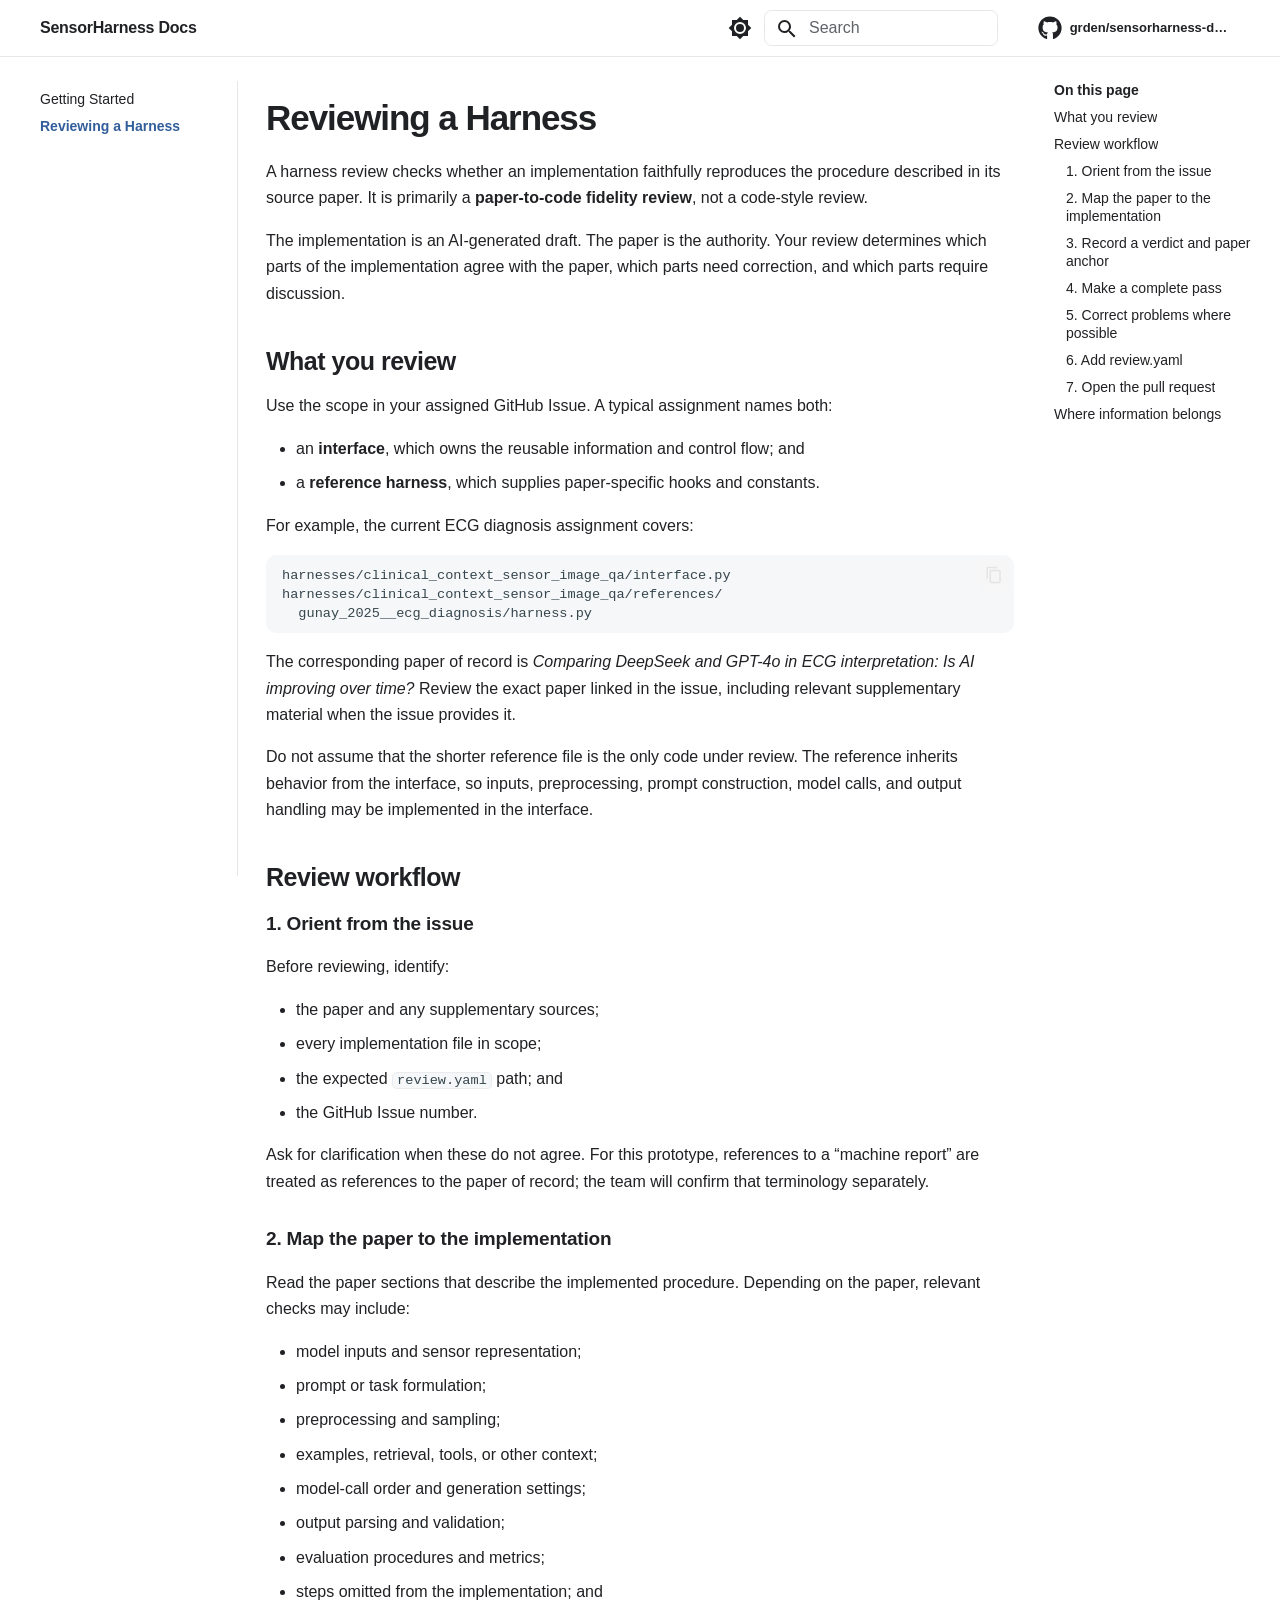
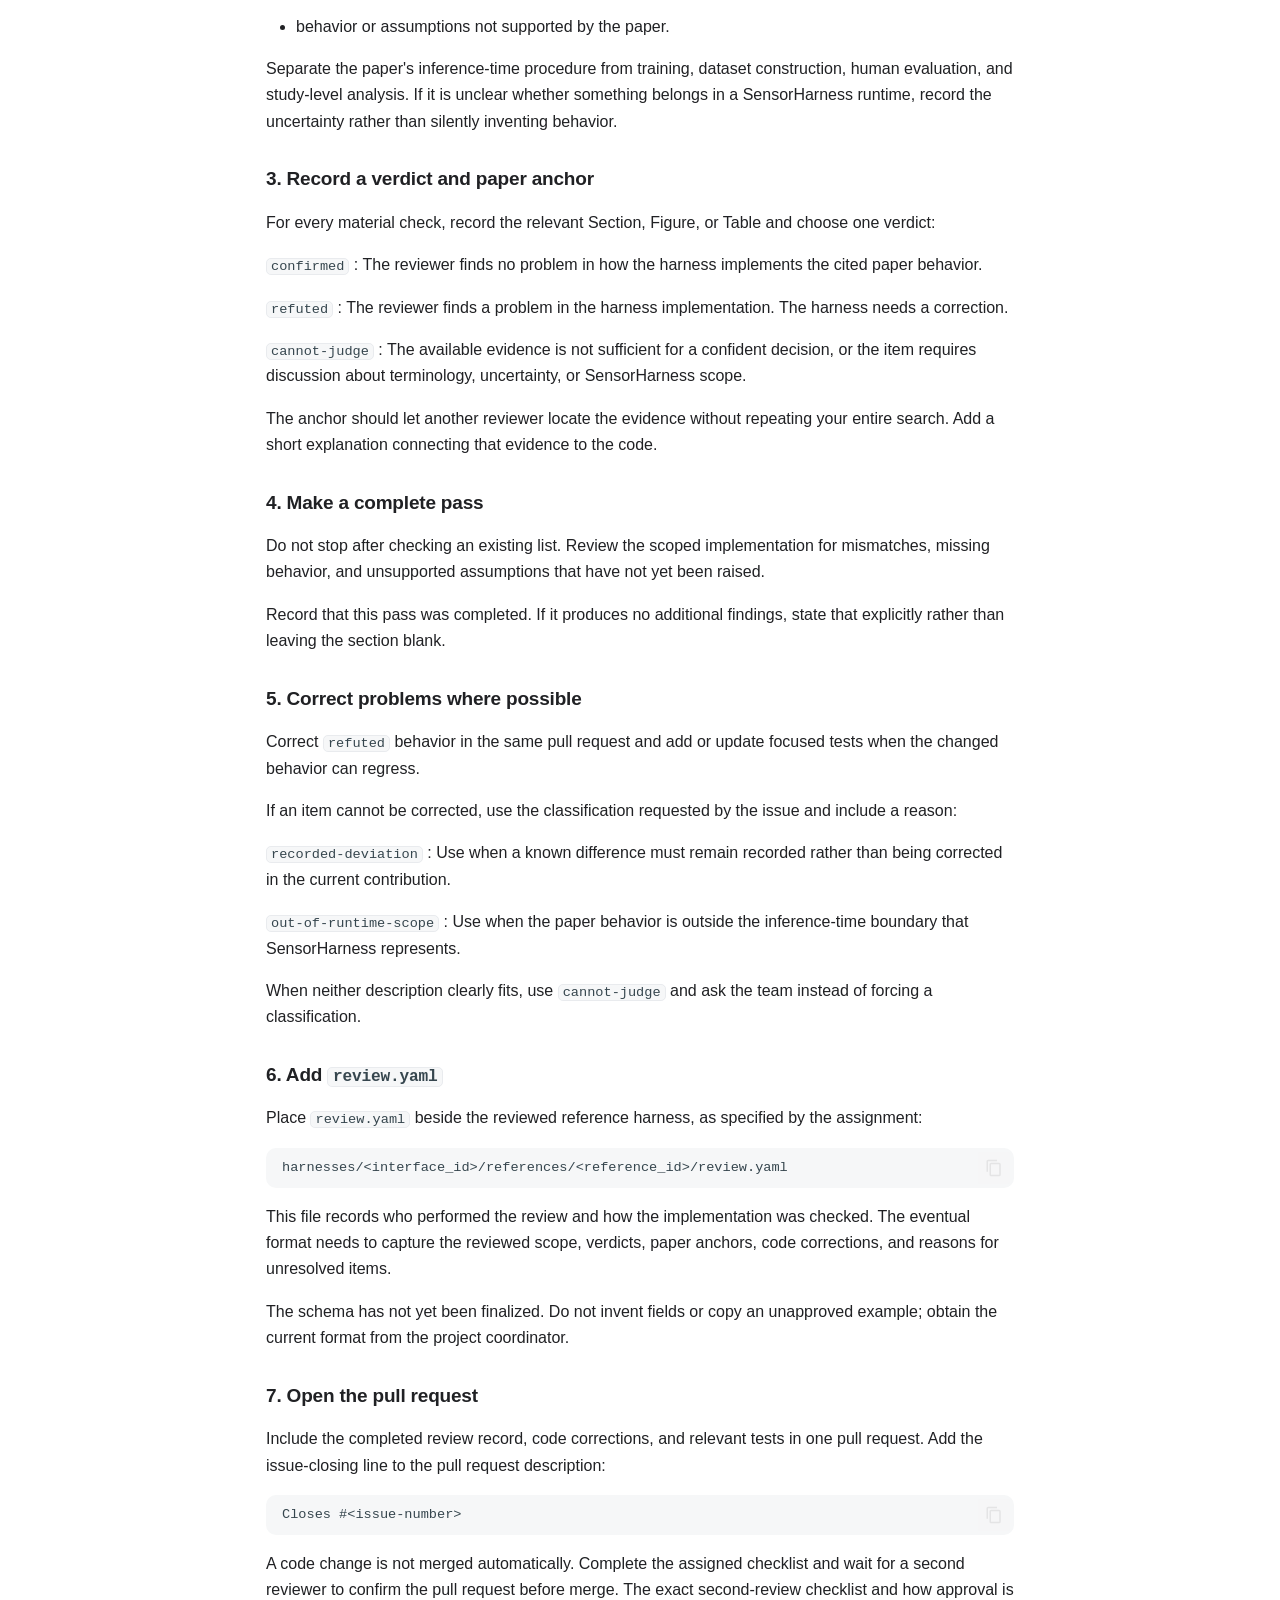
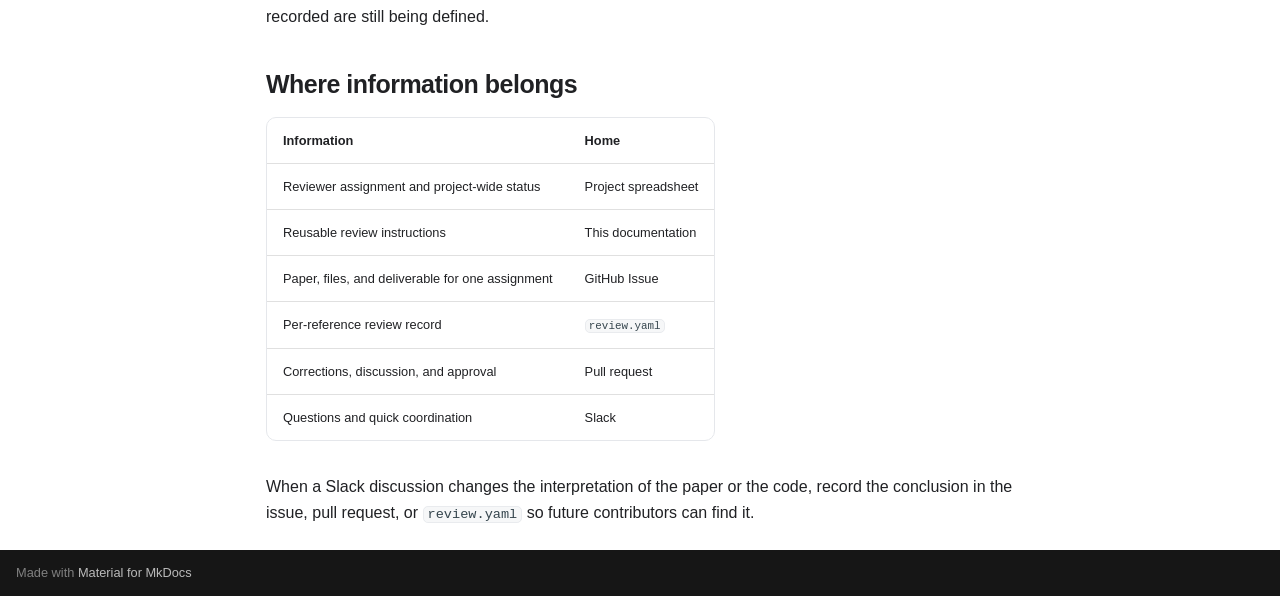
==== reviewing/index.html @ ee668c87 "Deployed 766c92e with MkDocs version: 1.6.1" ====
<!doctype html>
<html lang="en" class="no-js">
  <head>
    
      <meta charset="utf-8">
      <meta name="viewport" content="width=device-width,initial-scale=1">
      
        <meta name="description" content="Documentation for reviewing paper-backed sensor harnesses">
      
      
      
        <link rel="canonical" href="https://grden.github.io/sensorharness-docs/reviewing/">
      
      
        <link rel="prev" href="..">
      
      
      
        
      
      
      <link rel="icon" href="../assets/images/favicon.png">
      <meta name="generator" content="mkdocs-1.6.1, mkdocs-material-9.7.7">
    
    
  <title>SensorHarness Docs</title>

    
      <link rel="stylesheet" href="../assets/stylesheets/main.ec1eaa64.min.css">
      
        
        <link rel="stylesheet" href="../assets/stylesheets/palette.ab4e12ef.min.css">
      
      


    
    
      
    
    
      
        
        
        <link rel="preconnect" href="https://fonts.gstatic.com" crossorigin>
        <link rel="stylesheet" href="https://fonts.googleapis.com/css?family=Roboto:300,300i,400,400i,700,700i%7CRoboto+Mono:400,400i,700,700i&display=fallback">
        <style>:root{--md-text-font:"Roboto";--md-code-font:"Roboto Mono"}</style>
      
    
    
      <link rel="stylesheet" href="../stylesheets/extra.css">
    
    <script>__md_scope=new URL("..",location),__md_hash=e=>[...e].reduce(((e,_)=>(e<<5)-e+_.charCodeAt(0)),0),__md_get=(e,_=localStorage,t=__md_scope)=>JSON.parse(_.getItem(t.pathname+"."+e)),__md_set=(e,_,t=localStorage,a=__md_scope)=>{try{t.setItem(a.pathname+"."+e,JSON.stringify(_))}catch(e){}}</script>
    
      

    
    
  </head>
  
  
    
    
      
    
    
    
    
    <body dir="ltr" data-md-color-scheme="default" data-md-color-primary="indigo" data-md-color-accent="indigo">
  
    
    <input class="md-toggle" data-md-toggle="drawer" type="checkbox" id="__drawer" autocomplete="off">
    <input class="md-toggle" data-md-toggle="search" type="checkbox" id="__search" autocomplete="off">
    <label class="md-overlay" for="__drawer"></label>
    <div data-md-component="skip">
      
        
        <a href="#reviewing-a-harness" class="md-skip">
          Skip to content
        </a>
      
    </div>
    <div data-md-component="announce">
      
    </div>
    
    
      

  

<header class="md-header md-header--shadow" data-md-component="header">
  <nav class="md-header__inner md-grid" aria-label="Header">
    <a href=".." title="SensorHarness Docs" class="md-header__button md-logo" aria-label="SensorHarness Docs" data-md-component="logo">
      
  
  <svg xmlns="http://www.w3.org/2000/svg" viewBox="0 0 24 24"><path d="M12 8a3 3 0 0 0 3-3 3 3 0 0 0-3-3 3 3 0 0 0-3 3 3 3 0 0 0 3 3m0 3.54C9.64 9.35 6.5 8 3 8v11c3.5 0 6.64 1.35 9 3.54 2.36-2.19 5.5-3.54 9-3.54V8c-3.5 0-6.64 1.35-9 3.54"/></svg>

    </a>
    <label class="md-header__button md-icon" for="__drawer">
      
      <svg xmlns="http://www.w3.org/2000/svg" viewBox="0 0 24 24"><path d="M3 6h18v2H3zm0 5h18v2H3zm0 5h18v2H3z"/></svg>
    </label>
    <div class="md-header__title" data-md-component="header-title">
      <div class="md-header__ellipsis">
        <div class="md-header__topic">
          <span class="md-ellipsis">
            SensorHarness Docs
          </span>
        </div>
        <div class="md-header__topic" data-md-component="header-topic">
          <span class="md-ellipsis">
            
              Reviewing a Harness
            
          </span>
        </div>
      </div>
    </div>
    
      
        <form class="md-header__option" data-md-component="palette">
  
    
    
    
    <input class="md-option" data-md-color-media="(prefers-color-scheme: light)" data-md-color-scheme="default" data-md-color-primary="indigo" data-md-color-accent="indigo"  aria-label="Switch to dark mode"  type="radio" name="__palette" id="__palette_0">
    
      <label class="md-header__button md-icon" title="Switch to dark mode" for="__palette_1" hidden>
        <svg xmlns="http://www.w3.org/2000/svg" viewBox="0 0 24 24"><path d="M12 8a4 4 0 0 0-4 4 4 4 0 0 0 4 4 4 4 0 0 0 4-4 4 4 0 0 0-4-4m0 10a6 6 0 0 1-6-6 6 6 0 0 1 6-6 6 6 0 0 1 6 6 6 6 0 0 1-6 6m8-9.31V4h-4.69L12 .69 8.69 4H4v4.69L.69 12 4 15.31V20h4.69L12 23.31 15.31 20H20v-4.69L23.31 12z"/></svg>
      </label>
    
  
    
    
    
    <input class="md-option" data-md-color-media="(prefers-color-scheme: dark)" data-md-color-scheme="slate" data-md-color-primary="indigo" data-md-color-accent="indigo"  aria-label="Switch to light mode"  type="radio" name="__palette" id="__palette_1">
    
      <label class="md-header__button md-icon" title="Switch to light mode" for="__palette_0" hidden>
        <svg xmlns="http://www.w3.org/2000/svg" viewBox="0 0 24 24"><path d="M12 18c-.89 0-1.74-.2-2.5-.55C11.56 16.5 13 14.42 13 12s-1.44-4.5-3.5-5.45C10.26 6.2 11.11 6 12 6a6 6 0 0 1 6 6 6 6 0 0 1-6 6m8-9.31V4h-4.69L12 .69 8.69 4H4v4.69L.69 12 4 15.31V20h4.69L12 23.31 15.31 20H20v-4.69L23.31 12z"/></svg>
      </label>
    
  
</form>
      
    
    
      <script>var palette=__md_get("__palette");if(palette&&palette.color){if("(prefers-color-scheme)"===palette.color.media){var media=matchMedia("(prefers-color-scheme: light)"),input=document.querySelector(media.matches?"[data-md-color-media='(prefers-color-scheme: light)']":"[data-md-color-media='(prefers-color-scheme: dark)']");palette.color.media=input.getAttribute("data-md-color-media"),palette.color.scheme=input.getAttribute("data-md-color-scheme"),palette.color.primary=input.getAttribute("data-md-color-primary"),palette.color.accent=input.getAttribute("data-md-color-accent")}for(var[key,value]of Object.entries(palette.color))document.body.setAttribute("data-md-color-"+key,value)}</script>
    
    
    
      
      
        <label class="md-header__button md-icon" for="__search">
          
          <svg xmlns="http://www.w3.org/2000/svg" viewBox="0 0 24 24"><path d="M9.5 3A6.5 6.5 0 0 1 16 9.5c0 1.61-.59 3.09-1.56 4.23l.27.27h.79l5 5-1.5 1.5-5-5v-.79l-.27-.27A6.52 6.52 0 0 1 9.5 16 6.5 6.5 0 0 1 3 9.5 6.5 6.5 0 0 1 9.5 3m0 2C7 5 5 7 5 9.5S7 14 9.5 14 14 12 14 9.5 12 5 9.5 5"/></svg>
        </label>
        <div class="md-search" data-md-component="search" role="dialog">
  <label class="md-search__overlay" for="__search"></label>
  <div class="md-search__inner" role="search">
    <form class="md-search__form" name="search">
      <input type="text" class="md-search__input" name="query" aria-label="Search" placeholder="Search" autocapitalize="off" autocorrect="off" autocomplete="off" spellcheck="false" data-md-component="search-query" required>
      <label class="md-search__icon md-icon" for="__search">
        
        <svg xmlns="http://www.w3.org/2000/svg" viewBox="0 0 24 24"><path d="M9.5 3A6.5 6.5 0 0 1 16 9.5c0 1.61-.59 3.09-1.56 4.23l.27.27h.79l5 5-1.5 1.5-5-5v-.79l-.27-.27A6.52 6.52 0 0 1 9.5 16 6.5 6.5 0 0 1 3 9.5 6.5 6.5 0 0 1 9.5 3m0 2C7 5 5 7 5 9.5S7 14 9.5 14 14 12 14 9.5 12 5 9.5 5"/></svg>
        
        <svg xmlns="http://www.w3.org/2000/svg" viewBox="0 0 24 24"><path d="M20 11v2H8l5.5 5.5-1.42 1.42L4.16 12l7.92-7.92L13.5 5.5 8 11z"/></svg>
      </label>
      <nav class="md-search__options" aria-label="Search">
        
        <button type="reset" class="md-search__icon md-icon" title="Clear" aria-label="Clear" tabindex="-1">
          
          <svg xmlns="http://www.w3.org/2000/svg" viewBox="0 0 24 24"><path d="M19 6.41 17.59 5 12 10.59 6.41 5 5 6.41 10.59 12 5 17.59 6.41 19 12 13.41 17.59 19 19 17.59 13.41 12z"/></svg>
        </button>
      </nav>
      
        <div class="md-search__suggest" data-md-component="search-suggest"></div>
      
    </form>
    <div class="md-search__output">
      <div class="md-search__scrollwrap" tabindex="0" data-md-scrollfix>
        <div class="md-search-result" data-md-component="search-result">
          <div class="md-search-result__meta">
            Initializing search
          </div>
          <ol class="md-search-result__list" role="presentation"></ol>
        </div>
      </div>
    </div>
  </div>
</div>
      
    
    
      <div class="md-header__source">
        <a href="https://github.com/grden/sensorharness-docs" title="Go to repository" class="md-source" data-md-component="source">
  <div class="md-source__icon md-icon">
    
    <svg xmlns="http://www.w3.org/2000/svg" viewBox="0 0 512 512"><!--! Font Awesome Free 7.1.0 by @fontawesome - https://fontawesome.com License - https://fontawesome.com/license/free (Icons: CC BY 4.0, Fonts: SIL OFL 1.1, Code: MIT License) Copyright 2025 Fonticons, Inc.--><path d="M173.9 397.4c0 2-2.3 3.6-5.2 3.6-3.3.3-5.6-1.3-5.6-3.6 0-2 2.3-3.6 5.2-3.6 3-.3 5.6 1.3 5.6 3.6m-31.1-4.5c-.7 2 1.3 4.3 4.3 4.9 2.6 1 5.6 0 6.2-2s-1.3-4.3-4.3-5.2c-2.6-.7-5.5.3-6.2 2.3m44.2-1.7c-2.9.7-4.9 2.6-4.6 4.9.3 2 2.9 3.3 5.9 2.6 2.9-.7 4.9-2.6 4.6-4.6-.3-1.9-3-3.2-5.9-2.9M252.8 8C114.1 8 8 113.3 8 252c0 110.9 69.8 205.8 169.5 239.2 12.8 2.3 17.3-5.6 17.3-12.1 0-6.2-.3-40.4-.3-61.4 0 0-70 15-84.7-29.8 0 0-11.4-29.1-27.8-36.6 0 0-22.9-15.7 1.6-15.4 0 0 24.9 2 38.6 25.8 21.9 38.6 58.6 27.5 72.9 20.9 2.3-16 8.8-27.1 16-33.7-55.9-6.2-112.3-14.3-112.3-110.5 0-27.5 7.6-41.3 23.6-58.9-2.6-6.5-11.1-33.3 2.6-67.9 20.9-6.5 69 27 69 27 20-5.6 41.5-8.5 62.8-8.5s42.8 2.9 62.8 8.5c0 0 48.1-33.6 69-27 13.7 34.7 5.2 61.4 2.6 67.9 16 17.7 25.8 31.5 25.8 58.9 0 96.5-58.9 104.2-114.8 110.5 9.2 7.9 17 22.9 17 46.4 0 33.7-.3 75.4-.3 83.6 0 6.5 4.6 14.4 17.3 12.1C436.2 457.8 504 362.9 504 252 504 113.3 391.5 8 252.8 8M105.2 352.9c-1.3 1-1 3.3.7 5.2 1.6 1.6 3.9 2.3 5.2 1 1.3-1 1-3.3-.7-5.2-1.6-1.6-3.9-2.3-5.2-1m-10.8-8.1c-.7 1.3.3 2.9 2.3 3.9 1.6 1 3.6.7 4.3-.7.7-1.3-.3-2.9-2.3-3.9-2-.6-3.6-.3-4.3.7m32.4 35.6c-1.6 1.3-1 4.3 1.3 6.2 2.3 2.3 5.2 2.6 6.5 1 1.3-1.3.7-4.3-1.3-6.2-2.2-2.3-5.2-2.6-6.5-1m-11.4-14.7c-1.6 1-1.6 3.6 0 5.9s4.3 3.3 5.6 2.3c1.6-1.3 1.6-3.9 0-6.2-1.4-2.3-4-3.3-5.6-2"/></svg>
  </div>
  <div class="md-source__repository">
    grden/sensorharness-docs
  </div>
</a>
      </div>
    
  </nav>
  
</header>
    
    <div class="md-container" data-md-component="container">
      
      
        
          
        
      
      <main class="md-main" data-md-component="main">
        <div class="md-main__inner md-grid">
          
            
              
              <div class="md-sidebar md-sidebar--primary" data-md-component="sidebar" data-md-type="navigation" >
                <div class="md-sidebar__scrollwrap">
                  <div class="md-sidebar__inner">
                    



<nav class="md-nav md-nav--primary" aria-label="Navigation" data-md-level="0">
  <label class="md-nav__title" for="__drawer">
    <a href=".." title="SensorHarness Docs" class="md-nav__button md-logo" aria-label="SensorHarness Docs" data-md-component="logo">
      
  
  <svg xmlns="http://www.w3.org/2000/svg" viewBox="0 0 24 24"><path d="M12 8a3 3 0 0 0 3-3 3 3 0 0 0-3-3 3 3 0 0 0-3 3 3 3 0 0 0 3 3m0 3.54C9.64 9.35 6.5 8 3 8v11c3.5 0 6.64 1.35 9 3.54 2.36-2.19 5.5-3.54 9-3.54V8c-3.5 0-6.64 1.35-9 3.54"/></svg>

    </a>
    SensorHarness Docs
  </label>
  
    <div class="md-nav__source">
      <a href="https://github.com/grden/sensorharness-docs" title="Go to repository" class="md-source" data-md-component="source">
  <div class="md-source__icon md-icon">
    
    <svg xmlns="http://www.w3.org/2000/svg" viewBox="0 0 512 512"><!--! Font Awesome Free 7.1.0 by @fontawesome - https://fontawesome.com License - https://fontawesome.com/license/free (Icons: CC BY 4.0, Fonts: SIL OFL 1.1, Code: MIT License) Copyright 2025 Fonticons, Inc.--><path d="M173.9 397.4c0 2-2.3 3.6-5.2 3.6-3.3.3-5.6-1.3-5.6-3.6 0-2 2.3-3.6 5.2-3.6 3-.3 5.6 1.3 5.6 3.6m-31.1-4.5c-.7 2 1.3 4.3 4.3 4.9 2.6 1 5.6 0 6.2-2s-1.3-4.3-4.3-5.2c-2.6-.7-5.5.3-6.2 2.3m44.2-1.7c-2.9.7-4.9 2.6-4.6 4.9.3 2 2.9 3.3 5.9 2.6 2.9-.7 4.9-2.6 4.6-4.6-.3-1.9-3-3.2-5.9-2.9M252.8 8C114.1 8 8 113.3 8 252c0 110.9 69.8 205.8 169.5 239.2 12.8 2.3 17.3-5.6 17.3-12.1 0-6.2-.3-40.4-.3-61.4 0 0-70 15-84.7-29.8 0 0-11.4-29.1-27.8-36.6 0 0-22.9-15.7 1.6-15.4 0 0 24.9 2 38.6 25.8 21.9 38.6 58.6 27.5 72.9 20.9 2.3-16 8.8-27.1 16-33.7-55.9-6.2-112.3-14.3-112.3-110.5 0-27.5 7.6-41.3 23.6-58.9-2.6-6.5-11.1-33.3 2.6-67.9 20.9-6.5 69 27 69 27 20-5.6 41.5-8.5 62.8-8.5s42.8 2.9 62.8 8.5c0 0 48.1-33.6 69-27 13.7 34.7 5.2 61.4 2.6 67.9 16 17.7 25.8 31.5 25.8 58.9 0 96.5-58.9 104.2-114.8 110.5 9.2 7.9 17 22.9 17 46.4 0 33.7-.3 75.4-.3 83.6 0 6.5 4.6 14.4 17.3 12.1C436.2 457.8 504 362.9 504 252 504 113.3 391.5 8 252.8 8M105.2 352.9c-1.3 1-1 3.3.7 5.2 1.6 1.6 3.9 2.3 5.2 1 1.3-1 1-3.3-.7-5.2-1.6-1.6-3.9-2.3-5.2-1m-10.8-8.1c-.7 1.3.3 2.9 2.3 3.9 1.6 1 3.6.7 4.3-.7.7-1.3-.3-2.9-2.3-3.9-2-.6-3.6-.3-4.3.7m32.4 35.6c-1.6 1.3-1 4.3 1.3 6.2 2.3 2.3 5.2 2.6 6.5 1 1.3-1.3.7-4.3-1.3-6.2-2.2-2.3-5.2-2.6-6.5-1m-11.4-14.7c-1.6 1-1.6 3.6 0 5.9s4.3 3.3 5.6 2.3c1.6-1.3 1.6-3.9 0-6.2-1.4-2.3-4-3.3-5.6-2"/></svg>
  </div>
  <div class="md-source__repository">
    grden/sensorharness-docs
  </div>
</a>
    </div>
  
  <ul class="md-nav__list" data-md-scrollfix>
    
      
      
  
  
  
  
    <li class="md-nav__item">
      <a href=".." class="md-nav__link">
        
  
  
  <span class="md-ellipsis">
    
  
    Getting Started
  

    
  </span>
  
  

      </a>
    </li>
  

    
      
      
  
  
    
  
  
  
    <li class="md-nav__item md-nav__item--active">
      
      <input class="md-nav__toggle md-toggle" type="checkbox" id="__toc">
      
      
        
      
      
        <label class="md-nav__link md-nav__link--active" for="__toc">
          
  
  
  <span class="md-ellipsis">
    
  
    Reviewing a Harness
  

    
  </span>
  
  

          <span class="md-nav__icon md-icon"></span>
        </label>
      
      <a href="./" class="md-nav__link md-nav__link--active">
        
  
  
  <span class="md-ellipsis">
    
  
    Reviewing a Harness
  

    
  </span>
  
  

      </a>
      
        

  

<nav class="md-nav md-nav--secondary" aria-label="On this page">
  
  
  
    
  
  
    <label class="md-nav__title" for="__toc">
      <span class="md-nav__icon md-icon"></span>
      On this page
    </label>
    <ul class="md-nav__list" data-md-component="toc" data-md-scrollfix>
      
        <li class="md-nav__item">
  <a href="#what-you-review" class="md-nav__link">
    <span class="md-ellipsis">
      
        What you review
      
    </span>
  </a>
  
</li>
      
        <li class="md-nav__item">
  <a href="#review-workflow" class="md-nav__link">
    <span class="md-ellipsis">
      
        Review workflow
      
    </span>
  </a>
  
    <nav class="md-nav" aria-label="Review workflow">
      <ul class="md-nav__list">
        
          <li class="md-nav__item">
  <a href="#1-orient-from-the-issue" class="md-nav__link">
    <span class="md-ellipsis">
      
        1. Orient from the issue
      
    </span>
  </a>
  
</li>
        
          <li class="md-nav__item">
  <a href="#2-map-the-paper-to-the-implementation" class="md-nav__link">
    <span class="md-ellipsis">
      
        2. Map the paper to the implementation
      
    </span>
  </a>
  
</li>
        
          <li class="md-nav__item">
  <a href="#3-record-a-verdict-and-paper-anchor" class="md-nav__link">
    <span class="md-ellipsis">
      
        3. Record a verdict and paper anchor
      
    </span>
  </a>
  
</li>
        
          <li class="md-nav__item">
  <a href="#4-make-a-complete-pass" class="md-nav__link">
    <span class="md-ellipsis">
      
        4. Make a complete pass
      
    </span>
  </a>
  
</li>
        
          <li class="md-nav__item">
  <a href="#5-correct-problems-where-possible" class="md-nav__link">
    <span class="md-ellipsis">
      
        5. Correct problems where possible
      
    </span>
  </a>
  
</li>
        
          <li class="md-nav__item">
  <a href="#6-add-reviewyaml" class="md-nav__link">
    <span class="md-ellipsis">
      
        6. Add review.yaml
      
    </span>
  </a>
  
</li>
        
          <li class="md-nav__item">
  <a href="#7-open-the-pull-request" class="md-nav__link">
    <span class="md-ellipsis">
      
        7. Open the pull request
      
    </span>
  </a>
  
</li>
        
      </ul>
    </nav>
  
</li>
      
        <li class="md-nav__item">
  <a href="#where-information-belongs" class="md-nav__link">
    <span class="md-ellipsis">
      
        Where information belongs
      
    </span>
  </a>
  
</li>
      
    </ul>
  
</nav>
      
    </li>
  

    
  </ul>
</nav>
                  </div>
                </div>
              </div>
            
            
              
              <div class="md-sidebar md-sidebar--secondary" data-md-component="sidebar" data-md-type="toc" >
                <div class="md-sidebar__scrollwrap">
                  <div class="md-sidebar__inner">
                    

  

<nav class="md-nav md-nav--secondary" aria-label="On this page">
  
  
  
    
  
  
    <label class="md-nav__title" for="__toc">
      <span class="md-nav__icon md-icon"></span>
      On this page
    </label>
    <ul class="md-nav__list" data-md-component="toc" data-md-scrollfix>
      
        <li class="md-nav__item">
  <a href="#what-you-review" class="md-nav__link">
    <span class="md-ellipsis">
      
        What you review
      
    </span>
  </a>
  
</li>
      
        <li class="md-nav__item">
  <a href="#review-workflow" class="md-nav__link">
    <span class="md-ellipsis">
      
        Review workflow
      
    </span>
  </a>
  
    <nav class="md-nav" aria-label="Review workflow">
      <ul class="md-nav__list">
        
          <li class="md-nav__item">
  <a href="#1-orient-from-the-issue" class="md-nav__link">
    <span class="md-ellipsis">
      
        1. Orient from the issue
      
    </span>
  </a>
  
</li>
        
          <li class="md-nav__item">
  <a href="#2-map-the-paper-to-the-implementation" class="md-nav__link">
    <span class="md-ellipsis">
      
        2. Map the paper to the implementation
      
    </span>
  </a>
  
</li>
        
          <li class="md-nav__item">
  <a href="#3-record-a-verdict-and-paper-anchor" class="md-nav__link">
    <span class="md-ellipsis">
      
        3. Record a verdict and paper anchor
      
    </span>
  </a>
  
</li>
        
          <li class="md-nav__item">
  <a href="#4-make-a-complete-pass" class="md-nav__link">
    <span class="md-ellipsis">
      
        4. Make a complete pass
      
    </span>
  </a>
  
</li>
        
          <li class="md-nav__item">
  <a href="#5-correct-problems-where-possible" class="md-nav__link">
    <span class="md-ellipsis">
      
        5. Correct problems where possible
      
    </span>
  </a>
  
</li>
        
          <li class="md-nav__item">
  <a href="#6-add-reviewyaml" class="md-nav__link">
    <span class="md-ellipsis">
      
        6. Add review.yaml
      
    </span>
  </a>
  
</li>
        
          <li class="md-nav__item">
  <a href="#7-open-the-pull-request" class="md-nav__link">
    <span class="md-ellipsis">
      
        7. Open the pull request
      
    </span>
  </a>
  
</li>
        
      </ul>
    </nav>
  
</li>
      
        <li class="md-nav__item">
  <a href="#where-information-belongs" class="md-nav__link">
    <span class="md-ellipsis">
      
        Where information belongs
      
    </span>
  </a>
  
</li>
      
    </ul>
  
</nav>
                  </div>
                </div>
              </div>
            
          
          
            <div class="md-content" data-md-component="content">
              
                



  


              
              <article class="md-content__inner md-typeset">
                
                  


  
  


<h1 id="reviewing-a-harness">Reviewing a Harness<a class="headerlink" href="#reviewing-a-harness" title="Permanent link">&para;</a></h1>
<p>A harness review checks whether an implementation faithfully reproduces the
procedure described in its source paper. It is primarily a <strong>paper-to-code
fidelity review</strong>, not a code-style review.</p>
<p>The implementation is an AI-generated draft. The paper is the authority. Your
review determines which parts of the implementation agree with the paper,
which parts need correction, and which parts require discussion.</p>
<h2 id="what-you-review">What you review<a class="headerlink" href="#what-you-review" title="Permanent link">&para;</a></h2>
<p>Use the scope in your assigned GitHub Issue. A typical assignment names both:</p>
<ul>
<li>an <strong>interface</strong>, which owns the reusable information and control flow; and</li>
<li>a <strong>reference harness</strong>, which supplies paper-specific hooks and constants.</li>
</ul>
<p>For example, the current ECG diagnosis assignment covers:</p>
<div class="highlight"><pre><span></span><code>harnesses/clinical_context_sensor_image_qa/interface.py
harnesses/clinical_context_sensor_image_qa/references/
  gunay_2025__ecg_diagnosis/harness.py
</code></pre></div>
<p>The corresponding paper of record is <em>Comparing DeepSeek and GPT-4o in ECG
interpretation: Is AI improving over time?</em> Review the exact paper linked in the
issue, including relevant supplementary material when the issue provides it.</p>
<p>Do not assume that the shorter reference file is the only code under review.
The reference inherits behavior from the interface, so inputs, preprocessing,
prompt construction, model calls, and output handling may be implemented in
the interface.</p>
<h2 id="review-workflow">Review workflow<a class="headerlink" href="#review-workflow" title="Permanent link">&para;</a></h2>
<h3 id="1-orient-from-the-issue">1. Orient from the issue<a class="headerlink" href="#1-orient-from-the-issue" title="Permanent link">&para;</a></h3>
<p>Before reviewing, identify:</p>
<ul>
<li>the paper and any supplementary sources;</li>
<li>every implementation file in scope;</li>
<li>the expected <code>review.yaml</code> path; and</li>
<li>the GitHub Issue number.</li>
</ul>
<p>Ask for clarification when these do not agree. For this prototype, references
to a “machine report” are treated as references to the paper of record; the
team will confirm that terminology separately.</p>
<h3 id="2-map-the-paper-to-the-implementation">2. Map the paper to the implementation<a class="headerlink" href="#2-map-the-paper-to-the-implementation" title="Permanent link">&para;</a></h3>
<p>Read the paper sections that describe the implemented procedure. Depending on
the paper, relevant checks may include:</p>
<ul>
<li>model inputs and sensor representation;</li>
<li>prompt or task formulation;</li>
<li>preprocessing and sampling;</li>
<li>examples, retrieval, tools, or other context;</li>
<li>model-call order and generation settings;</li>
<li>output parsing and validation;</li>
<li>evaluation procedures and metrics;</li>
<li>steps omitted from the implementation; and</li>
<li>behavior or assumptions not supported by the paper.</li>
</ul>
<p>Separate the paper's inference-time procedure from training, dataset
construction, human evaluation, and study-level analysis. If it is unclear
whether something belongs in a SensorHarness runtime, record the uncertainty
rather than silently inventing behavior.</p>
<h3 id="3-record-a-verdict-and-paper-anchor">3. Record a verdict and paper anchor<a class="headerlink" href="#3-record-a-verdict-and-paper-anchor" title="Permanent link">&para;</a></h3>
<p>For every material check, record the relevant Section, Figure, or Table and
choose one verdict:</p>
<p><code>confirmed</code>
: The reviewer finds no problem in how the harness implements the cited paper
  behavior.</p>
<p><code>refuted</code>
: The reviewer finds a problem in the harness implementation. The harness needs
  a correction.</p>
<p><code>cannot-judge</code>
: The available evidence is not sufficient for a confident decision, or the
  item requires discussion about terminology, uncertainty, or SensorHarness
  scope.</p>
<p>The anchor should let another reviewer locate the evidence without repeating
your entire search. Add a short explanation connecting that evidence to the
code.</p>
<h3 id="4-make-a-complete-pass">4. Make a complete pass<a class="headerlink" href="#4-make-a-complete-pass" title="Permanent link">&para;</a></h3>
<p>Do not stop after checking an existing list. Review the scoped implementation
for mismatches, missing behavior, and unsupported assumptions that have not yet
been raised.</p>
<p>Record that this pass was completed. If it produces no additional findings,
state that explicitly rather than leaving the section blank.</p>
<h3 id="5-correct-problems-where-possible">5. Correct problems where possible<a class="headerlink" href="#5-correct-problems-where-possible" title="Permanent link">&para;</a></h3>
<p>Correct <code>refuted</code> behavior in the same pull request and add or update focused
tests when the changed behavior can regress.</p>
<p>If an item cannot be corrected, use the classification requested by the issue
and include a reason:</p>
<p><code>recorded-deviation</code>
: Use when a known difference must remain recorded rather than being corrected
  in the current contribution.</p>
<p><code>out-of-runtime-scope</code>
: Use when the paper behavior is outside the inference-time boundary that
  SensorHarness represents.</p>
<p>When neither description clearly fits, use <code>cannot-judge</code> and ask the team
instead of forcing a classification.</p>
<h3 id="6-add-reviewyaml">6. Add <code>review.yaml</code><a class="headerlink" href="#6-add-reviewyaml" title="Permanent link">&para;</a></h3>
<p>Place <code>review.yaml</code> beside the reviewed reference harness, as specified by the
assignment:</p>
<div class="highlight"><pre><span></span><code>harnesses/&lt;interface_id&gt;/references/&lt;reference_id&gt;/review.yaml
</code></pre></div>
<p>This file records who performed the review and how the implementation was
checked. The eventual format needs to capture the reviewed scope, verdicts,
paper anchors, code corrections, and reasons for unresolved items.</p>
<p>The schema has not yet been finalized. Do not invent fields or copy an
unapproved example; obtain the current format from the project coordinator.</p>
<h3 id="7-open-the-pull-request">7. Open the pull request<a class="headerlink" href="#7-open-the-pull-request" title="Permanent link">&para;</a></h3>
<p>Include the completed review record, code corrections, and relevant tests in
one pull request. Add the issue-closing line to the pull request description:</p>
<div class="highlight"><pre><span></span><code>Closes #&lt;issue-number&gt;
</code></pre></div>
<p>A code change is not merged automatically. Complete the assigned checklist and
wait for a second reviewer to confirm the pull request before merge. The exact
second-review checklist and how approval is recorded are still being defined.</p>
<h2 id="where-information-belongs">Where information belongs<a class="headerlink" href="#where-information-belongs" title="Permanent link">&para;</a></h2>
<table>
<thead>
<tr>
<th>Information</th>
<th>Home</th>
</tr>
</thead>
<tbody>
<tr>
<td>Reviewer assignment and project-wide status</td>
<td>Project spreadsheet</td>
</tr>
<tr>
<td>Reusable review instructions</td>
<td>This documentation</td>
</tr>
<tr>
<td>Paper, files, and deliverable for one assignment</td>
<td>GitHub Issue</td>
</tr>
<tr>
<td>Per-reference review record</td>
<td><code>review.yaml</code></td>
</tr>
<tr>
<td>Corrections, discussion, and approval</td>
<td>Pull request</td>
</tr>
<tr>
<td>Questions and quick coordination</td>
<td>Slack</td>
</tr>
</tbody>
</table>
<p>When a Slack discussion changes the interpretation of the paper or the code,
record the conclusion in the issue, pull request, or <code>review.yaml</code> so future
contributors can find it.</p>












                
              </article>
            </div>
          
          
<script>var target=document.getElementById(location.hash.slice(1));target&&target.name&&(target.checked=target.name.startsWith("__tabbed_"))</script>
        </div>
        
          <button type="button" class="md-top md-icon" data-md-component="top" hidden>
  
  <svg xmlns="http://www.w3.org/2000/svg" viewBox="0 0 24 24"><path d="M13 20h-2V8l-5.5 5.5-1.42-1.42L12 4.16l7.92 7.92-1.42 1.42L13 8z"/></svg>
  Back to top
</button>
        
      </main>
      
        <footer class="md-footer">
  
  <div class="md-footer-meta md-typeset">
    <div class="md-footer-meta__inner md-grid">
      <div class="md-copyright">
  
  
    Made with
    <a href="https://squidfunk.github.io/mkdocs-material/" target="_blank" rel="noopener">
      Material for MkDocs
    </a>
  
</div>
      
    </div>
  </div>
</footer>
      
    </div>
    <div class="md-dialog" data-md-component="dialog">
      <div class="md-dialog__inner md-typeset"></div>
    </div>
    
      <div class="md-progress" data-md-component="progress" role="progressbar"></div>
    
    
    
      
      
      <script id="__config" type="application/json">{"annotate": null, "base": "..", "features": ["navigation.instant", "navigation.instant.prefetch", "navigation.instant.progress", "navigation.path", "navigation.sections", "navigation.top", "navigation.tracking", "search.highlight", "search.suggest", "content.code.copy", "toc.follow"], "search": "../assets/javascripts/workers/search.2c215733.min.js", "tags": null, "translations": {"clipboard.copied": "Copied to clipboard", "clipboard.copy": "Copy to clipboard", "search.result.more.one": "1 more on this page", "search.result.more.other": "# more on this page", "search.result.none": "No matching documents", "search.result.one": "1 matching document", "search.result.other": "# matching documents", "search.result.placeholder": "Type to start searching", "search.result.term.missing": "Missing", "select.version": "Select version"}, "version": null}</script>
    
    
      <script src="../assets/javascripts/bundle.d7400e89.min.js"></script>
      
        <script src="../javascripts/toc-sync.js"></script>
      
    
  </body>
</html>
---- assets/stylesheets/main.ec1eaa64.min.css ----
@charset "UTF-8";html{-webkit-text-size-adjust:none;-moz-text-size-adjust:none;text-size-adjust:none;box-sizing:border-box}*,:after,:before{box-sizing:inherit}@media (prefers-reduced-motion){*,:after,:before{transition:none!important}}body{margin:0}a,button,input,label{-webkit-tap-highlight-color:transparent}a{color:inherit;text-decoration:none}hr{border:0;box-sizing:initial;display:block;height:.05rem;overflow:visible;padding:0}small{font-size:80%}sub,sup{line-height:1em}img{border-style:none}table{border-collapse:initial;border-spacing:0}td,th{font-weight:400;vertical-align:top}button{background:#0000;border:0;font-family:inherit;font-size:inherit;margin:0;padding:0}input{border:0;outline:none}:root{--md-primary-fg-color:#4051b5;--md-primary-fg-color--light:#5d6cc0;--md-primary-fg-color--dark:#303fa1;--md-primary-bg-color:#fff;--md-primary-bg-color--light:#ffffffb3;--md-accent-fg-color:#526cfe;--md-accent-fg-color--transparent:#526cfe1a;--md-accent-bg-color:#fff;--md-accent-bg-color--light:#ffffffb3}[data-md-color-scheme=default]{color-scheme:light}[data-md-color-scheme=default] img[src$="#gh-dark-mode-only"],[data-md-color-scheme=default] img[src$="#only-dark"]{display:none}:root,[data-md-color-scheme=default]{--md-hue:225deg;--md-default-fg-color:#000000de;--md-default-fg-color--light:#0000008a;--md-default-fg-color--lighter:#00000052;--md-default-fg-color--lightest:#00000012;--md-default-bg-color:#fff;--md-default-bg-color--light:#ffffffb3;--md-default-bg-color--lighter:#ffffff4d;--md-default-bg-color--lightest:#ffffff1f;--md-code-fg-color:#36464e;--md-code-bg-color:#f5f5f5;--md-code-bg-color--light:#f5f5f5b3;--md-code-bg-color--lighter:#f5f5f54d;--md-code-hl-color:#4287ff;--md-code-hl-color--light:#4287ff1a;--md-code-hl-number-color:#d52a2a;--md-code-hl-special-color:#db1457;--md-code-hl-function-color:#a846b9;--md-code-hl-constant-color:#6e59d9;--md-code-hl-keyword-color:#3f6ec6;--md-code-hl-string-color:#1c7d4d;--md-code-hl-name-color:var(--md-code-fg-color);--md-code-hl-operator-color:var(--md-default-fg-color--light);--md-code-hl-punctuation-color:var(--md-default-fg-color--light);--md-code-hl-comment-color:var(--md-default-fg-color--light);--md-code-hl-generic-color:var(--md-default-fg-color--light);--md-code-hl-variable-color:var(--md-default-fg-color--light);--md-typeset-color:var(--md-default-fg-color);--md-typeset-a-color:var(--md-primary-fg-color);--md-typeset-del-color:#f5503d26;--md-typeset-ins-color:#0bd57026;--md-typeset-kbd-color:#fafafa;--md-typeset-kbd-accent-color:#fff;--md-typeset-kbd-border-color:#b8b8b8;--md-typeset-mark-color:#ffff0080;--md-typeset-table-color:#0000001f;--md-typeset-table-color--light:rgba(0,0,0,.035);--md-admonition-fg-color:var(--md-default-fg-color);--md-admonition-bg-color:var(--md-default-bg-color);--md-warning-fg-color:#000000de;--md-warning-bg-color:#ff9;--md-footer-fg-color:#fff;--md-footer-fg-color--light:#ffffffb3;--md-footer-fg-color--lighter:#ffffff73;--md-footer-bg-color:#000000de;--md-footer-bg-color--dark:#00000052;--md-shadow-z1:0 0.2rem 0.5rem #0000000d,0 0 0.05rem #0000001a;--md-shadow-z2:0 0.2rem 0.5rem #0000001a,0 0 0.05rem #00000040;--md-shadow-z3:0 0.2rem 0.5rem #0003,0 0 0.05rem #00000059}.md-icon svg{fill:currentcolor;display:block;height:1.2rem;width:1.2rem}body{-webkit-font-smoothing:antialiased;-moz-osx-font-smoothing:grayscale;--md-text-font-family:var(--md-text-font,_),-apple-system,BlinkMacSystemFont,Helvetica,Arial,sans-serif;--md-code-font-family:var(--md-code-font,_),SFMono-Regular,Consolas,Menlo,monospace}aside,body,input{font-feature-settings:"kern","liga";color:var(--md-typeset-color);font-family:var(--md-text-font-family)}code,kbd,pre{font-feature-settings:"kern";font-family:var(--md-code-font-family)}:root{--md-typeset-table-sort-icon:url('data:image/svg+xml;charset=utf-8,<svg xmlns="http://www.w3.org/2000/svg" viewBox="0 0 24 24"><path d="m18 21-4-4h3V7h-3l4-4 4 4h-3v10h3M2 19v-2h10v2M2 13v-2h7v2M2 7V5h4v2z"/></svg>');--md-typeset-table-sort-icon--asc:url('data:image/svg+xml;charset=utf-8,<svg xmlns="http://www.w3.org/2000/svg" viewBox="0 0 24 24"><path d="M19 17h3l-4 4-4-4h3V3h2M2 17h10v2H2M6 5v2H2V5m0 6h7v2H2z"/></svg>');--md-typeset-table-sort-icon--desc:url('data:image/svg+xml;charset=utf-8,<svg xmlns="http://www.w3.org/2000/svg" viewBox="0 0 24 24"><path d="M19 7h3l-4-4-4 4h3v14h2M2 17h10v2H2M6 5v2H2V5m0 6h7v2H2z"/></svg>')}.md-typeset{-webkit-print-color-adjust:exact;color-adjust:exact;font-size:.8rem;line-height:1.6;overflow-wrap:break-word}@media print{.md-typeset{font-size:.68rem}}.md-typeset blockquote,.md-typeset dl,.md-typeset figure,.md-typeset ol,.md-typeset pre,.md-typeset ul{margin-bottom:1em;margin-top:1em}.md-typeset h1{color:var(--md-default-fg-color--light);font-size:2em;line-height:1.3;margin:0 0 1.25em}.md-typeset h1,.md-typeset h2{font-weight:300;letter-spacing:-.01em}.md-typeset h2{font-size:1.5625em;line-height:1.4;margin:1.6em 0 .64em}.md-typeset h3{font-size:1.25em;font-weight:400;letter-spacing:-.01em;line-height:1.5;margin:1.6em 0 .8em}.md-typeset h2+h3{margin-top:.8em}.md-typeset h4{font-weight:700;letter-spacing:-.01em;margin:1em 0}.md-typeset h5,.md-typeset h6{color:var(--md-default-fg-color--light);font-size:.8em;font-weight:700;letter-spacing:-.01em;margin:1.25em 0}.md-typeset h5{text-transform:uppercase}.md-typeset h5 code{text-transform:none}.md-typeset hr{border-bottom:.05rem solid var(--md-default-fg-color--lightest);display:flow-root;margin:1.5em 0}.md-typeset a{color:var(--md-typeset-a-color);word-break:break-word}.md-typeset a,.md-typeset a:before{transition:color 125ms}.md-typeset a:focus,.md-typeset a:hover{color:var(--md-accent-fg-color)}.md-typeset a:focus code,.md-typeset a:hover code{background-color:var(--md-accent-fg-color--transparent);color:var(--md-accent-fg-color)}.md-typeset a code{color:var(--md-typeset-a-color)}.md-typeset a.focus-visible{outline-color:var(--md-accent-fg-color);outline-offset:.2rem}.md-typeset code,.md-typeset kbd,.md-typeset pre{color:var(--md-code-fg-color);direction:ltr;font-variant-ligatures:none;transition:background-color 125ms}@media print{.md-typeset code,.md-typeset kbd,.md-typeset pre{white-space:pre-wrap}}.md-typeset code{background-color:var(--md-code-bg-color);border-radius:.1rem;-webkit-box-decoration-break:clone;box-decoration-break:clone;font-size:.85em;padding:0 .2941176471em;transition:color 125ms,background-color 125ms;word-break:break-word}.md-typeset code:not(.focus-visible){-webkit-tap-highlight-color:transparent;outline:none}.md-typeset pre{display:flow-root;line-height:1.4;position:relative}.md-typeset pre>code{-webkit-box-decoration-break:slice;box-decoration-break:slice;box-shadow:none;display:block;margin:0;outline-color:var(--md-accent-fg-color);overflow:auto;padding:.7720588235em 1.1764705882em;scrollbar-color:var(--md-default-fg-color--lighter) #0000;scrollbar-width:thin;touch-action:auto;word-break:normal}.md-typeset pre>code:hover{scrollbar-color:var(--md-accent-fg-color) #0000}.md-typeset pre>code::-webkit-scrollbar{height:.2rem;width:.2rem}.md-typeset pre>code::-webkit-scrollbar-thumb{background-color:var(--md-default-fg-color--lighter)}.md-typeset pre>code::-webkit-scrollbar-thumb:hover{background-color:var(--md-accent-fg-color)}.md-typeset kbd{background-color:var(--md-typeset-kbd-color);border-radius:.1rem;box-shadow:0 .1rem 0 .05rem var(--md-typeset-kbd-border-color),0 .1rem 0 var(--md-typeset-kbd-border-color),0 -.1rem .2rem var(--md-typeset-kbd-accent-color) inset;color:var(--md-default-fg-color);display:inline-block;font-size:.75em;padding:0 .6666666667em;vertical-align:text-top;word-break:break-word}.md-typeset mark{background-color:var(--md-typeset-mark-color);-webkit-box-decoration-break:clone;box-decoration-break:clone;color:inherit;word-break:break-word}.md-typeset abbr{cursor:help;text-decoration:none}.md-typeset [data-preview],.md-typeset abbr{border-bottom:.05rem dotted var(--md-default-fg-color--light)}.md-typeset small{opacity:.75}[dir=ltr] .md-typeset sub,[dir=ltr] .md-typeset sup{margin-left:.078125em}[dir=rtl] .md-typeset sub,[dir=rtl] .md-typeset sup{margin-right:.078125em}[dir=ltr] .md-typeset blockquote{padding-left:.6rem}[dir=rtl] .md-typeset blockquote{padding-right:.6rem}[dir=ltr] .md-typeset blockquote{border-left:.2rem solid var(--md-default-fg-color--lighter)}[dir=rtl] .md-typeset blockquote{border-right:.2rem solid var(--md-default-fg-color--lighter)}.md-typeset blockquote{color:var(--md-default-fg-color--light);margin-left:0;margin-right:0}.md-typeset ul{list-style-type:disc}.md-typeset ul[type]{list-style-type:revert-layer}[dir=ltr] .md-typeset ol,[dir=ltr] .md-typeset ul{margin-left:.625em}[dir=rtl] .md-typeset ol,[dir=rtl] .md-typeset ul{margin-right:.625em}.md-typeset ol,.md-typeset ul{padding:0}.md-typeset ol:not([hidden]),.md-typeset ul:not([hidden]){display:flow-root}.md-typeset ol ol,.md-typeset ul ol{list-style-type:lower-alpha}.md-typeset ol ol ol,.md-typeset ul ol ol{list-style-type:lower-roman}.md-typeset ol ol ol ol,.md-typeset ul ol ol ol{list-style-type:upper-alpha}.md-typeset ol ol ol ol ol,.md-typeset ul ol ol ol ol{list-style-type:upper-roman}.md-typeset ol[type],.md-typeset ul[type]{list-style-type:revert-layer}[dir=ltr] .md-typeset ol li,[dir=ltr] .md-typeset ul li{margin-left:1.25em}[dir=rtl] .md-typeset ol li,[dir=rtl] .md-typeset ul li{margin-right:1.25em}.md-typeset ol li,.md-typeset ul li{margin-bottom:.5em}.md-typeset ol li blockquote,.md-typeset ol li p,.md-typeset ul li blockquote,.md-typeset ul li p{margin:.5em 0}.md-typeset ol li:last-child,.md-typeset ul li:last-child{margin-bottom:0}[dir=ltr] .md-typeset ol li ol,[dir=ltr] .md-typeset ol li ul,[dir=ltr] .md-typeset ul li ol,[dir=ltr] .md-typeset ul li ul{margin-left:.625em}[dir=rtl] .md-typeset ol li ol,[dir=rtl] .md-typeset ol li ul,[dir=rtl] .md-typeset ul li ol,[dir=rtl] .md-typeset ul li ul{margin-right:.625em}.md-typeset ol li ol,.md-typeset ol li ul,.md-typeset ul li ol,.md-typeset ul li ul{margin-bottom:.5em;margin-top:.5em}[dir=ltr] .md-typeset dd{margin-left:1.875em}[dir=rtl] .md-typeset dd{margin-right:1.875em}.md-typeset dd{margin-bottom:1.5em;margin-top:1em}.md-typeset img,.md-typeset svg,.md-typeset video{height:auto;max-width:100%}.md-typeset img[align=left]{margin:1em 1em 1em 0}.md-typeset img[align=right]{margin:1em 0 1em 1em}.md-typeset img[align]:only-child{margin-top:0}.md-typeset figure{display:flow-root;margin:1em auto;max-width:100%;text-align:center;width:fit-content}.md-typeset figure img{display:block;margin:0 auto}.md-typeset figcaption{font-style:italic;margin:1em auto;max-width:24rem}.md-typeset iframe{max-width:100%}.md-typeset table:not([class]){background-color:var(--md-default-bg-color);border:.05rem solid var(--md-typeset-table-color);border-radius:.1rem;display:inline-block;font-size:.64rem;max-width:100%;overflow:auto;touch-action:auto}@media print{.md-typeset table:not([class]){display:table}}.md-typeset table:not([class])+*{margin-top:1.5em}.md-typeset table:not([class]) td>:first-child,.md-typeset table:not([class]) th>:first-child{margin-top:0}.md-typeset table:not([class]) td>:last-child,.md-typeset table:not([class]) th>:last-child{margin-bottom:0}.md-typeset table:not([class]) td:not([align]),.md-typeset table:not([class]) th:not([align]){text-align:left}[dir=rtl] .md-typeset table:not([class]) td:not([align]),[dir=rtl] .md-typeset table:not([class]) th:not([align]){text-align:right}.md-typeset table:not([class]) th{font-weight:700;min-width:5rem;padding:.9375em 1.25em;vertical-align:top}.md-typeset table:not([class]) td{border-top:.05rem solid var(--md-typeset-table-color);padding:.9375em 1.25em;vertical-align:top}.md-typeset table:not([class]) tbody tr{transition:background-color 125ms}.md-typeset table:not([class]) tbody tr:hover{background-color:var(--md-typeset-table-color--light);box-shadow:0 .05rem 0 var(--md-default-bg-color) inset}.md-typeset table:not([class]) a{word-break:normal}.md-typeset table th[role=columnheader]{cursor:pointer}[dir=ltr] .md-typeset table th[role=columnheader]:after{margin-left:.5em}[dir=rtl] .md-typeset table th[role=columnheader]:after{margin-right:.5em}.md-typeset table th[role=columnheader]:after{content:"";display:inline-block;height:1.2em;-webkit-mask-image:var(--md-typeset-table-sort-icon);mask-image:var(--md-typeset-table-sort-icon);-webkit-mask-repeat:no-repeat;mask-repeat:no-repeat;-webkit-mask-size:contain;mask-size:contain;transition:background-color 125ms;vertical-align:text-bottom;width:1.2em}.md-typeset table th[role=columnheader]:hover:after{background-color:var(--md-default-fg-color--lighter)}.md-typeset table th[role=columnheader][aria-sort=ascending]:after{background-color:var(--md-default-fg-color--light);-webkit-mask-image:var(--md-typeset-table-sort-icon--asc);mask-image:var(--md-typeset-table-sort-icon--asc)}.md-typeset table th[role=columnheader][aria-sort=descending]:after{background-color:var(--md-default-fg-color--light);-webkit-mask-image:var(--md-typeset-table-sort-icon--desc);mask-image:var(--md-typeset-table-sort-icon--desc)}.md-typeset__scrollwrap{margin:1em -.8rem;overflow-x:auto;touch-action:auto}.md-typeset__table{display:inline-block;margin-bottom:.5em;padding:0 .8rem}@media print{.md-typeset__table{display:block}}html .md-typeset__table table{display:table;margin:0;overflow:hidden;width:100%}@media screen and (max-width:44.984375em){.md-content__inner>pre{margin:1em -.8rem}.md-content__inner>pre code{border-radius:0}}.md-typeset .md-author{border-radius:100%;display:block;flex-shrink:0;height:1.6rem;overflow:hidden;position:relative;transition:color 125ms,transform 125ms;width:1.6rem}.md-typeset .md-author img{display:block}.md-typeset .md-author--more{background:var(--md-default-fg-color--lightest);color:var(--md-default-fg-color--lighter);font-size:.6rem;font-weight:700;line-height:1.6rem;text-align:center}.md-typeset .md-author--long{height:2.4rem;width:2.4rem}.md-typeset a.md-author{transform:scale(1)}.md-typeset a.md-author img{border-radius:100%;filter:grayscale(100%) opacity(75%);transition:filter 125ms}.md-typeset a.md-author:focus,.md-typeset a.md-author:hover{transform:scale(1.1);z-index:1}.md-typeset a.md-author:focus img,.md-typeset a.md-author:hover img{filter:grayscale(0)}.md-banner{background-color:var(--md-footer-bg-color);color:var(--md-footer-fg-color);overflow:auto}@media print{.md-banner{display:none}}.md-banner--warning{background-color:var(--md-warning-bg-color);color:var(--md-warning-fg-color)}.md-banner__inner{font-size:.7rem;margin:.6rem auto;padding:0 .8rem}[dir=ltr] .md-banner__button{float:right}[dir=rtl] .md-banner__button{float:left}.md-banner__button{color:inherit;cursor:pointer;transition:opacity .25s}.no-js .md-banner__button{display:none}.md-banner__button:hover{opacity:.7}html{font-size:125%;height:100%;overflow-x:hidden}@media screen and (min-width:100em){html{font-size:137.5%}}@media screen and (min-width:125em){html{font-size:150%}}body{background-color:var(--md-default-bg-color);display:flex;flex-direction:column;font-size:.5rem;min-height:100%;position:relative;width:100%}@media print{body{display:block}}@media screen and (max-width:59.984375em){body[data-md-scrolllock]{position:fixed}}.md-grid{margin-left:auto;margin-right:auto;max-width:61rem}.md-container{display:flex;flex-direction:column;flex-grow:1}@media print{.md-container{display:block}}.md-main{flex-grow:1}.md-main__inner{display:flex;height:100%;margin-top:1.5rem}.md-ellipsis{overflow:hidden;text-overflow:ellipsis}.md-toggle{display:none}.md-option{height:0;opacity:0;position:absolute;width:0}.md-option:checked+label:not([hidden]){display:block}.md-option.focus-visible+label{outline-color:var(--md-accent-fg-color);outline-style:auto}.md-skip{background-color:var(--md-default-fg-color);border-radius:.1rem;color:var(--md-default-bg-color);font-size:.64rem;margin:.5rem;opacity:0;outline-color:var(--md-accent-fg-color);padding:.3rem .5rem;position:fixed;transform:translateY(.4rem);z-index:-1}.md-skip:focus{opacity:1;transform:translateY(0);transition:transform .25s cubic-bezier(.4,0,.2,1),opacity 175ms 75ms;z-index:10}@page{margin:25mm}:root{--md-clipboard-icon:url('data:image/svg+xml;charset=utf-8,<svg xmlns="http://www.w3.org/2000/svg" viewBox="0 0 24 24"><path d="M19 21H8V7h11m0-2H8a2 2 0 0 0-2 2v14a2 2 0 0 0 2 2h11a2 2 0 0 0 2-2V7a2 2 0 0 0-2-2m-3-4H4a2 2 0 0 0-2 2v14h2V3h12z"/></svg>')}.md-clipboard{border-radius:.1rem;color:var(--md-default-fg-color--lightest);cursor:pointer;height:1.5em;outline-color:var(--md-accent-fg-color);outline-offset:.1rem;transition:color .25s;width:1.5em;z-index:1}@media print{.md-clipboard{display:none}}.md-clipboard:not(.focus-visible){-webkit-tap-highlight-color:transparent;outline:none}:hover>.md-clipboard{color:var(--md-default-fg-color--light)}.md-clipboard:focus,.md-clipboard:hover{color:var(--md-accent-fg-color)}.md-clipboard:after{background-color:currentcolor;content:"";display:block;height:1.125em;margin:0 auto;-webkit-mask-image:var(--md-clipboard-icon);mask-image:var(--md-clipboard-icon);-webkit-mask-position:center;mask-position:center;-webkit-mask-repeat:no-repeat;mask-repeat:no-repeat;-webkit-mask-size:contain;mask-size:contain;width:1.125em}.md-clipboard--inline{cursor:pointer}.md-clipboard--inline code{transition:color .25s,background-color .25s}.md-clipboard--inline:focus code,.md-clipboard--inline:hover code{background-color:var(--md-accent-fg-color--transparent);color:var(--md-accent-fg-color)}:root{--md-code-select-icon:url('data:image/svg+xml;charset=utf-8,<svg xmlns="http://www.w3.org/2000/svg" viewBox="0 0 24 24"><path d="M19 19h-4v2h4c1.1 0 2-.9 2-2v-4h-2m0-12h-4v2h4v4h2V5c0-1.1-.9-2-2-2M5 5h4V3H5c-1.1 0-2 .9-2 2v4h2m0 6H3v4c0 1.1.9 2 2 2h4v-2H5zm2-4h2v2H7zm4 0h2v2h-2zm4 0h2v2h-2zM7 7h2v2H7zm4 0h2v2h-2zm4 0h2v2h-2zm-8 8h2v2H7zm4 0h2v2h-2zm4 0h2v2h-2z"/></svg>');--md-code-copy-icon:url('data:image/svg+xml;charset=utf-8,<svg xmlns="http://www.w3.org/2000/svg" viewBox="0 0 24 24"><path d="M19 21H8V7h11m0-2H8a2 2 0 0 0-2 2v14a2 2 0 0 0 2 2h11a2 2 0 0 0 2-2V7a2 2 0 0 0-2-2m-3-4H4a2 2 0 0 0-2 2v14h2V3h12z"/></svg>')}.md-typeset .md-code__content{display:grid}.md-code__nav{background-color:var(--md-code-bg-color--lighter);border-radius:.1rem;display:flex;gap:.2rem;padding:.2rem;position:absolute;right:.25em;top:.25em;transition:background-color .25s;z-index:1}:hover>.md-code__nav{background-color:var(--md-code-bg-color--light)}.md-code__button{color:var(--md-default-fg-color--lightest);cursor:pointer;display:block;height:1.5em;outline-color:var(--md-accent-fg-color);outline-offset:.1rem;transition:color .25s;width:1.5em}:hover>*>.md-code__button{color:var(--md-default-fg-color--light)}.md-code__button.focus-visible,.md-code__button:hover{color:var(--md-accent-fg-color)}.md-code__button--active{color:var(--md-default-fg-color)!important}.md-code__button:after{background-color:currentcolor;content:"";display:block;height:1.125em;margin:0 auto;-webkit-mask-position:center;mask-position:center;-webkit-mask-repeat:no-repeat;mask-repeat:no-repeat;-webkit-mask-size:contain;mask-size:contain;width:1.125em}.md-code__button[data-md-type=select]:after{-webkit-mask-image:var(--md-code-select-icon);mask-image:var(--md-code-select-icon)}.md-code__button[data-md-type=copy]:after{-webkit-mask-image:var(--md-code-copy-icon);mask-image:var(--md-code-copy-icon)}@keyframes consent{0%{opacity:0;transform:translateY(100%)}to{opacity:1;transform:translateY(0)}}@keyframes overlay{0%{opacity:0}to{opacity:1}}.md-consent__overlay{animation:overlay .25s both;-webkit-backdrop-filter:blur(.1rem);backdrop-filter:blur(.1rem);background-color:#0000008a;height:100%;opacity:1;position:fixed;top:0;width:100%;z-index:5}.md-consent__inner{animation:consent .5s cubic-bezier(.1,.7,.1,1) both;background-color:var(--md-default-bg-color);border:0;border-radius:.1rem;bottom:0;box-shadow:0 0 .2rem #0000001a,0 .2rem .4rem #0003;max-height:100%;overflow:auto;padding:0;position:fixed;width:100%;z-index:5}.md-consent__form{padding:.8rem}.md-consent__settings{display:none;margin:1em 0}input:checked+.md-consent__settings{display:block}.md-consent__controls{margin-bottom:.8rem}.md-typeset .md-consent__controls .md-button{display:inline}@media screen and (max-width:44.984375em){.md-typeset .md-consent__controls .md-button{display:block;margin-top:.4rem;text-align:center;width:100%}}.md-consent label{cursor:pointer}.md-content{flex-grow:1;min-width:0}.md-content__inner{margin:0 .8rem 1.2rem;padding-top:.6rem}@media screen and (min-width:76.25em){[dir=ltr] .md-sidebar--primary:not([hidden])~.md-content>.md-content__inner{margin-left:1.2rem}[dir=ltr] .md-sidebar--secondary:not([hidden])~.md-content>.md-content__inner,[dir=rtl] .md-sidebar--primary:not([hidden])~.md-content>.md-content__inner{margin-right:1.2rem}[dir=rtl] .md-sidebar--secondary:not([hidden])~.md-content>.md-content__inner{margin-left:1.2rem}}.md-content__inner:before{content:"";display:block;height:.4rem}.md-content__inner>:last-child{margin-bottom:0}[dir=ltr] .md-content__button{float:right}[dir=rtl] .md-content__button{float:left}[dir=ltr] .md-content__button{margin-left:.4rem}[dir=rtl] .md-content__button{margin-right:.4rem}.md-content__button{margin:.4rem 0;padding:0}@media print{.md-content__button{display:none}}.md-typeset .md-content__button{color:var(--md-default-fg-color--lighter)}.md-content__button svg{display:inline;vertical-align:top}[dir=rtl] .md-content__button svg{transform:scaleX(-1)}[dir=ltr] .md-dialog{right:.8rem}[dir=rtl] .md-dialog{left:.8rem}.md-dialog{background-color:var(--md-default-fg-color);border-radius:.1rem;bottom:.8rem;box-shadow:var(--md-shadow-z3);min-width:11.1rem;opacity:0;padding:.4rem .6rem;pointer-events:none;position:fixed;transform:translateY(100%);transition:transform 0ms .4s,opacity .4s;z-index:4}@media print{.md-dialog{display:none}}.md-dialog--active{opacity:1;pointer-events:auto;transform:translateY(0);transition:transform .4s cubic-bezier(.075,.85,.175,1),opacity .4s}.md-dialog__inner{color:var(--md-default-bg-color);font-size:.7rem}.md-feedback{margin:2em 0 1em;text-align:center}.md-feedback fieldset{border:none;margin:0;padding:0}.md-feedback__title{font-weight:700;margin:1em auto}.md-feedback__inner{position:relative}.md-feedback__list{display:flex;flex-wrap:wrap;place-content:baseline center;position:relative}.md-feedback__list:hover .md-icon:not(:disabled){color:var(--md-default-fg-color--lighter)}:disabled .md-feedback__list{min-height:1.8rem}.md-feedback__icon{color:var(--md-default-fg-color--light);cursor:pointer;flex-shrink:0;margin:0 .1rem;transition:color 125ms}.md-feedback__icon:not(:disabled).md-icon:hover{color:var(--md-accent-fg-color)}.md-feedback__icon:disabled{color:var(--md-default-fg-color--lightest);pointer-events:none}.md-feedback__note{opacity:0;position:relative;transform:translateY(.4rem);transition:transform .4s cubic-bezier(.1,.7,.1,1),opacity .15s}.md-feedback__note>*{margin:0 auto;max-width:16rem}:disabled .md-feedback__note{opacity:1;transform:translateY(0)}@media print{.md-feedback{display:none}}.md-footer{background-color:var(--md-footer-bg-color);color:var(--md-footer-fg-color)}@media print{.md-footer{display:none}}.md-footer__inner{justify-content:space-between;overflow:auto;padding:.2rem}.md-footer__inner:not([hidden]){display:flex}.md-footer__link{align-items:end;display:flex;flex-grow:0.01;margin-bottom:.4rem;margin-top:1rem;max-width:100%;outline-color:var(--md-accent-fg-color);overflow:hidden;transition:opacity .25s}.md-footer__link:focus,.md-footer__link:hover{opacity:.7}[dir=rtl] .md-footer__link svg{transform:scaleX(-1)}@media screen and (max-width:44.984375em){.md-footer__link--prev{flex-shrink:0}.md-footer__link--prev .md-footer__title{display:none}}[dir=ltr] .md-footer__link--next{margin-left:auto}[dir=rtl] .md-footer__link--next{margin-right:auto}.md-footer__link--next{text-align:right}[dir=rtl] .md-footer__link--next{text-align:left}.md-footer__title{flex-grow:1;font-size:.9rem;margin-bottom:.7rem;max-width:calc(100% - 2.4rem);padding:0 1rem;white-space:nowrap}.md-footer__button{margin:.2rem;padding:.4rem}.md-footer__direction{font-size:.64rem;opacity:.7}.md-footer-meta{background-color:var(--md-footer-bg-color--dark)}.md-footer-meta__inner{display:flex;flex-wrap:wrap;justify-content:space-between;padding:.2rem}html .md-footer-meta.md-typeset a{color:var(--md-footer-fg-color--light)}html .md-footer-meta.md-typeset a:focus,html .md-footer-meta.md-typeset a:hover{color:var(--md-footer-fg-color)}.md-copyright{color:var(--md-footer-fg-color--lighter);font-size:.64rem;margin:auto .6rem;padding:.4rem 0;width:100%}@media screen and (min-width:45em){.md-copyright{width:auto}}.md-copyright__highlight{color:var(--md-footer-fg-color--light)}.md-social{display:inline-flex;gap:.2rem;margin:0 .4rem;padding:.2rem 0 .6rem}@media screen and (min-width:45em){.md-social{padding:.6rem 0}}.md-social__link{display:inline-block;height:1.6rem;text-align:center;width:1.6rem}.md-social__link:before{line-height:1.9}.md-social__link svg{fill:currentcolor;max-height:.8rem;vertical-align:-25%}.md-typeset .md-button{border:.1rem solid;border-radius:.1rem;color:var(--md-primary-fg-color);cursor:pointer;display:inline-block;font-weight:700;padding:.625em 2em;transition:color 125ms,background-color 125ms,border-color 125ms}.md-typeset .md-button--primary{background-color:var(--md-primary-fg-color);border-color:var(--md-primary-fg-color);color:var(--md-primary-bg-color)}.md-typeset .md-button:focus,.md-typeset .md-button:hover{background-color:var(--md-accent-fg-color);border-color:var(--md-accent-fg-color);color:var(--md-accent-bg-color)}[dir=ltr] .md-typeset .md-input{border-top-left-radius:.1rem}[dir=ltr] .md-typeset .md-input,[dir=rtl] .md-typeset .md-input{border-top-right-radius:.1rem}[dir=rtl] .md-typeset .md-input{border-top-left-radius:.1rem}.md-typeset .md-input{border-bottom:.1rem solid var(--md-default-fg-color--lighter);box-shadow:var(--md-shadow-z1);font-size:.8rem;height:1.8rem;padding:0 .6rem;transition:border .25s,box-shadow .25s}.md-typeset .md-input:focus,.md-typeset .md-input:hover{border-bottom-color:var(--md-accent-fg-color);box-shadow:var(--md-shadow-z2)}.md-typeset .md-input--stretch{width:100%}.md-header{background-color:var(--md-primary-fg-color);box-shadow:0 0 .2rem #0000,0 .2rem .4rem #0000;color:var(--md-primary-bg-color);display:block;left:0;position:sticky;right:0;top:0;z-index:4}@media print{.md-header{display:none}}.md-header[hidden]{transform:translateY(-100%);transition:transform .25s cubic-bezier(.8,0,.6,1),box-shadow .25s}.md-header--shadow{box-shadow:0 0 .2rem #0000001a,0 .2rem .4rem #0003;transition:transform .25s cubic-bezier(.1,.7,.1,1),box-shadow .25s}.md-header__inner{align-items:center;display:flex;padding:0 .2rem}.md-header__button{color:currentcolor;cursor:pointer;margin:.2rem;outline-color:var(--md-accent-fg-color);padding:.4rem;position:relative;transition:opacity .25s;vertical-align:middle;z-index:1}.md-header__button:hover{opacity:.7}.md-header__button:not([hidden]){display:inline-block}.md-header__button:not(.focus-visible){-webkit-tap-highlight-color:transparent;outline:none}.md-header__button.md-logo{margin:.2rem;padding:.4rem}@media screen and (max-width:76.234375em){.md-header__button.md-logo{display:none}}.md-header__button.md-logo img,.md-header__button.md-logo svg{fill:currentcolor;display:block;height:1.2rem;width:auto}@media screen and (min-width:60em){.md-header__button[for=__search]{display:none}}.no-js .md-header__button[for=__search]{display:none}[dir=rtl] .md-header__button[for=__search] svg{transform:scaleX(-1)}@media screen and (min-width:76.25em){.md-header__button[for=__drawer]{display:none}}.md-header__topic{display:flex;max-width:100%;position:absolute;transition:transform .4s cubic-bezier(.1,.7,.1,1),opacity .15s;white-space:nowrap}.md-header__topic+.md-header__topic{opacity:0;pointer-events:none;transform:translateX(1.25rem);transition:transform .4s cubic-bezier(1,.7,.1,.1),opacity .15s;z-index:-1}[dir=rtl] .md-header__topic+.md-header__topic{transform:translateX(-1.25rem)}.md-header__topic:first-child{font-weight:700}[dir=ltr] .md-header__title{margin-left:1rem;margin-right:.4rem}[dir=rtl] .md-header__title{margin-left:.4rem;margin-right:1rem}.md-header__title{flex-grow:1;font-size:.9rem;height:2.4rem;line-height:2.4rem}.md-header__title--active .md-header__topic{opacity:0;pointer-events:none;transform:translateX(-1.25rem);transition:transform .4s cubic-bezier(1,.7,.1,.1),opacity .15s;z-index:-1}[dir=rtl] .md-header__title--active .md-header__topic{transform:translateX(1.25rem)}.md-header__title--active .md-header__topic+.md-header__topic{opacity:1;pointer-events:auto;transform:translateX(0);transition:transform .4s cubic-bezier(.1,.7,.1,1),opacity .15s;z-index:0}.md-header__title>.md-header__ellipsis{height:100%;position:relative;width:100%}.md-header__option{display:flex;flex-shrink:0;max-width:100%;transition:max-width 0ms .25s,opacity .25s .25s;white-space:nowrap}[data-md-toggle=search]:checked~.md-header .md-header__option{max-width:0;opacity:0;transition:max-width 0ms,opacity 0ms}.md-header__option>input{bottom:0}.md-header__source{display:none}@media screen and (min-width:60em){[dir=ltr] .md-header__source{margin-left:1rem}[dir=rtl] .md-header__source{margin-right:1rem}.md-header__source{display:block;max-width:11.7rem;width:11.7rem}}@media screen and (min-width:76.25em){[dir=ltr] .md-header__source{margin-left:1.4rem}[dir=rtl] .md-header__source{margin-right:1.4rem}}.md-meta{color:var(--md-default-fg-color--light);font-size:.7rem;line-height:1.3}.md-meta__list{display:inline-flex;flex-wrap:wrap;list-style:none;margin:0;padding:0}.md-meta__item:not(:last-child):after{content:"·";margin-left:.2rem;margin-right:.2rem}.md-meta__link{color:var(--md-typeset-a-color)}.md-meta__link:focus,.md-meta__link:hover{color:var(--md-accent-fg-color)}.md-draft{background-color:#ff1744;border-radius:.125em;color:#fff;display:inline-block;font-weight:700;padding-left:.5714285714em;padding-right:.5714285714em}:root{--md-nav-icon--prev:url('data:image/svg+xml;charset=utf-8,<svg xmlns="http://www.w3.org/2000/svg" viewBox="0 0 24 24"><path d="M20 11v2H8l5.5 5.5-1.42 1.42L4.16 12l7.92-7.92L13.5 5.5 8 11z"/></svg>');--md-nav-icon--next:url('data:image/svg+xml;charset=utf-8,<svg xmlns="http://www.w3.org/2000/svg" viewBox="0 0 24 24"><path d="M8.59 16.58 13.17 12 8.59 7.41 10 6l6 6-6 6z"/></svg>');--md-toc-icon:url('data:image/svg+xml;charset=utf-8,<svg xmlns="http://www.w3.org/2000/svg" viewBox="0 0 24 24"><path d="M3 9h14V7H3zm0 4h14v-2H3zm0 4h14v-2H3zm16 0h2v-2h-2zm0-10v2h2V7zm0 6h2v-2h-2z"/></svg>')}.md-nav{font-size:.7rem;line-height:1.3}.md-nav__title{color:var(--md-default-fg-color--light);display:block;font-weight:700;overflow:hidden;padding:0 .6rem;text-overflow:ellipsis}.md-nav__title .md-nav__button{display:none}.md-nav__title .md-nav__button img{height:100%;width:auto}.md-nav__title .md-nav__button.md-logo img,.md-nav__title .md-nav__button.md-logo svg{fill:currentcolor;display:block;height:2.4rem;max-width:100%;object-fit:contain;width:auto}.md-nav__list{list-style:none;margin:0;padding:0}.md-nav__link{align-items:flex-start;display:flex;gap:.4rem;margin-top:.625em;scroll-snap-align:start;transition:color 125ms}.md-nav__link--passed,.md-nav__link--passed code{color:var(--md-default-fg-color--light)}.md-nav__item .md-nav__link--active,.md-nav__item .md-nav__link--active code{color:var(--md-typeset-a-color)}.md-nav__link .md-ellipsis{position:relative}.md-nav__link .md-ellipsis code{word-break:normal}[dir=ltr] .md-nav__link .md-icon:last-child{margin-left:auto}[dir=rtl] .md-nav__link .md-icon:last-child{margin-right:auto}.md-nav__link .md-typeset{font-size:.7rem;line-height:1.3}.md-nav__link svg{fill:currentcolor;flex-shrink:0;height:1.3em;position:relative}.md-nav__link[for]:focus,.md-nav__link[for]:hover,.md-nav__link[href]:focus,.md-nav__link[href]:hover{color:var(--md-accent-fg-color);cursor:pointer}.md-nav__link[for]:focus code,.md-nav__link[for]:hover code,.md-nav__link[href]:focus code,.md-nav__link[href]:hover code{background-color:var(--md-accent-fg-color--transparent);color:var(--md-accent-fg-color)}.md-nav__link.focus-visible{outline-color:var(--md-accent-fg-color);outline-offset:.2rem}.md-nav--primary .md-nav__link[for=__toc]{display:none}.md-nav--primary .md-nav__link[for=__toc] .md-icon:after{background-color:currentcolor;display:block;height:100%;-webkit-mask-image:var(--md-toc-icon);mask-image:var(--md-toc-icon);width:100%}.md-nav--primary .md-nav__link[for=__toc]~.md-nav{display:none}.md-nav__container>.md-nav__link{margin-top:0}.md-nav__container>.md-nav__link:first-child{flex-grow:1;min-width:0}.md-nav__icon{flex-shrink:0}.md-nav__source{display:none}@media screen and (max-width:76.234375em){.md-nav--primary,.md-nav--primary .md-nav{background-color:var(--md-default-bg-color);display:flex;flex-direction:column;height:100%;left:0;position:absolute;right:0;top:0;z-index:1}.md-nav--primary .md-nav__item,.md-nav--primary .md-nav__title{font-size:.8rem;line-height:1.5}.md-nav--primary .md-nav__title{background-color:var(--md-default-fg-color--lightest);color:var(--md-default-fg-color--light);cursor:pointer;height:5.6rem;line-height:2.4rem;padding:3rem .8rem .2rem;position:relative;white-space:nowrap}[dir=ltr] .md-nav--primary .md-nav__title .md-nav__icon{left:.4rem}[dir=rtl] .md-nav--primary .md-nav__title .md-nav__icon{right:.4rem}.md-nav--primary .md-nav__title .md-nav__icon{display:block;height:1.2rem;margin:.2rem;position:absolute;top:.4rem;width:1.2rem}.md-nav--primary .md-nav__title .md-nav__icon:after{background-color:currentcolor;content:"";display:block;height:100%;-webkit-mask-image:var(--md-nav-icon--prev);mask-image:var(--md-nav-icon--prev);-webkit-mask-position:center;mask-position:center;-webkit-mask-repeat:no-repeat;mask-repeat:no-repeat;-webkit-mask-size:contain;mask-size:contain;width:100%}.md-nav--primary .md-nav__title~.md-nav__list{background-color:var(--md-default-bg-color);box-shadow:0 .05rem 0 var(--md-default-fg-color--lightest) inset;overflow-y:auto;scroll-snap-type:y mandatory;touch-action:pan-y}.md-nav--primary .md-nav__title~.md-nav__list>:first-child{border-top:0}.md-nav--primary .md-nav__title[for=__drawer]{background-color:var(--md-primary-fg-color);color:var(--md-primary-bg-color);font-weight:700}.md-nav--primary .md-nav__title .md-logo{display:block;left:.2rem;margin:.2rem;padding:.4rem;position:absolute;right:.2rem;top:.2rem}.md-nav--primary .md-nav__list{flex:1}.md-nav--primary .md-nav__item{border-top:.05rem solid var(--md-default-fg-color--lightest)}.md-nav--primary .md-nav__item--active>.md-nav__link{color:var(--md-typeset-a-color)}.md-nav--primary .md-nav__item--active>.md-nav__link:focus,.md-nav--primary .md-nav__item--active>.md-nav__link:hover{color:var(--md-accent-fg-color)}.md-nav--primary .md-nav__link{margin-top:0;padding:.6rem .8rem}.md-nav--primary .md-nav__link svg{margin-top:.1em}.md-nav--primary .md-nav__link>.md-nav__link{padding:0}[dir=ltr] .md-nav--primary .md-nav__link .md-nav__icon{margin-right:-.2rem}[dir=rtl] .md-nav--primary .md-nav__link .md-nav__icon{margin-left:-.2rem}.md-nav--primary .md-nav__link .md-nav__icon{font-size:1.2rem;height:1.2rem;width:1.2rem}.md-nav--primary .md-nav__link .md-nav__icon:after{background-color:currentcolor;content:"";display:block;height:100%;-webkit-mask-image:var(--md-nav-icon--next);mask-image:var(--md-nav-icon--next);-webkit-mask-position:center;mask-position:center;-webkit-mask-repeat:no-repeat;mask-repeat:no-repeat;-webkit-mask-size:contain;mask-size:contain;width:100%}[dir=rtl] .md-nav--primary .md-nav__icon:after{transform:scale(-1)}.md-nav--primary .md-nav--secondary .md-nav{background-color:initial;position:static}[dir=ltr] .md-nav--primary .md-nav--secondary .md-nav .md-nav__link{padding-left:1.4rem}[dir=rtl] .md-nav--primary .md-nav--secondary .md-nav .md-nav__link{padding-right:1.4rem}[dir=ltr] .md-nav--primary .md-nav--secondary .md-nav .md-nav .md-nav__link{padding-left:2rem}[dir=rtl] .md-nav--primary .md-nav--secondary .md-nav .md-nav .md-nav__link{padding-right:2rem}[dir=ltr] .md-nav--primary .md-nav--secondary .md-nav .md-nav .md-nav .md-nav__link{padding-left:2.6rem}[dir=rtl] .md-nav--primary .md-nav--secondary .md-nav .md-nav .md-nav .md-nav__link{padding-right:2.6rem}[dir=ltr] .md-nav--primary .md-nav--secondary .md-nav .md-nav .md-nav .md-nav .md-nav__link{padding-left:3.2rem}[dir=rtl] .md-nav--primary .md-nav--secondary .md-nav .md-nav .md-nav .md-nav .md-nav__link{padding-right:3.2rem}.md-nav--secondary{background-color:initial}.md-nav__toggle~.md-nav{display:flex;opacity:0;transform:translateX(100%);transition:transform .25s cubic-bezier(.8,0,.6,1),opacity 125ms 50ms}[dir=rtl] .md-nav__toggle~.md-nav{transform:translateX(-100%)}.md-nav__toggle:checked~.md-nav{opacity:1;transform:translateX(0);transition:transform .25s cubic-bezier(.4,0,.2,1),opacity 125ms 125ms}.md-nav__toggle:checked~.md-nav>.md-nav__list{backface-visibility:hidden}}@media screen and (max-width:59.984375em){.md-nav--primary .md-nav__link[for=__toc]{display:flex}.md-nav--primary .md-nav__link[for=__toc] .md-icon:after{content:""}.md-nav--primary .md-nav__link[for=__toc]+.md-nav__link{display:none}.md-nav--primary .md-nav__link[for=__toc]~.md-nav{display:flex}.md-nav__source{background-color:var(--md-primary-fg-color--dark);color:var(--md-primary-bg-color);display:block;padding:0 .2rem}}@media screen and (min-width:60em) and (max-width:76.234375em){.md-nav--integrated .md-nav__link[for=__toc]{display:flex}.md-nav--integrated .md-nav__link[for=__toc] .md-icon:after{content:""}.md-nav--integrated .md-nav__link[for=__toc]+.md-nav__link{display:none}.md-nav--integrated .md-nav__link[for=__toc]~.md-nav{display:flex}}@media screen and (min-width:60em){.md-nav{margin-bottom:-.4rem}.md-nav--secondary .md-nav__title{background:var(--md-default-bg-color);box-shadow:0 0 .4rem .4rem var(--md-default-bg-color);position:sticky;top:0;z-index:1}.md-nav--secondary .md-nav__title[for=__toc]{scroll-snap-align:start}.md-nav--secondary .md-nav__title .md-nav__icon{display:none}[dir=ltr] .md-nav--secondary .md-nav__list{padding-left:.6rem}[dir=rtl] .md-nav--secondary .md-nav__list{padding-right:.6rem}.md-nav--secondary .md-nav__list{padding-bottom:.4rem}[dir=ltr] .md-nav--secondary .md-nav__item>.md-nav__link{margin-right:.4rem}[dir=rtl] .md-nav--secondary .md-nav__item>.md-nav__link{margin-left:.4rem}}@media screen and (min-width:76.25em){.md-nav{margin-bottom:-.4rem;transition:max-height .25s cubic-bezier(.86,0,.07,1)}.md-nav--primary .md-nav__title{background:var(--md-default-bg-color);box-shadow:0 0 .4rem .4rem var(--md-default-bg-color);position:sticky;top:0;z-index:1}.md-nav--primary .md-nav__title[for=__drawer]{scroll-snap-align:start}.md-nav--primary .md-nav__title .md-nav__icon{display:none}[dir=ltr] .md-nav--primary .md-nav__list{padding-left:.6rem}[dir=rtl] .md-nav--primary .md-nav__list{padding-right:.6rem}.md-nav--primary .md-nav__list{padding-bottom:.4rem}[dir=ltr] .md-nav--primary .md-nav__item>.md-nav__link{margin-right:.4rem}[dir=rtl] .md-nav--primary .md-nav__item>.md-nav__link{margin-left:.4rem}.md-nav__toggle~.md-nav{display:grid;grid-template-rows:minmax(.4rem,0fr);opacity:0;transition:grid-template-rows .25s cubic-bezier(.86,0,.07,1),opacity .25s,visibility 0ms .25s;visibility:collapse}.md-nav__toggle~.md-nav>.md-nav__list{overflow:hidden}.md-nav__toggle.md-toggle--indeterminate~.md-nav,.md-nav__toggle:checked~.md-nav{grid-template-rows:minmax(.4rem,1fr);opacity:1;transition:grid-template-rows .25s cubic-bezier(.86,0,.07,1),opacity .15s .1s,visibility 0ms;visibility:visible}.md-nav__toggle.md-toggle--indeterminate~.md-nav{transition:none}.md-nav__item--nested>.md-nav>.md-nav__title{display:none}.md-nav__item--section{display:block;margin:1.25em 0}.md-nav__item--section:last-child{margin-bottom:0}.md-nav__item--section>.md-nav__link{font-weight:700}.md-nav__item--section>.md-nav__link[for]{color:var(--md-default-fg-color--light)}.md-nav__item--section>.md-nav__link:not(.md-nav__container){pointer-events:none}.md-nav__item--section>.md-nav__link .md-icon,.md-nav__item--section>.md-nav__link>[for]{display:none}[dir=ltr] .md-nav__item--section>.md-nav{margin-left:-.6rem}[dir=rtl] .md-nav__item--section>.md-nav{margin-right:-.6rem}.md-nav__item--section>.md-nav{display:block;opacity:1;visibility:visible}.md-nav__item--section>.md-nav>.md-nav__list>.md-nav__item{padding:0}.md-nav__icon{border-radius:100%;height:.9rem;transition:background-color .25s;width:.9rem}.md-nav__icon:hover{background-color:var(--md-accent-fg-color--transparent)}.md-nav__icon:after{background-color:currentcolor;border-radius:100%;content:"";display:inline-block;height:100%;-webkit-mask-image:var(--md-nav-icon--next);mask-image:var(--md-nav-icon--next);-webkit-mask-position:center;mask-position:center;-webkit-mask-repeat:no-repeat;mask-repeat:no-repeat;-webkit-mask-size:contain;mask-size:contain;transition:transform .25s;vertical-align:-.1rem;width:100%}[dir=rtl] .md-nav__icon:after{transform:rotate(180deg)}.md-nav__item--nested .md-nav__toggle:checked~.md-nav__link .md-nav__icon:after,.md-nav__item--nested .md-toggle--indeterminate~.md-nav__link .md-nav__icon:after{transform:rotate(90deg)}.md-nav--lifted>.md-nav__list>.md-nav__item,.md-nav--lifted>.md-nav__title{display:none}.md-nav--lifted>.md-nav__list>.md-nav__item--active{display:block}.md-nav--lifted>.md-nav__list>.md-nav__item--active>.md-nav__link{background:var(--md-default-bg-color);box-shadow:0 0 .4rem .4rem var(--md-default-bg-color);margin-top:0;position:sticky;top:0;z-index:1}.md-nav--lifted>.md-nav__list>.md-nav__item--active>.md-nav__link:not(.md-nav__container){pointer-events:none}.md-nav--lifted>.md-nav__list>.md-nav__item--active.md-nav__item--section{margin:0}[dir=ltr] .md-nav--lifted>.md-nav__list>.md-nav__item>.md-nav:not(.md-nav--secondary){margin-left:-.6rem}[dir=rtl] .md-nav--lifted>.md-nav__list>.md-nav__item>.md-nav:not(.md-nav--secondary){margin-right:-.6rem}.md-nav--lifted>.md-nav__list>.md-nav__item>[for]{color:var(--md-default-fg-color--light)}.md-nav--lifted .md-nav[data-md-level="1"]{grid-template-rows:minmax(.4rem,1fr);opacity:1;visibility:visible}[dir=ltr] .md-nav--integrated>.md-nav__list>.md-nav__item--active .md-nav--secondary{border-left:.05rem solid var(--md-primary-fg-color)}[dir=rtl] .md-nav--integrated>.md-nav__list>.md-nav__item--active .md-nav--secondary{border-right:.05rem solid var(--md-primary-fg-color)}.md-nav--integrated>.md-nav__list>.md-nav__item--active .md-nav--secondary{display:block;margin-bottom:1.25em;opacity:1;visibility:visible}.md-nav--integrated>.md-nav__list>.md-nav__item--active .md-nav--secondary>.md-nav__list{overflow:visible;padding-bottom:0}.md-nav--integrated>.md-nav__list>.md-nav__item--active .md-nav--secondary>.md-nav__title{display:none}}.md-pagination{font-size:.8rem;font-weight:700;gap:.4rem}.md-pagination,.md-pagination>*{align-items:center;display:flex;justify-content:center}.md-pagination>*{border-radius:.2rem;height:1.8rem;min-width:1.8rem;text-align:center}.md-pagination__current{background-color:var(--md-default-fg-color--lightest);color:var(--md-default-fg-color--light)}.md-pagination__link{transition:color 125ms,background-color 125ms}.md-pagination__link:focus,.md-pagination__link:hover{background-color:var(--md-accent-fg-color--transparent);color:var(--md-accent-fg-color)}.md-pagination__link:focus svg,.md-pagination__link:hover svg{color:var(--md-accent-fg-color)}.md-pagination__link.focus-visible{outline-color:var(--md-accent-fg-color);outline-offset:.2rem}.md-pagination__link svg{fill:currentcolor;color:var(--md-default-fg-color--lighter);display:block;max-height:100%;width:1.2rem}:root{--md-path-icon:url('data:image/svg+xml;charset=utf-8,<svg xmlns="http://www.w3.org/2000/svg" viewBox="0 0 24 24"><path d="M8.59 16.58 13.17 12 8.59 7.41 10 6l6 6-6 6z"/></svg>')}.md-path{font-size:.7rem;margin:0 .8rem;overflow:auto;padding-top:1.2rem}.md-path:not([hidden]){display:block}@media screen and (min-width:76.25em){.md-path{margin:0 1.2rem}}.md-path__list{align-items:center;display:flex;gap:.2rem;list-style:none;margin:0;padding:0}.md-path__item:not(:first-child){display:inline-flex;gap:.2rem;white-space:nowrap}.md-path__item:not(:first-child):before{background-color:var(--md-default-fg-color--lighter);content:"";display:inline;height:.8rem;-webkit-mask-image:var(--md-path-icon);mask-image:var(--md-path-icon);width:.8rem}.md-path__link{align-items:center;color:var(--md-default-fg-color--light);display:flex}.md-path__link:focus,.md-path__link:hover{color:var(--md-accent-fg-color)}:root{--md-post-pin-icon:url('data:image/svg+xml;charset=utf-8,<svg xmlns="http://www.w3.org/2000/svg" viewBox="0 0 24 24"><path d="M16 12V4h1V2H7v2h1v8l-2 2v2h5.2v6h1.6v-6H18v-2z"/></svg>')}.md-post__back{border-bottom:.05rem solid var(--md-default-fg-color--lightest);margin-bottom:1.2rem;padding-bottom:1.2rem}@media screen and (max-width:76.234375em){.md-post__back{display:none}}[dir=rtl] .md-post__back svg{transform:scaleX(-1)}.md-post__authors{display:flex;flex-direction:column;gap:.6rem;margin:0 .6rem 1.2rem}.md-post .md-post__meta a{transition:color 125ms}.md-post .md-post__meta a:focus,.md-post .md-post__meta a:hover{color:var(--md-accent-fg-color)}.md-post__title{color:var(--md-default-fg-color--light);font-weight:700}.md-post--excerpt{margin-bottom:3.2rem}.md-post--excerpt .md-post__header{align-items:center;display:flex;gap:.6rem;min-height:1.6rem}.md-post--excerpt .md-post__authors{align-items:center;display:inline-flex;flex-direction:row;gap:.2rem;margin:0;min-height:2.4rem}[dir=ltr] .md-post--excerpt .md-post__meta .md-meta__list{margin-right:.4rem}[dir=rtl] .md-post--excerpt .md-post__meta .md-meta__list{margin-left:.4rem}.md-post--excerpt .md-post__content>:first-child{--md-scroll-margin:6rem;margin-top:0}.md-post>.md-nav--secondary{margin:1em 0}.md-pin{background:var(--md-default-fg-color--lightest);border-radius:1rem;margin-top:-.05rem;padding:.2rem}.md-pin:after{background-color:currentcolor;content:"";display:block;height:.6rem;margin:0 auto;-webkit-mask-image:var(--md-post-pin-icon);mask-image:var(--md-post-pin-icon);-webkit-mask-position:center;mask-position:center;-webkit-mask-repeat:no-repeat;mask-repeat:no-repeat;-webkit-mask-size:contain;mask-size:contain;width:.6rem}.md-profile{align-items:center;display:flex;font-size:.7rem;gap:.6rem;line-height:1.4;width:100%}.md-profile__description{flex-grow:1}.md-content--post{display:flex}@media screen and (max-width:76.234375em){.md-content--post{flex-flow:column-reverse}}.md-content--post>.md-content__inner{flex-grow:1;min-width:0}@media screen and (min-width:76.25em){[dir=ltr] .md-content--post>.md-content__inner{margin-left:1.2rem}[dir=rtl] .md-content--post>.md-content__inner{margin-right:1.2rem}}@media screen and (max-width:76.234375em){.md-sidebar.md-sidebar--post{padding:0;position:static;width:100%}.md-sidebar.md-sidebar--post .md-sidebar__scrollwrap{overflow:visible}.md-sidebar.md-sidebar--post .md-sidebar__inner{padding:0}.md-sidebar.md-sidebar--post .md-post__meta{margin-left:.6rem;margin-right:.6rem}.md-sidebar.md-sidebar--post .md-nav__item{border:none;display:inline}.md-sidebar.md-sidebar--post .md-nav__list{display:inline-flex;flex-wrap:wrap;gap:.6rem;padding-bottom:.6rem;padding-top:.6rem}.md-sidebar.md-sidebar--post .md-nav__link{padding:0}.md-sidebar.md-sidebar--post .md-nav{height:auto;margin-bottom:0;position:static}}:root{--md-progress-value:0;--md-progress-delay:400ms}.md-progress{background:var(--md-primary-bg-color);height:.075rem;opacity:min(clamp(0,var(--md-progress-value),1),clamp(0,100 - var(--md-progress-value),1));position:fixed;top:0;transform:scaleX(calc(var(--md-progress-value)*1%));transform-origin:left;transition:transform .5s cubic-bezier(.19,1,.22,1),opacity .25s var(--md-progress-delay);width:100%;z-index:4}:root{--md-search-result-icon:url('data:image/svg+xml;charset=utf-8,<svg xmlns="http://www.w3.org/2000/svg" viewBox="0 0 24 24"><path d="M14 2H6a2 2 0 0 0-2 2v16a2 2 0 0 0 2 2h7c-.41-.25-.8-.56-1.14-.9-.33-.33-.61-.7-.86-1.1H6V4h7v5h5v1.18c.71.16 1.39.43 2 .82V8zm6.31 16.9c1.33-2.11.69-4.9-1.4-6.22-2.11-1.33-4.91-.68-6.22 1.4-1.34 2.11-.69 4.89 1.4 6.22 1.46.93 3.32.93 4.79.02L22 23.39 23.39 22zm-3.81.1a2.5 2.5 0 0 1-2.5-2.5 2.5 2.5 0 0 1 2.5-2.5 2.5 2.5 0 0 1 2.5 2.5 2.5 2.5 0 0 1-2.5 2.5"/></svg>')}.md-search{position:relative}@media screen and (min-width:60em){.md-search{padding:.2rem 0}}.no-js .md-search{display:none}.md-search__overlay{opacity:0;z-index:1}@media screen and (max-width:59.984375em){[dir=ltr] .md-search__overlay{left:-2.2rem}[dir=rtl] .md-search__overlay{right:-2.2rem}.md-search__overlay{background-color:var(--md-default-bg-color);border-radius:1rem;height:2rem;overflow:hidden;pointer-events:none;position:absolute;top:-1rem;transform-origin:center;transition:transform .3s .1s,opacity .2s .2s;width:2rem}[data-md-toggle=search]:checked~.md-header .md-search__overlay{opacity:1;transition:transform .4s,opacity .1s}}@media screen and (min-width:60em){[dir=ltr] .md-search__overlay{left:0}[dir=rtl] .md-search__overlay{right:0}.md-search__overlay{background-color:#0000008a;cursor:pointer;height:0;position:fixed;top:0;transition:width 0ms .25s,height 0ms .25s,opacity .25s;width:0}[data-md-toggle=search]:checked~.md-header .md-search__overlay{height:200vh;opacity:1;transition:width 0ms,height 0ms,opacity .25s;width:100%}}@media screen and (max-width:29.984375em){[data-md-toggle=search]:checked~.md-header .md-search__overlay{transform:scale(45)}}@media screen and (min-width:30em) and (max-width:44.984375em){[data-md-toggle=search]:checked~.md-header .md-search__overlay{transform:scale(60)}}@media screen and (min-width:45em) and (max-width:59.984375em){[data-md-toggle=search]:checked~.md-header .md-search__overlay{transform:scale(75)}}.md-search__inner{backface-visibility:hidden}@media screen and (max-width:59.984375em){[dir=ltr] .md-search__inner{left:0}[dir=rtl] .md-search__inner{right:0}.md-search__inner{height:0;opacity:0;overflow:hidden;position:fixed;top:0;transform:translateX(5%);transition:width 0ms .3s,height 0ms .3s,transform .15s cubic-bezier(.4,0,.2,1) .15s,opacity .15s .15s;width:0;z-index:2}[dir=rtl] .md-search__inner{transform:translateX(-5%)}[data-md-toggle=search]:checked~.md-header .md-search__inner{height:100%;opacity:1;transform:translateX(0);transition:width 0ms 0ms,height 0ms 0ms,transform .15s cubic-bezier(.1,.7,.1,1) .15s,opacity .15s .15s;width:100%}}@media screen and (min-width:60em){[dir=ltr] .md-search__inner{float:right}[dir=rtl] .md-search__inner{float:left}.md-search__inner{padding:.1rem 0;position:relative;transition:width .25s cubic-bezier(.1,.7,.1,1);width:11.7rem}}@media screen and (min-width:60em) and (max-width:76.234375em){[data-md-toggle=search]:checked~.md-header .md-search__inner{width:23.4rem}}@media screen and (min-width:76.25em){[data-md-toggle=search]:checked~.md-header .md-search__inner{width:34.4rem}}.md-search__form{background-color:var(--md-default-bg-color);box-shadow:0 0 .6rem #0000;height:2.4rem;position:relative;transition:color .25s,background-color .25s;z-index:2}@media screen and (min-width:60em){.md-search__form{background-color:#00000042;border-radius:.1rem;height:1.8rem}.md-search__form:hover{background-color:#ffffff1f}}[data-md-toggle=search]:checked~.md-header .md-search__form{background-color:var(--md-default-bg-color);border-radius:.1rem .1rem 0 0;box-shadow:0 0 .6rem #00000012;color:var(--md-default-fg-color)}[dir=ltr] .md-search__input{padding-left:3.6rem;padding-right:2.2rem}[dir=rtl] .md-search__input{padding-left:2.2rem;padding-right:3.6rem}.md-search__input{background:#0000;font-size:.9rem;height:100%;position:relative;text-overflow:ellipsis;width:100%;z-index:2}.md-search__input::placeholder{transition:color .25s}.md-search__input::placeholder,.md-search__input~.md-search__icon{color:var(--md-default-fg-color--light)}.md-search__input::-ms-clear{display:none}@media screen and (max-width:59.984375em){.md-search__input{font-size:.9rem;height:2.4rem;width:100%}}@media screen and (min-width:60em){[dir=ltr] .md-search__input{padding-left:2.2rem}[dir=rtl] .md-search__input{padding-right:2.2rem}.md-search__input{color:inherit;font-size:.8rem}.md-search__input::placeholder{color:var(--md-primary-bg-color--light)}.md-search__input+.md-search__icon{color:var(--md-primary-bg-color)}[data-md-toggle=search]:checked~.md-header .md-search__input{text-overflow:clip}[data-md-toggle=search]:checked~.md-header .md-search__input+.md-search__icon{color:var(--md-default-fg-color--light)}[data-md-toggle=search]:checked~.md-header .md-search__input::placeholder{color:#0000}}.md-search__icon{cursor:pointer;display:inline-block;height:1.2rem;transition:color .25s,opacity .25s;width:1.2rem}.md-search__icon:hover{opacity:.7}[dir=ltr] .md-search__icon[for=__search]{left:.5rem}[dir=rtl] .md-search__icon[for=__search]{right:.5rem}.md-search__icon[for=__search]{position:absolute;top:.3rem;z-index:2}[dir=rtl] .md-search__icon[for=__search] svg{transform:scaleX(-1)}@media screen and (max-width:59.984375em){[dir=ltr] .md-search__icon[for=__search]{left:.8rem}[dir=rtl] .md-search__icon[for=__search]{right:.8rem}.md-search__icon[for=__search]{top:.6rem}.md-search__icon[for=__search] svg:first-child{display:none}}@media screen and (min-width:60em){.md-search__icon[for=__search]{pointer-events:none}.md-search__icon[for=__search] svg:last-child{display:none}}[dir=ltr] .md-search__options{right:.5rem}[dir=rtl] .md-search__options{left:.5rem}.md-search__options{pointer-events:none;position:absolute;top:.3rem;z-index:2}@media screen and (max-width:59.984375em){[dir=ltr] .md-search__options{right:.8rem}[dir=rtl] .md-search__options{left:.8rem}.md-search__options{top:.6rem}}[dir=ltr] .md-search__options>.md-icon{margin-left:.2rem}[dir=rtl] .md-search__options>.md-icon{margin-right:.2rem}.md-search__options>.md-icon{color:var(--md-default-fg-color--light);opacity:0;transform:scale(.75);transition:transform .15s cubic-bezier(.1,.7,.1,1),opacity .15s}.md-search__options>.md-icon:not(.focus-visible){-webkit-tap-highlight-color:transparent;outline:none}[data-md-toggle=search]:checked~.md-header .md-search__input:valid~.md-search__options>.md-icon{opacity:1;pointer-events:auto;transform:scale(1)}[data-md-toggle=search]:checked~.md-header .md-search__input:valid~.md-search__options>.md-icon:hover{opacity:.7}[dir=ltr] .md-search__suggest{padding-left:3.6rem;padding-right:2.2rem}[dir=rtl] .md-search__suggest{padding-left:2.2rem;padding-right:3.6rem}.md-search__suggest{align-items:center;color:var(--md-default-fg-color--lighter);display:flex;font-size:.9rem;height:100%;opacity:0;position:absolute;top:0;transition:opacity 50ms;white-space:pre;width:100%}@media screen and (min-width:60em){[dir=ltr] .md-search__suggest{padding-left:2.2rem}[dir=rtl] .md-search__suggest{padding-right:2.2rem}.md-search__suggest{font-size:.8rem}}[data-md-toggle=search]:checked~.md-header .md-search__suggest{opacity:1;transition:opacity .3s .1s}[dir=ltr] .md-search__output{border-bottom-left-radius:.1rem}[dir=ltr] .md-search__output,[dir=rtl] .md-search__output{border-bottom-right-radius:.1rem}[dir=rtl] .md-search__output{border-bottom-left-radius:.1rem}.md-search__output{overflow:hidden;position:absolute;width:100%;z-index:1}@media screen and (max-width:59.984375em){.md-search__output{bottom:0;top:2.4rem}}@media screen and (min-width:60em){.md-search__output{opacity:0;top:1.9rem;transition:opacity .4s}[data-md-toggle=search]:checked~.md-header .md-search__output{box-shadow:var(--md-shadow-z3);opacity:1}}.md-search__scrollwrap{backface-visibility:hidden;background-color:var(--md-default-bg-color);height:100%;overflow-y:auto;touch-action:pan-y}@media (-webkit-max-device-pixel-ratio:1),(max-resolution:1dppx){.md-search__scrollwrap{transform:translateZ(0)}}@media screen and (min-width:60em) and (max-width:76.234375em){.md-search__scrollwrap{width:23.4rem}}@media screen and (min-width:76.25em){.md-search__scrollwrap{width:34.4rem}}@media screen and (min-width:60em){.md-search__scrollwrap{max-height:0;scrollbar-color:var(--md-default-fg-color--lighter) #0000;scrollbar-width:thin}[data-md-toggle=search]:checked~.md-header .md-search__scrollwrap{max-height:75vh}.md-search__scrollwrap:hover{scrollbar-color:var(--md-accent-fg-color) #0000}.md-search__scrollwrap::-webkit-scrollbar{height:.2rem;width:.2rem}.md-search__scrollwrap::-webkit-scrollbar-thumb{background-color:var(--md-default-fg-color--lighter)}.md-search__scrollwrap::-webkit-scrollbar-thumb:hover{background-color:var(--md-accent-fg-color)}}.md-search-result{color:var(--md-default-fg-color);word-break:break-word}.md-search-result__meta{background-color:var(--md-default-fg-color--lightest);color:var(--md-default-fg-color--light);font-size:.64rem;line-height:1.8rem;padding:0 .8rem;scroll-snap-align:start}@media screen and (min-width:60em){[dir=ltr] .md-search-result__meta{padding-left:2.2rem}[dir=rtl] .md-search-result__meta{padding-right:2.2rem}}.md-search-result__list{list-style:none;margin:0;padding:0;-webkit-user-select:none;user-select:none}.md-search-result__item{box-shadow:0 -.05rem var(--md-default-fg-color--lightest)}.md-search-result__item:first-child{box-shadow:none}.md-search-result__link{display:block;outline:none;scroll-snap-align:start;transition:background-color .25s}.md-search-result__link:focus,.md-search-result__link:hover{background-color:var(--md-accent-fg-color--transparent)}.md-search-result__link:last-child p:last-child{margin-bottom:.6rem}.md-search-result__more>summary{cursor:pointer;display:block;outline:none;position:sticky;scroll-snap-align:start;top:0;z-index:1}.md-search-result__more>summary::marker{display:none}.md-search-result__more>summary::-webkit-details-marker{display:none}.md-search-result__more>summary>div{color:var(--md-typeset-a-color);font-size:.64rem;padding:.75em .8rem;transition:color .25s,background-color .25s}@media screen and (min-width:60em){[dir=ltr] .md-search-result__more>summary>div{padding-left:2.2rem}[dir=rtl] .md-search-result__more>summary>div{padding-right:2.2rem}}.md-search-result__more>summary:focus>div,.md-search-result__more>summary:hover>div{background-color:var(--md-accent-fg-color--transparent);color:var(--md-accent-fg-color)}.md-search-result__more[open]>summary{background-color:var(--md-default-bg-color)}.md-search-result__article{overflow:hidden;padding:0 .8rem;position:relative}@media screen and (min-width:60em){[dir=ltr] .md-search-result__article{padding-left:2.2rem}[dir=rtl] .md-search-result__article{padding-right:2.2rem}}[dir=ltr] .md-search-result__icon{left:0}[dir=rtl] .md-search-result__icon{right:0}.md-search-result__icon{color:var(--md-default-fg-color--light);height:1.2rem;margin:.5rem;position:absolute;width:1.2rem}@media screen and (max-width:59.984375em){.md-search-result__icon{display:none}}.md-search-result__icon:after{background-color:currentcolor;content:"";display:inline-block;height:100%;-webkit-mask-image:var(--md-search-result-icon);mask-image:var(--md-search-result-icon);-webkit-mask-position:center;mask-position:center;-webkit-mask-repeat:no-repeat;mask-repeat:no-repeat;-webkit-mask-size:contain;mask-size:contain;width:100%}[dir=rtl] .md-search-result__icon:after{transform:scaleX(-1)}.md-search-result .md-typeset{color:var(--md-default-fg-color--light);font-size:.64rem;line-height:1.6}.md-search-result .md-typeset h1{color:var(--md-default-fg-color);font-size:.8rem;font-weight:400;line-height:1.4;margin:.55rem 0}.md-search-result .md-typeset h1 mark{text-decoration:none}.md-search-result .md-typeset h2{color:var(--md-default-fg-color);font-size:.64rem;font-weight:700;line-height:1.6;margin:.5em 0}.md-search-result .md-typeset h2 mark{text-decoration:none}.md-search-result__terms{color:var(--md-default-fg-color);display:block;font-size:.64rem;font-style:italic;margin:.5em 0}.md-search-result mark{background-color:initial;color:var(--md-accent-fg-color);text-decoration:underline}.md-select{position:relative;z-index:1}.md-select__inner{background-color:var(--md-default-bg-color);border-radius:.1rem;box-shadow:var(--md-shadow-z2);color:var(--md-default-fg-color);left:50%;margin-top:.2rem;max-height:0;opacity:0;position:absolute;top:calc(100% - .2rem);transform:translate3d(-50%,.3rem,0);transition:transform .25s 375ms,opacity .25s .25s,max-height 0ms .5s}.md-select:focus-within .md-select__inner,.md-select:hover .md-select__inner{max-height:10rem;opacity:1;transform:translate3d(-50%,0,0);transition:transform .25s cubic-bezier(.1,.7,.1,1),opacity .25s,max-height 0ms}.md-select__inner:after{border-bottom:.2rem solid #0000;border-bottom-color:var(--md-default-bg-color);border-left:.2rem solid #0000;border-right:.2rem solid #0000;border-top:0;content:"";height:0;left:50%;margin-left:-.2rem;margin-top:-.2rem;position:absolute;top:0;width:0}.md-select__list{border-radius:.1rem;font-size:.8rem;list-style-type:none;margin:0;max-height:inherit;overflow:auto;padding:0}.md-select__item{line-height:1.8rem}[dir=ltr] .md-select__link{padding-left:.6rem;padding-right:1.2rem}[dir=rtl] .md-select__link{padding-left:1.2rem;padding-right:.6rem}.md-select__link{cursor:pointer;display:block;outline:none;scroll-snap-align:start;transition:background-color .25s,color .25s;width:100%}.md-select__link:focus,.md-select__link:hover{color:var(--md-accent-fg-color)}.md-select__link:focus{background-color:var(--md-default-fg-color--lightest)}.md-sidebar{align-self:flex-start;flex-shrink:0;padding:1.2rem 0;position:sticky;top:2.4rem;width:12.1rem}@media print{.md-sidebar{display:none}}@media screen and (max-width:76.234375em){[dir=ltr] .md-sidebar--primary{left:-12.1rem}[dir=rtl] .md-sidebar--primary{right:-12.1rem}.md-sidebar--primary{background-color:var(--md-default-bg-color);display:block;height:100%;position:fixed;top:0;transform:translateX(0);transition:transform .25s cubic-bezier(.4,0,.2,1),box-shadow .25s;width:12.1rem;z-index:5}[data-md-toggle=drawer]:checked~.md-container .md-sidebar--primary{box-shadow:var(--md-shadow-z3);transform:translateX(12.1rem)}[dir=rtl] [data-md-toggle=drawer]:checked~.md-container .md-sidebar--primary{transform:translateX(-12.1rem)}.md-sidebar--primary .md-sidebar__scrollwrap{bottom:0;left:0;margin:0;overflow:hidden;position:absolute;right:0;scroll-snap-type:none;top:0}}@media screen and (min-width:76.25em){.md-sidebar{height:0}.no-js .md-sidebar{height:auto}.md-header--lifted~.md-container .md-sidebar{top:4.8rem}}.md-sidebar--secondary{display:none;order:2}@media screen and (min-width:60em){.md-sidebar--secondary{height:0}.no-js .md-sidebar--secondary{height:auto}.md-sidebar--secondary:not([hidden]){display:block}.md-sidebar--secondary .md-sidebar__scrollwrap{touch-action:pan-y}}.md-sidebar__scrollwrap{backface-visibility:hidden;margin:0 .2rem;overflow-y:auto;scrollbar-color:var(--md-default-fg-color--lighter) #0000}@media screen and (min-width:60em){.md-sidebar__scrollwrap{scrollbar-gutter:stable;scrollbar-width:thin}}.md-sidebar__scrollwrap::-webkit-scrollbar{height:.2rem;width:.2rem}.md-sidebar__scrollwrap:focus-within,.md-sidebar__scrollwrap:hover{scrollbar-color:var(--md-accent-fg-color) #0000}.md-sidebar__scrollwrap:focus-within::-webkit-scrollbar-thumb,.md-sidebar__scrollwrap:hover::-webkit-scrollbar-thumb{background-color:var(--md-default-fg-color--lighter)}.md-sidebar__scrollwrap:focus-within::-webkit-scrollbar-thumb:hover,.md-sidebar__scrollwrap:hover::-webkit-scrollbar-thumb:hover{background-color:var(--md-accent-fg-color)}@supports selector(::-webkit-scrollbar){.md-sidebar__scrollwrap{scrollbar-gutter:auto}[dir=ltr] .md-sidebar__inner{padding-right:calc(100% - 11.5rem)}[dir=rtl] .md-sidebar__inner{padding-left:calc(100% - 11.5rem)}}@media screen and (max-width:76.234375em){.md-overlay{background-color:#0000008a;height:0;opacity:0;position:fixed;top:0;transition:width 0ms .25s,height 0ms .25s,opacity .25s;width:0;z-index:5}[data-md-toggle=drawer]:checked~.md-overlay{height:100%;opacity:1;transition:width 0ms,height 0ms,opacity .25s;width:100%}}@keyframes facts{0%{height:0}to{height:.65rem}}@keyframes fact{0%{opacity:0;transform:translateY(100%)}50%{opacity:0}to{opacity:1;transform:translateY(0)}}:root{--md-source-forks-icon:url('data:image/svg+xml;charset=utf-8,<svg xmlns="http://www.w3.org/2000/svg" viewBox="0 0 16 16"><path d="M5 5.372v.878c0 .414.336.75.75.75h4.5a.75.75 0 0 0 .75-.75v-.878a2.25 2.25 0 1 1 1.5 0v.878a2.25 2.25 0 0 1-2.25 2.25h-1.5v2.128a2.251 2.251 0 1 1-1.5 0V8.5h-1.5A2.25 2.25 0 0 1 3.5 6.25v-.878a2.25 2.25 0 1 1 1.5 0M5 3.25a.75.75 0 1 0-1.5 0 .75.75 0 0 0 1.5 0m6.75.75a.75.75 0 1 0 0-1.5.75.75 0 0 0 0 1.5m-3 8.75a.75.75 0 1 0-1.5 0 .75.75 0 0 0 1.5 0"/></svg>');--md-source-repositories-icon:url('data:image/svg+xml;charset=utf-8,<svg xmlns="http://www.w3.org/2000/svg" viewBox="0 0 16 16"><path d="M2 2.5A2.5 2.5 0 0 1 4.5 0h8.75a.75.75 0 0 1 .75.75v12.5a.75.75 0 0 1-.75.75h-2.5a.75.75 0 0 1 0-1.5h1.75v-2h-8a1 1 0 0 0-.714 1.7.75.75 0 1 1-1.072 1.05A2.5 2.5 0 0 1 2 11.5Zm10.5-1h-8a1 1 0 0 0-1 1v6.708A2.5 2.5 0 0 1 4.5 9h8ZM5 12.25a.25.25 0 0 1 .25-.25h3.5a.25.25 0 0 1 .25.25v3.25a.25.25 0 0 1-.4.2l-1.45-1.087a.25.25 0 0 0-.3 0L5.4 15.7a.25.25 0 0 1-.4-.2Z"/></svg>');--md-source-stars-icon:url('data:image/svg+xml;charset=utf-8,<svg xmlns="http://www.w3.org/2000/svg" viewBox="0 0 16 16"><path d="M8 .25a.75.75 0 0 1 .673.418l1.882 3.815 4.21.612a.75.75 0 0 1 .416 1.279l-3.046 2.97.719 4.192a.751.751 0 0 1-1.088.791L8 12.347l-3.766 1.98a.75.75 0 0 1-1.088-.79l.72-4.194L.818 6.374a.75.75 0 0 1 .416-1.28l4.21-.611L7.327.668A.75.75 0 0 1 8 .25m0 2.445L6.615 5.5a.75.75 0 0 1-.564.41l-3.097.45 2.24 2.184a.75.75 0 0 1 .216.664l-.528 3.084 2.769-1.456a.75.75 0 0 1 .698 0l2.77 1.456-.53-3.084a.75.75 0 0 1 .216-.664l2.24-2.183-3.096-.45a.75.75 0 0 1-.564-.41z"/></svg>');--md-source-version-icon:url('data:image/svg+xml;charset=utf-8,<svg xmlns="http://www.w3.org/2000/svg" viewBox="0 0 16 16"><path d="M1 7.775V2.75C1 1.784 1.784 1 2.75 1h5.025c.464 0 .91.184 1.238.513l6.25 6.25a1.75 1.75 0 0 1 0 2.474l-5.026 5.026a1.75 1.75 0 0 1-2.474 0l-6.25-6.25A1.75 1.75 0 0 1 1 7.775m1.5 0c0 .066.026.13.073.177l6.25 6.25a.25.25 0 0 0 .354 0l5.025-5.025a.25.25 0 0 0 0-.354l-6.25-6.25a.25.25 0 0 0-.177-.073H2.75a.25.25 0 0 0-.25.25ZM6 5a1 1 0 1 1 0 2 1 1 0 0 1 0-2"/></svg>')}.md-source{backface-visibility:hidden;display:block;font-size:.65rem;line-height:1.2;outline-color:var(--md-accent-fg-color);transition:opacity .25s;white-space:nowrap}.md-source:hover{opacity:.7}.md-source__icon{display:inline-block;height:2.4rem;vertical-align:middle;width:2rem}[dir=ltr] .md-source__icon svg{margin-left:.6rem}[dir=rtl] .md-source__icon svg{margin-right:.6rem}.md-source__icon svg{margin-top:.6rem}[dir=ltr] .md-source__icon+.md-source__repository{padding-left:2rem}[dir=rtl] .md-source__icon+.md-source__repository{padding-right:2rem}[dir=ltr] .md-source__icon+.md-source__repository{margin-left:-2rem}[dir=rtl] .md-source__icon+.md-source__repository{margin-right:-2rem}[dir=ltr] .md-source__repository{margin-left:.6rem}[dir=rtl] .md-source__repository{margin-right:.6rem}.md-source__repository{display:inline-block;max-width:calc(100% - 1.2rem);overflow:hidden;text-overflow:ellipsis;vertical-align:middle}.md-source__facts{display:flex;font-size:.55rem;gap:.4rem;list-style-type:none;margin:.1rem 0 0;opacity:.75;overflow:hidden;padding:0;width:100%}.md-source__repository--active .md-source__facts{animation:facts .25s ease-in}.md-source__fact{overflow:hidden;text-overflow:ellipsis}.md-source__repository--active .md-source__fact{animation:fact .4s ease-out}[dir=ltr] .md-source__fact:before{margin-right:.1rem}[dir=rtl] .md-source__fact:before{margin-left:.1rem}.md-source__fact:before{background-color:currentcolor;content:"";display:inline-block;height:.6rem;-webkit-mask-position:center;mask-position:center;-webkit-mask-repeat:no-repeat;mask-repeat:no-repeat;-webkit-mask-size:contain;mask-size:contain;vertical-align:text-top;width:.6rem}.md-source__fact:nth-child(1n+2){flex-shrink:0}.md-source__fact--version:before{-webkit-mask-image:var(--md-source-version-icon);mask-image:var(--md-source-version-icon)}.md-source__fact--stars:before{-webkit-mask-image:var(--md-source-stars-icon);mask-image:var(--md-source-stars-icon)}.md-source__fact--forks:before{-webkit-mask-image:var(--md-source-forks-icon);mask-image:var(--md-source-forks-icon)}.md-source__fact--repositories:before{-webkit-mask-image:var(--md-source-repositories-icon);mask-image:var(--md-source-repositories-icon)}.md-source-file{margin:1em 0}[dir=ltr] .md-source-file__fact{margin-right:.6rem}[dir=rtl] .md-source-file__fact{margin-left:.6rem}.md-source-file__fact{align-items:center;color:var(--md-default-fg-color--light);display:inline-flex;font-size:.68rem;gap:.3rem}.md-source-file__fact .md-icon{flex-shrink:0;margin-bottom:.05rem}[dir=ltr] .md-source-file__fact .md-author{float:left}[dir=rtl] .md-source-file__fact .md-author{float:right}.md-source-file__fact .md-author{margin-right:.2rem}.md-source-file__fact svg{width:.9rem}:root{--md-status:url('data:image/svg+xml;charset=utf-8,<svg xmlns="http://www.w3.org/2000/svg" viewBox="0 0 24 24"><path d="M11 9h2V7h-2m1 13c-4.41 0-8-3.59-8-8s3.59-8 8-8 8 3.59 8 8-3.59 8-8 8m0-18A10 10 0 0 0 2 12a10 10 0 0 0 10 10 10 10 0 0 0 10-10A10 10 0 0 0 12 2m-1 15h2v-6h-2z"/></svg>');--md-status--new:url('data:image/svg+xml;charset=utf-8,<svg xmlns="http://www.w3.org/2000/svg" viewBox="0 0 24 24"><path d="m23 12-2.44-2.78.34-3.68-3.61-.82-1.89-3.18L12 3 8.6 1.54 6.71 4.72l-3.61.81.34 3.68L1 12l2.44 2.78-.34 3.69 3.61.82 1.89 3.18L12 21l3.4 1.46 1.89-3.18 3.61-.82-.34-3.68zm-10 5h-2v-2h2zm0-4h-2V7h2z"/></svg>');--md-status--deprecated:url('data:image/svg+xml;charset=utf-8,<svg xmlns="http://www.w3.org/2000/svg" viewBox="0 0 24 24"><path d="M9 3v1H4v2h1v13a2 2 0 0 0 2 2h10a2 2 0 0 0 2-2V6h1V4h-5V3zm0 5h2v9H9zm4 0h2v9h-2z"/></svg>');--md-status--encrypted:url('data:image/svg+xml;charset=utf-8,<svg xmlns="http://www.w3.org/2000/svg" viewBox="0 0 24 24"><path d="M12 1 3 5v6c0 5.55 3.84 10.74 9 12 5.16-1.26 9-6.45 9-12V5zm0 6c1.4 0 2.8 1.1 2.8 2.5V11c.6 0 1.2.6 1.2 1.3v3.5c0 .6-.6 1.2-1.3 1.2H9.2c-.6 0-1.2-.6-1.2-1.3v-3.5c0-.6.6-1.2 1.2-1.2V9.5C9.2 8.1 10.6 7 12 7m0 1.2c-.8 0-1.5.5-1.5 1.3V11h3V9.5c0-.8-.7-1.3-1.5-1.3"/></svg>')}.md-status:after{background-color:var(--md-default-fg-color--light);content:"";display:inline-block;height:1.125em;-webkit-mask-image:var(--md-status);mask-image:var(--md-status);-webkit-mask-position:center;mask-position:center;-webkit-mask-repeat:no-repeat;mask-repeat:no-repeat;-webkit-mask-size:contain;mask-size:contain;vertical-align:text-bottom;width:1.125em}.md-status:hover:after{background-color:currentcolor}.md-status--new:after{-webkit-mask-image:var(--md-status--new);mask-image:var(--md-status--new)}.md-status--deprecated:after{-webkit-mask-image:var(--md-status--deprecated);mask-image:var(--md-status--deprecated)}.md-status--encrypted:after{-webkit-mask-image:var(--md-status--encrypted);mask-image:var(--md-status--encrypted)}.md-tabs{background-color:var(--md-primary-fg-color);color:var(--md-primary-bg-color);display:block;line-height:1.3;overflow:auto;width:100%;z-index:3}@media print{.md-tabs{display:none}}@media screen and (max-width:76.234375em){.md-tabs{display:none}}.md-tabs[hidden]{pointer-events:none}[dir=ltr] .md-tabs__list{margin-left:.2rem}[dir=rtl] .md-tabs__list{margin-right:.2rem}.md-tabs__list{contain:content;display:flex;list-style:none;margin:0;overflow:auto;padding:0;scrollbar-width:none;white-space:nowrap}.md-tabs__list::-webkit-scrollbar{display:none}.md-tabs__item{height:2.4rem;padding-left:.6rem;padding-right:.6rem}.md-tabs__item--active .md-tabs__link{color:inherit;opacity:1}.md-tabs__link{backface-visibility:hidden;display:flex;font-size:.7rem;margin-top:.8rem;opacity:.7;outline-color:var(--md-accent-fg-color);outline-offset:.2rem;transition:transform .4s cubic-bezier(.1,.7,.1,1),opacity .25s}.md-tabs__link:focus,.md-tabs__link:hover{color:inherit;opacity:1}[dir=ltr] .md-tabs__link svg{margin-right:.4rem}[dir=rtl] .md-tabs__link svg{margin-left:.4rem}.md-tabs__link svg{fill:currentcolor;height:1.3em}.md-tabs__item:nth-child(2) .md-tabs__link{transition-delay:20ms}.md-tabs__item:nth-child(3) .md-tabs__link{transition-delay:40ms}.md-tabs__item:nth-child(4) .md-tabs__link{transition-delay:60ms}.md-tabs__item:nth-child(5) .md-tabs__link{transition-delay:80ms}.md-tabs__item:nth-child(6) .md-tabs__link{transition-delay:.1s}.md-tabs__item:nth-child(7) .md-tabs__link{transition-delay:.12s}.md-tabs__item:nth-child(8) .md-tabs__link{transition-delay:.14s}.md-tabs__item:nth-child(9) .md-tabs__link{transition-delay:.16s}.md-tabs__item:nth-child(10) .md-tabs__link{transition-delay:.18s}.md-tabs__item:nth-child(11) .md-tabs__link{transition-delay:.2s}.md-tabs__item:nth-child(12) .md-tabs__link{transition-delay:.22s}.md-tabs__item:nth-child(13) .md-tabs__link{transition-delay:.24s}.md-tabs__item:nth-child(14) .md-tabs__link{transition-delay:.26s}.md-tabs__item:nth-child(15) .md-tabs__link{transition-delay:.28s}.md-tabs__item:nth-child(16) .md-tabs__link{transition-delay:.3s}.md-tabs[hidden] .md-tabs__link{opacity:0;transform:translateY(50%);transition:transform 0ms .1s,opacity .1s}:root{--md-tag-icon:url('data:image/svg+xml;charset=utf-8,<svg xmlns="http://www.w3.org/2000/svg" viewBox="0 0 24 24"><path d="m5.41 21 .71-4h-4l.35-2h4l1.06-6h-4l.35-2h4l.71-4h2l-.71 4h6l.71-4h2l-.71 4h4l-.35 2h-4l-1.06 6h4l-.35 2h-4l-.71 4h-2l.71-4h-6l-.71 4zM9.53 9l-1.06 6h6l1.06-6z"/></svg>')}.md-typeset .md-tags:not([hidden]){display:inline-flex;flex-wrap:wrap;gap:.5em;margin-bottom:.75em;margin-top:-.125em}.md-typeset .md-tag{align-items:center;background:var(--md-default-fg-color--lightest);border-radius:2.4rem;display:inline-flex;font-size:.64rem;font-size:min(.8em,.64rem);font-weight:700;gap:.5em;letter-spacing:normal;line-height:1.6;padding:.3125em .78125em}.md-typeset .md-tag[href]{-webkit-tap-highlight-color:transparent;color:inherit;outline:none;transition:color 125ms,background-color 125ms}.md-typeset .md-tag[href]:focus,.md-typeset .md-tag[href]:hover{background-color:var(--md-accent-fg-color);color:var(--md-accent-bg-color)}[id]>.md-typeset .md-tag{vertical-align:text-top}.md-typeset .md-tag-shadow{opacity:.5}.md-typeset .md-tag-icon:before{background-color:var(--md-default-fg-color--lighter);content:"";display:inline-block;height:1.2em;-webkit-mask-image:var(--md-tag-icon);mask-image:var(--md-tag-icon);-webkit-mask-position:center;mask-position:center;-webkit-mask-repeat:no-repeat;mask-repeat:no-repeat;-webkit-mask-size:contain;mask-size:contain;transition:background-color 125ms;vertical-align:text-bottom;width:1.2em}.md-typeset .md-tag-icon[href]:focus:before,.md-typeset .md-tag-icon[href]:hover:before{background-color:var(--md-accent-bg-color)}@keyframes pulse{0%{transform:scale(.95)}75%{transform:scale(1)}to{transform:scale(.95)}}:root{--md-annotation-bg-icon:url('data:image/svg+xml;charset=utf-8,<svg xmlns="http://www.w3.org/2000/svg" viewBox="0 0 24 24"><path d="M12 2A10 10 0 0 0 2 12a10 10 0 0 0 10 10 10 10 0 0 0 10-10A10 10 0 0 0 12 2"/></svg>');--md-annotation-icon:url('data:image/svg+xml;charset=utf-8,<svg xmlns="http://www.w3.org/2000/svg" viewBox="0 0 24 24"><path d="M17 13h-4v4h-2v-4H7v-2h4V7h2v4h4m-5-9A10 10 0 0 0 2 12a10 10 0 0 0 10 10 10 10 0 0 0 10-10A10 10 0 0 0 12 2"/></svg>')}.md-tooltip{backface-visibility:hidden;background-color:var(--md-default-bg-color);border-radius:.1rem;box-shadow:var(--md-shadow-z2);color:var(--md-default-fg-color);font-family:var(--md-text-font-family);left:clamp(var(--md-tooltip-0,0rem) + .8rem,var(--md-tooltip-x),100vw + var(--md-tooltip-0,0rem) + .8rem - var(--md-tooltip-width) - 2 * .8rem);max-width:calc(100vw - 1.6rem);opacity:0;position:absolute;top:var(--md-tooltip-y);transform:translateY(-.4rem);transition:transform 0ms .25s,opacity .25s,z-index .25s;width:var(--md-tooltip-width);z-index:0}.md-tooltip--active{opacity:1;transform:translateY(0);transition:transform .25s cubic-bezier(.1,.7,.1,1),opacity .25s,z-index 0ms;z-index:2}.md-tooltip--inline{font-weight:700;-webkit-user-select:none;user-select:none;width:auto}.md-tooltip--inline:not(.md-tooltip--active){transform:translateY(.2rem) scale(.9)}.md-tooltip--inline .md-tooltip__inner{font-size:.5rem;padding:.2rem .4rem}[hidden]+.md-tooltip--inline{display:none}.focus-visible>.md-tooltip,.md-tooltip:target{outline:var(--md-accent-fg-color) auto}.md-tooltip__inner{font-size:.64rem;padding:.8rem}.md-tooltip__inner.md-typeset>:first-child{margin-top:0}.md-tooltip__inner.md-typeset>:last-child{margin-bottom:0}.md-annotation{font-style:normal;font-weight:400;outline:none;text-align:initial;vertical-align:text-bottom;white-space:normal}[dir=rtl] .md-annotation{direction:rtl}code .md-annotation{font-family:var(--md-code-font-family);font-size:inherit}.md-annotation:not([hidden]){display:inline-block;line-height:1.25}.md-annotation__index{border-radius:.01px;cursor:pointer;display:inline-block;margin-left:.4ch;margin-right:.4ch;outline:none;overflow:hidden;position:relative;-webkit-user-select:none;user-select:none;vertical-align:text-top;z-index:0}.md-annotation .md-annotation__index{transition:z-index .25s}@media screen{.md-annotation__index{width:2.2ch}[data-md-visible]>.md-annotation__index{animation:pulse 2s infinite}.md-annotation__index:before{background:var(--md-default-bg-color);-webkit-mask-image:var(--md-annotation-bg-icon);mask-image:var(--md-annotation-bg-icon)}.md-annotation__index:after,.md-annotation__index:before{content:"";height:2.2ch;-webkit-mask-position:center;mask-position:center;-webkit-mask-repeat:no-repeat;mask-repeat:no-repeat;-webkit-mask-size:contain;mask-size:contain;position:absolute;top:-.1ch;width:2.2ch;z-index:-1}.md-annotation__index:after{background-color:var(--md-default-fg-color--lighter);-webkit-mask-image:var(--md-annotation-icon);mask-image:var(--md-annotation-icon);transform:scale(1.0001);transition:background-color .25s,transform .25s}.md-tooltip--active+.md-annotation__index:after{transform:rotate(45deg)}.md-tooltip--active+.md-annotation__index:after,:hover>.md-annotation__index:after{background-color:var(--md-accent-fg-color)}}.md-tooltip--active+.md-annotation__index{animation-play-state:paused;transition-duration:0ms;z-index:2}.md-annotation__index [data-md-annotation-id]{display:inline-block}@media print{.md-annotation__index [data-md-annotation-id]{background:var(--md-default-fg-color--lighter);border-radius:2ch;color:var(--md-default-bg-color);font-weight:700;padding:0 .6ch;white-space:nowrap}.md-annotation__index [data-md-annotation-id]:after{content:attr(data-md-annotation-id)}}.md-typeset .md-annotation-list{counter-reset:annotation;list-style:none!important}.md-typeset .md-annotation-list li{position:relative}[dir=ltr] .md-typeset .md-annotation-list li:before{left:-2.125em}[dir=rtl] .md-typeset .md-annotation-list li:before{right:-2.125em}.md-typeset .md-annotation-list li:before{background:var(--md-default-fg-color--lighter);border-radius:2ch;color:var(--md-default-bg-color);content:counter(annotation);counter-increment:annotation;font-size:.8875em;font-weight:700;height:2ch;line-height:1.25;min-width:2ch;padding:0 .6ch;position:absolute;text-align:center;top:.25em}:root{--md-tooltip-width:20rem;--md-tooltip-tail:0.3rem}.md-tooltip2{backface-visibility:hidden;color:var(--md-default-fg-color);font-family:var(--md-text-font-family);opacity:0;pointer-events:none;position:absolute;top:calc(var(--md-tooltip-host-y) + var(--md-tooltip-y));transform:translateY(-.4rem);transform-origin:calc(var(--md-tooltip-host-x) + var(--md-tooltip-x)) 0;transition:transform 0ms .25s,opacity .25s,z-index .25s;width:100%;z-index:0}.md-tooltip2:before{border-left:var(--md-tooltip-tail) solid #0000;border-right:var(--md-tooltip-tail) solid #0000;content:"";display:block;left:clamp(1.5 * .8rem,var(--md-tooltip-host-x) + var(--md-tooltip-x) - var(--md-tooltip-tail),100vw - 2 * var(--md-tooltip-tail) - 1.5 * .8rem);position:absolute;z-index:1}.md-tooltip2--top:before{border-top:var(--md-tooltip-tail) solid var(--md-default-bg-color);bottom:calc(var(--md-tooltip-tail)*-1 + .025rem);filter:drop-shadow(0 1px 0 hsla(0,0%,0%,.05))}.md-tooltip2--bottom:before{border-bottom:var(--md-tooltip-tail) solid var(--md-default-bg-color);filter:drop-shadow(0 -1px 0 hsla(0,0%,0%,.05));top:calc(var(--md-tooltip-tail)*-1 + .025rem)}.md-tooltip2--active{opacity:1;transform:translateY(0);transition:transform .4s cubic-bezier(0,1,.5,1),opacity .25s,z-index 0ms;z-index:2}.md-tooltip2__inner{scrollbar-gutter:stable;background-color:var(--md-default-bg-color);border-radius:.1rem;box-shadow:var(--md-shadow-z2);left:clamp(.8rem,var(--md-tooltip-host-x) - .8rem,100vw - var(--md-tooltip-width) - .8rem);max-height:40vh;max-width:calc(100vw - 1.6rem);position:relative;scrollbar-width:thin}.md-tooltip2__inner::-webkit-scrollbar{height:.2rem;width:.2rem}.md-tooltip2__inner::-webkit-scrollbar-thumb{background-color:var(--md-default-fg-color--lighter)}.md-tooltip2__inner::-webkit-scrollbar-thumb:hover{background-color:var(--md-accent-fg-color)}[role=dialog]>.md-tooltip2__inner{font-size:.64rem;overflow:auto;padding:0 .8rem;pointer-events:auto;width:var(--md-tooltip-width)}[role=dialog]>.md-tooltip2__inner:after,[role=dialog]>.md-tooltip2__inner:before{content:"";display:block;height:.8rem;position:sticky;width:100%;z-index:10}[role=dialog]>.md-tooltip2__inner:before{background:linear-gradient(var(--md-default-bg-color),#0000 75%);top:0}[role=dialog]>.md-tooltip2__inner:after{background:linear-gradient(#0000,var(--md-default-bg-color) 75%);bottom:0}[role=tooltip]>.md-tooltip2__inner{font-size:.5rem;font-weight:700;left:clamp(.8rem,var(--md-tooltip-host-x) + var(--md-tooltip-x) - var(--md-tooltip-width)/2,100vw - var(--md-tooltip-width) - .8rem);max-width:min(100vw - 2 * .8rem,400px);padding:.2rem .4rem;-webkit-user-select:none;user-select:none;width:fit-content}.md-tooltip2__inner.md-typeset>:first-child{margin-top:0}.md-tooltip2__inner.md-typeset>:last-child{margin-bottom:0}[dir=ltr] .md-top{margin-left:50%}[dir=rtl] .md-top{margin-right:50%}.md-top{background-color:var(--md-default-bg-color);border-radius:1.6rem;box-shadow:var(--md-shadow-z2);color:var(--md-default-fg-color--light);cursor:pointer;display:block;font-size:.7rem;outline:none;padding:.4rem .8rem;position:fixed;top:3.2rem;transform:translate(-50%);transition:color 125ms,background-color 125ms,transform 125ms cubic-bezier(.4,0,.2,1),opacity 125ms;z-index:2}@media print{.md-top{display:none}}[dir=rtl] .md-top{transform:translate(50%)}.md-top[hidden]{opacity:0;pointer-events:none;transform:translate(-50%,.2rem);transition-duration:0ms}[dir=rtl] .md-top[hidden]{transform:translate(50%,.2rem)}.md-top:focus,.md-top:hover{background-color:var(--md-accent-fg-color);color:var(--md-accent-bg-color)}.md-top svg{display:inline-block;vertical-align:-.5em}@keyframes hoverfix{0%{pointer-events:none}}:root{--md-version-icon:url('data:image/svg+xml;charset=utf-8,<svg xmlns="http://www.w3.org/2000/svg" viewBox="0 0 320 512"><!--! Font Awesome Free 7.1.0 by @fontawesome - https://fontawesome.com License - https://fontawesome.com/license/free (Icons: CC BY 4.0, Fonts: SIL OFL 1.1, Code: MIT License) Copyright 2025 Fonticons, Inc.--><path d="M140.3 376.8c12.6 10.2 31.1 9.5 42.8-2.2l128-128c9.2-9.2 11.9-22.9 6.9-34.9S301.4 192 288.5 192h-256c-12.9 0-24.6 7.8-29.6 19.8s-2.2 25.7 7 34.8l128 128z"/></svg>')}.md-version{flex-shrink:0;font-size:.8rem;height:2.4rem}[dir=ltr] .md-version__current{margin-left:1.4rem;margin-right:.4rem}[dir=rtl] .md-version__current{margin-left:.4rem;margin-right:1.4rem}.md-version__current{color:inherit;cursor:pointer;outline:none;position:relative;top:.05rem}[dir=ltr] .md-version__current:after{margin-left:.4rem}[dir=rtl] .md-version__current:after{margin-right:.4rem}.md-version__current:after{background-color:currentcolor;content:"";display:inline-block;height:.6rem;-webkit-mask-image:var(--md-version-icon);mask-image:var(--md-version-icon);-webkit-mask-position:center;mask-position:center;-webkit-mask-repeat:no-repeat;mask-repeat:no-repeat;-webkit-mask-size:contain;mask-size:contain;width:.4rem}.md-version__alias{margin-left:.3rem;opacity:.7}.md-version__list{background-color:var(--md-default-bg-color);border-radius:.1rem;box-shadow:var(--md-shadow-z2);color:var(--md-default-fg-color);list-style-type:none;margin:.2rem .8rem;max-height:0;opacity:0;overflow:auto;padding:0;position:absolute;scroll-snap-type:y mandatory;top:.15rem;transition:max-height 0ms .5s,opacity .25s .25s;z-index:3}.md-version:focus-within .md-version__list,.md-version:hover .md-version__list{max-height:10rem;opacity:1;transition:max-height 0ms,opacity .25s}@media (hover:none),(pointer:coarse){.md-version:hover .md-version__list{animation:hoverfix .25s forwards}.md-version:focus-within .md-version__list{animation:none}}.md-version__item{line-height:1.8rem}[dir=ltr] .md-version__link{padding-left:.6rem;padding-right:1.2rem}[dir=rtl] .md-version__link{padding-left:1.2rem;padding-right:.6rem}.md-version__link{cursor:pointer;display:block;outline:none;scroll-snap-align:start;transition:color .25s,background-color .25s;white-space:nowrap;width:100%}.md-version__link:focus,.md-version__link:hover{color:var(--md-accent-fg-color)}.md-version__link:focus{background-color:var(--md-default-fg-color--lightest)}:root{--md-admonition-icon--note:url('data:image/svg+xml;charset=utf-8,<svg xmlns="http://www.w3.org/2000/svg" viewBox="0 0 24 24"><path d="M12 2C6.47 2 2 6.47 2 12s4.47 10 10 10 10-4.47 10-10S17.53 2 12 2m3.1 5.07c.14 0 .28.05.4.16l1.27 1.27c.23.22.23.57 0 .78l-1 1-2.05-2.05 1-1c.1-.11.24-.16.38-.16m-1.97 1.74 2.06 2.06-6.06 6.06H7.07v-2.06z"/></svg>');--md-admonition-icon--abstract:url('data:image/svg+xml;charset=utf-8,<svg xmlns="http://www.w3.org/2000/svg" viewBox="0 0 24 24"><path d="M17 9H7V7h10m0 6H7v-2h10m-3 6H7v-2h7M12 3a1 1 0 0 1 1 1 1 1 0 0 1-1 1 1 1 0 0 1-1-1 1 1 0 0 1 1-1m7 0h-4.18C14.4 1.84 13.3 1 12 1s-2.4.84-2.82 2H5a2 2 0 0 0-2 2v14a2 2 0 0 0 2 2h14a2 2 0 0 0 2-2V5a2 2 0 0 0-2-2"/></svg>');--md-admonition-icon--info:url('data:image/svg+xml;charset=utf-8,<svg xmlns="http://www.w3.org/2000/svg" viewBox="0 0 24 24"><path d="M13 9h-2V7h2m0 10h-2v-6h2m-1-9A10 10 0 0 0 2 12a10 10 0 0 0 10 10 10 10 0 0 0 10-10A10 10 0 0 0 12 2"/></svg>');--md-admonition-icon--tip:url('data:image/svg+xml;charset=utf-8,<svg xmlns="http://www.w3.org/2000/svg" viewBox="0 0 24 24"><path d="M17.66 11.2c-.23-.3-.51-.56-.77-.82-.67-.6-1.43-1.03-2.07-1.66C13.33 7.26 13 4.85 13.95 3c-.95.23-1.78.75-2.49 1.32-2.59 2.08-3.61 5.75-2.39 8.9.04.1.08.2.08.33 0 .22-.15.42-.35.5-.23.1-.47.04-.66-.12a.6.6 0 0 1-.14-.17c-1.13-1.43-1.31-3.48-.55-5.12C5.78 10 4.87 12.3 5 14.47c.06.5.12 1 .29 1.5.14.6.41 1.2.71 1.73 1.08 1.73 2.95 2.97 4.96 3.22 2.14.27 4.43-.12 6.07-1.6 1.83-1.66 2.47-4.32 1.53-6.6l-.13-.26c-.21-.46-.77-1.26-.77-1.26m-3.16 6.3c-.28.24-.74.5-1.1.6-1.12.4-2.24-.16-2.9-.82 1.19-.28 1.9-1.16 2.11-2.05.17-.8-.15-1.46-.28-2.23-.12-.74-.1-1.37.17-2.06.19.38.39.76.63 1.06.77 1 1.98 1.44 2.24 2.8.04.14.06.28.06.43.03.82-.33 1.72-.93 2.27"/></svg>');--md-admonition-icon--success:url('data:image/svg+xml;charset=utf-8,<svg xmlns="http://www.w3.org/2000/svg" viewBox="0 0 24 24"><path d="M21 7 9 19l-5.5-5.5 1.41-1.41L9 16.17 19.59 5.59z"/></svg>');--md-admonition-icon--question:url('data:image/svg+xml;charset=utf-8,<svg xmlns="http://www.w3.org/2000/svg" viewBox="0 0 24 24"><path d="m15.07 11.25-.9.92C13.45 12.89 13 13.5 13 15h-2v-.5c0-1.11.45-2.11 1.17-2.83l1.24-1.26c.37-.36.59-.86.59-1.41a2 2 0 0 0-2-2 2 2 0 0 0-2 2H8a4 4 0 0 1 4-4 4 4 0 0 1 4 4 3.2 3.2 0 0 1-.93 2.25M13 19h-2v-2h2M12 2A10 10 0 0 0 2 12a10 10 0 0 0 10 10 10 10 0 0 0 10-10c0-5.53-4.5-10-10-10"/></svg>');--md-admonition-icon--warning:url('data:image/svg+xml;charset=utf-8,<svg xmlns="http://www.w3.org/2000/svg" viewBox="0 0 24 24"><path d="M13 14h-2V9h2m0 9h-2v-2h2M1 21h22L12 2z"/></svg>');--md-admonition-icon--failure:url('data:image/svg+xml;charset=utf-8,<svg xmlns="http://www.w3.org/2000/svg" viewBox="0 0 24 24"><path d="M19 6.41 17.59 5 12 10.59 6.41 5 5 6.41 10.59 12 5 17.59 6.41 19 12 13.41 17.59 19 19 17.59 13.41 12z"/></svg>');--md-admonition-icon--danger:url('data:image/svg+xml;charset=utf-8,<svg xmlns="http://www.w3.org/2000/svg" viewBox="0 0 24 24"><path d="m11.5 20 4.86-9.73H13V4l-5 9.73h3.5zM12 2c2.75 0 5.1 1 7.05 2.95S22 9.25 22 12s-1 5.1-2.95 7.05S14.75 22 12 22s-5.1-1-7.05-2.95S2 14.75 2 12s1-5.1 2.95-7.05S9.25 2 12 2"/></svg>');--md-admonition-icon--bug:url('data:image/svg+xml;charset=utf-8,<svg xmlns="http://www.w3.org/2000/svg" viewBox="0 0 24 24"><path d="M11 13h2v1h-2zm10-8v6c0 5.5-3.8 10.7-9 12-5.2-1.3-9-6.5-9-12V5l9-4zm-4 5h-2.2c-.2-.6-.6-1.1-1.1-1.5l1.2-1.2-.7-.7L12.8 8H12c-.2 0-.5 0-.7.1L9.9 6.6l-.8.8 1.2 1.2c-.5.3-.9.8-1.1 1.4H7v1h2v1H7v1h2v1H7v1h2.2c.4 1.2 1.5 2 2.8 2s2.4-.8 2.8-2H17v-1h-2v-1h2v-1h-2v-1h2zm-6 2h2v-1h-2z"/></svg>');--md-admonition-icon--example:url('data:image/svg+xml;charset=utf-8,<svg xmlns="http://www.w3.org/2000/svg" viewBox="0 0 24 24"><path d="M7 2v2h1v14a4 4 0 0 0 4 4 4 4 0 0 0 4-4V4h1V2zm4 14c-.6 0-1-.4-1-1s.4-1 1-1 1 .4 1 1-.4 1-1 1m2-4c-.6 0-1-.4-1-1s.4-1 1-1 1 .4 1 1-.4 1-1 1m1-5h-4V4h4z"/></svg>');--md-admonition-icon--quote:url('data:image/svg+xml;charset=utf-8,<svg xmlns="http://www.w3.org/2000/svg" viewBox="0 0 24 24"><path d="M14 17h3l2-4V7h-6v6h3M6 17h3l2-4V7H5v6h3z"/></svg>')}.md-typeset .admonition,.md-typeset details{background-color:var(--md-admonition-bg-color);border:.075rem solid #448aff;border-radius:.2rem;box-shadow:var(--md-shadow-z1);color:var(--md-admonition-fg-color);display:flow-root;font-size:.64rem;margin:1.5625em 0;padding:0 .6rem;page-break-inside:avoid;transition:box-shadow 125ms}@media print{.md-typeset .admonition,.md-typeset details{box-shadow:none}}.md-typeset .admonition:focus-within,.md-typeset details:focus-within{box-shadow:0 0 0 .2rem #448aff1a}.md-typeset .admonition>*,.md-typeset details>*{box-sizing:border-box}.md-typeset .admonition .admonition,.md-typeset .admonition details,.md-typeset details .admonition,.md-typeset details details{margin-bottom:1em;margin-top:1em}.md-typeset .admonition .md-typeset__scrollwrap,.md-typeset details .md-typeset__scrollwrap{margin:1em -.6rem}.md-typeset .admonition .md-typeset__table,.md-typeset details .md-typeset__table{padding:0 .6rem}.md-typeset .admonition>.tabbed-set:only-child,.md-typeset details>.tabbed-set:only-child{margin-top:0}html .md-typeset .admonition>:last-child,html .md-typeset details>:last-child{margin-bottom:.6rem}[dir=ltr] .md-typeset .admonition-title,[dir=ltr] .md-typeset summary{padding-left:2rem;padding-right:.6rem}[dir=rtl] .md-typeset .admonition-title,[dir=rtl] .md-typeset summary{padding-left:.6rem;padding-right:2rem}[dir=ltr] .md-typeset .admonition-title,[dir=ltr] .md-typeset summary{border-left-width:.2rem}[dir=rtl] .md-typeset .admonition-title,[dir=rtl] .md-typeset summary{border-right-width:.2rem}[dir=ltr] .md-typeset .admonition-title,[dir=ltr] .md-typeset summary{border-top-left-radius:.1rem}[dir=ltr] .md-typeset .admonition-title,[dir=ltr] .md-typeset summary,[dir=rtl] .md-typeset .admonition-title,[dir=rtl] .md-typeset summary{border-top-right-radius:.1rem}[dir=rtl] .md-typeset .admonition-title,[dir=rtl] .md-typeset summary{border-top-left-radius:.1rem}.md-typeset .admonition-title,.md-typeset summary{background-color:#448aff1a;border:none;font-weight:700;margin:0 -.6rem;padding-bottom:.4rem;padding-top:.4rem;position:relative}html .md-typeset .admonition-title:last-child,html .md-typeset summary:last-child{margin-bottom:0}[dir=ltr] .md-typeset .admonition-title:before,[dir=ltr] .md-typeset summary:before{left:.6rem}[dir=rtl] .md-typeset .admonition-title:before,[dir=rtl] .md-typeset summary:before{right:.6rem}.md-typeset .admonition-title:before,.md-typeset summary:before{background-color:#448aff;content:"";height:1rem;-webkit-mask-image:var(--md-admonition-icon--note);mask-image:var(--md-admonition-icon--note);-webkit-mask-position:center;mask-position:center;-webkit-mask-repeat:no-repeat;mask-repeat:no-repeat;-webkit-mask-size:contain;mask-size:contain;position:absolute;top:.625em;width:1rem}.md-typeset .admonition-title code,.md-typeset summary code{box-shadow:0 0 0 .05rem var(--md-default-fg-color--lightest)}.md-typeset .admonition.note,.md-typeset details.note{border-color:#448aff}.md-typeset .admonition.note:focus-within,.md-typeset details.note:focus-within{box-shadow:0 0 0 .2rem #448aff1a}.md-typeset .note>.admonition-title,.md-typeset .note>summary{background-color:#448aff1a}.md-typeset .note>.admonition-title:before,.md-typeset .note>summary:before{background-color:#448aff;-webkit-mask-image:var(--md-admonition-icon--note);mask-image:var(--md-admonition-icon--note)}.md-typeset .note>.admonition-title:after,.md-typeset .note>summary:after{color:#448aff}.md-typeset .admonition.abstract,.md-typeset details.abstract{border-color:#00b0ff}.md-typeset .admonition.abstract:focus-within,.md-typeset details.abstract:focus-within{box-shadow:0 0 0 .2rem #00b0ff1a}.md-typeset .abstract>.admonition-title,.md-typeset .abstract>summary{background-color:#00b0ff1a}.md-typeset .abstract>.admonition-title:before,.md-typeset .abstract>summary:before{background-color:#00b0ff;-webkit-mask-image:var(--md-admonition-icon--abstract);mask-image:var(--md-admonition-icon--abstract)}.md-typeset .abstract>.admonition-title:after,.md-typeset .abstract>summary:after{color:#00b0ff}.md-typeset .admonition.info,.md-typeset details.info{border-color:#00b8d4}.md-typeset .admonition.info:focus-within,.md-typeset details.info:focus-within{box-shadow:0 0 0 .2rem #00b8d41a}.md-typeset .info>.admonition-title,.md-typeset .info>summary{background-color:#00b8d41a}.md-typeset .info>.admonition-title:before,.md-typeset .info>summary:before{background-color:#00b8d4;-webkit-mask-image:var(--md-admonition-icon--info);mask-image:var(--md-admonition-icon--info)}.md-typeset .info>.admonition-title:after,.md-typeset .info>summary:after{color:#00b8d4}.md-typeset .admonition.tip,.md-typeset details.tip{border-color:#00bfa5}.md-typeset .admonition.tip:focus-within,.md-typeset details.tip:focus-within{box-shadow:0 0 0 .2rem #00bfa51a}.md-typeset .tip>.admonition-title,.md-typeset .tip>summary{background-color:#00bfa51a}.md-typeset .tip>.admonition-title:before,.md-typeset .tip>summary:before{background-color:#00bfa5;-webkit-mask-image:var(--md-admonition-icon--tip);mask-image:var(--md-admonition-icon--tip)}.md-typeset .tip>.admonition-title:after,.md-typeset .tip>summary:after{color:#00bfa5}.md-typeset .admonition.success,.md-typeset details.success{border-color:#00c853}.md-typeset .admonition.success:focus-within,.md-typeset details.success:focus-within{box-shadow:0 0 0 .2rem #00c8531a}.md-typeset .success>.admonition-title,.md-typeset .success>summary{background-color:#00c8531a}.md-typeset .success>.admonition-title:before,.md-typeset .success>summary:before{background-color:#00c853;-webkit-mask-image:var(--md-admonition-icon--success);mask-image:var(--md-admonition-icon--success)}.md-typeset .success>.admonition-title:after,.md-typeset .success>summary:after{color:#00c853}.md-typeset .admonition.question,.md-typeset details.question{border-color:#64dd17}.md-typeset .admonition.question:focus-within,.md-typeset details.question:focus-within{box-shadow:0 0 0 .2rem #64dd171a}.md-typeset .question>.admonition-title,.md-typeset .question>summary{background-color:#64dd171a}.md-typeset .question>.admonition-title:before,.md-typeset .question>summary:before{background-color:#64dd17;-webkit-mask-image:var(--md-admonition-icon--question);mask-image:var(--md-admonition-icon--question)}.md-typeset .question>.admonition-title:after,.md-typeset .question>summary:after{color:#64dd17}.md-typeset .admonition.warning,.md-typeset details.warning{border-color:#ff9100}.md-typeset .admonition.warning:focus-within,.md-typeset details.warning:focus-within{box-shadow:0 0 0 .2rem #ff91001a}.md-typeset .warning>.admonition-title,.md-typeset .warning>summary{background-color:#ff91001a}.md-typeset .warning>.admonition-title:before,.md-typeset .warning>summary:before{background-color:#ff9100;-webkit-mask-image:var(--md-admonition-icon--warning);mask-image:var(--md-admonition-icon--warning)}.md-typeset .warning>.admonition-title:after,.md-typeset .warning>summary:after{color:#ff9100}.md-typeset .admonition.failure,.md-typeset details.failure{border-color:#ff5252}.md-typeset .admonition.failure:focus-within,.md-typeset details.failure:focus-within{box-shadow:0 0 0 .2rem #ff52521a}.md-typeset .failure>.admonition-title,.md-typeset .failure>summary{background-color:#ff52521a}.md-typeset .failure>.admonition-title:before,.md-typeset .failure>summary:before{background-color:#ff5252;-webkit-mask-image:var(--md-admonition-icon--failure);mask-image:var(--md-admonition-icon--failure)}.md-typeset .failure>.admonition-title:after,.md-typeset .failure>summary:after{color:#ff5252}.md-typeset .admonition.danger,.md-typeset details.danger{border-color:#ff1744}.md-typeset .admonition.danger:focus-within,.md-typeset details.danger:focus-within{box-shadow:0 0 0 .2rem #ff17441a}.md-typeset .danger>.admonition-title,.md-typeset .danger>summary{background-color:#ff17441a}.md-typeset .danger>.admonition-title:before,.md-typeset .danger>summary:before{background-color:#ff1744;-webkit-mask-image:var(--md-admonition-icon--danger);mask-image:var(--md-admonition-icon--danger)}.md-typeset .danger>.admonition-title:after,.md-typeset .danger>summary:after{color:#ff1744}.md-typeset .admonition.bug,.md-typeset details.bug{border-color:#f50057}.md-typeset .admonition.bug:focus-within,.md-typeset details.bug:focus-within{box-shadow:0 0 0 .2rem #f500571a}.md-typeset .bug>.admonition-title,.md-typeset .bug>summary{background-color:#f500571a}.md-typeset .bug>.admonition-title:before,.md-typeset .bug>summary:before{background-color:#f50057;-webkit-mask-image:var(--md-admonition-icon--bug);mask-image:var(--md-admonition-icon--bug)}.md-typeset .bug>.admonition-title:after,.md-typeset .bug>summary:after{color:#f50057}.md-typeset .admonition.example,.md-typeset details.example{border-color:#7c4dff}.md-typeset .admonition.example:focus-within,.md-typeset details.example:focus-within{box-shadow:0 0 0 .2rem #7c4dff1a}.md-typeset .example>.admonition-title,.md-typeset .example>summary{background-color:#7c4dff1a}.md-typeset .example>.admonition-title:before,.md-typeset .example>summary:before{background-color:#7c4dff;-webkit-mask-image:var(--md-admonition-icon--example);mask-image:var(--md-admonition-icon--example)}.md-typeset .example>.admonition-title:after,.md-typeset .example>summary:after{color:#7c4dff}.md-typeset .admonition.quote,.md-typeset details.quote{border-color:#9e9e9e}.md-typeset .admonition.quote:focus-within,.md-typeset details.quote:focus-within{box-shadow:0 0 0 .2rem #9e9e9e1a}.md-typeset .quote>.admonition-title,.md-typeset .quote>summary{background-color:#9e9e9e1a}.md-typeset .quote>.admonition-title:before,.md-typeset .quote>summary:before{background-color:#9e9e9e;-webkit-mask-image:var(--md-admonition-icon--quote);mask-image:var(--md-admonition-icon--quote)}.md-typeset .quote>.admonition-title:after,.md-typeset .quote>summary:after{color:#9e9e9e}:root{--md-footnotes-icon:url('data:image/svg+xml;charset=utf-8,<svg xmlns="http://www.w3.org/2000/svg" viewBox="0 0 24 24"><path d="M19 7v4H5.83l3.58-3.59L8 6l-6 6 6 6 1.41-1.42L5.83 13H21V7z"/></svg>')}.md-typeset .footnote{color:var(--md-default-fg-color--light);font-size:.64rem}[dir=ltr] .md-typeset .footnote>ol{margin-left:0}[dir=rtl] .md-typeset .footnote>ol{margin-right:0}.md-typeset .footnote>ol>li{transition:color 125ms}.md-typeset .footnote>ol>li:target{color:var(--md-default-fg-color)}.md-typeset .footnote>ol>li:focus-within .footnote-backref{opacity:1;transform:translateX(0);transition:none}.md-typeset .footnote>ol>li:hover .footnote-backref,.md-typeset .footnote>ol>li:target .footnote-backref{opacity:1;transform:translateX(0)}.md-typeset .footnote>ol>li>:first-child{margin-top:0}.md-typeset .footnote-ref{font-size:.75em;font-weight:700}html .md-typeset .footnote-ref{outline-offset:.1rem}.md-typeset [id^="fnref:"]:target>.footnote-ref{outline:auto}.md-typeset .footnote-backref{color:var(--md-typeset-a-color);display:inline-block;font-size:0;opacity:0;transform:translateX(.25rem);transition:color .25s,transform .25s .25s,opacity 125ms .25s;vertical-align:text-bottom}@media print{.md-typeset .footnote-backref{color:var(--md-typeset-a-color);opacity:1;transform:translateX(0)}}[dir=rtl] .md-typeset .footnote-backref{transform:translateX(-.25rem)}.md-typeset .footnote-backref:hover{color:var(--md-accent-fg-color)}.md-typeset .footnote-backref:before{background-color:currentcolor;content:"";display:inline-block;height:.8rem;-webkit-mask-image:var(--md-footnotes-icon);mask-image:var(--md-footnotes-icon);-webkit-mask-position:center;mask-position:center;-webkit-mask-repeat:no-repeat;mask-repeat:no-repeat;-webkit-mask-size:contain;mask-size:contain;width:.8rem}[dir=rtl] .md-typeset .footnote-backref:before{transform:scaleX(-1)}[dir=ltr] .md-typeset .headerlink{margin-left:.5rem}[dir=rtl] .md-typeset .headerlink{margin-right:.5rem}.md-typeset .headerlink{color:var(--md-default-fg-color--lighter);display:inline-block;opacity:0;transition:color .25s,opacity 125ms}@media print{.md-typeset .headerlink{display:none}}.md-typeset .headerlink:focus,.md-typeset :hover>.headerlink,.md-typeset :target>.headerlink{opacity:1;transition:color .25s,opacity 125ms}.md-typeset .headerlink:focus,.md-typeset .headerlink:hover,.md-typeset :target>.headerlink{color:var(--md-accent-fg-color)}.md-typeset :target{--md-scroll-margin:3.6rem;--md-scroll-offset:0rem;scroll-margin-top:calc(var(--md-scroll-margin) - var(--md-scroll-offset))}@media screen and (min-width:76.25em){.md-header--lifted~.md-container .md-typeset :target{--md-scroll-margin:6rem}}.md-typeset h1:target,.md-typeset h2:target,.md-typeset h3:target{--md-scroll-offset:0.2rem}.md-typeset h4:target{--md-scroll-offset:0.15rem}.md-typeset div.arithmatex{overflow:auto}@media screen and (max-width:44.984375em){.md-typeset div.arithmatex{margin:0 -.8rem}.md-typeset div.arithmatex>*{width:min-content}}.md-typeset div.arithmatex>*{margin-left:auto!important;margin-right:auto!important;padding:0 .8rem;touch-action:auto}.md-typeset div.arithmatex>* mjx-container{margin:0!important}.md-typeset div.arithmatex mjx-assistive-mml{height:0}.md-typeset .katex-html svg{max-width:revert}.md-typeset del.critic{background-color:var(--md-typeset-del-color)}.md-typeset del.critic,.md-typeset ins.critic{-webkit-box-decoration-break:clone;box-decoration-break:clone}.md-typeset ins.critic{background-color:var(--md-typeset-ins-color)}.md-typeset .critic.comment{-webkit-box-decoration-break:clone;box-decoration-break:clone;color:var(--md-code-hl-comment-color)}.md-typeset .critic.comment:before{content:"/* "}.md-typeset .critic.comment:after{content:" */"}.md-typeset .critic.block{box-shadow:none;display:block;margin:1em 0;overflow:auto;padding-left:.8rem;padding-right:.8rem}.md-typeset .critic.block>:first-child{margin-top:.5em}.md-typeset .critic.block>:last-child{margin-bottom:.5em}:root{--md-details-icon:url('data:image/svg+xml;charset=utf-8,<svg xmlns="http://www.w3.org/2000/svg" viewBox="0 0 24 24"><path d="M8.59 16.58 13.17 12 8.59 7.41 10 6l6 6-6 6z"/></svg>')}.md-typeset details{display:flow-root;overflow:visible;padding-top:0}.md-typeset details[open]>summary:after{transform:rotate(90deg)}.md-typeset details:not([open]){box-shadow:none;padding-bottom:0}.md-typeset details:not([open])>summary{border-radius:.1rem}[dir=ltr] .md-typeset summary{padding-right:1.8rem}[dir=rtl] .md-typeset summary{padding-left:1.8rem}[dir=ltr] .md-typeset summary{border-top-left-radius:.1rem}[dir=ltr] .md-typeset summary,[dir=rtl] .md-typeset summary{border-top-right-radius:.1rem}[dir=rtl] .md-typeset summary{border-top-left-radius:.1rem}.md-typeset summary{cursor:pointer;display:block;min-height:1rem;overflow:hidden}.md-typeset summary.focus-visible{outline-color:var(--md-accent-fg-color);outline-offset:.2rem}.md-typeset summary:not(.focus-visible){-webkit-tap-highlight-color:transparent;outline:none}[dir=ltr] .md-typeset summary:after{right:.4rem}[dir=rtl] .md-typeset summary:after{left:.4rem}.md-typeset summary:after{background-color:currentcolor;content:"";height:1rem;-webkit-mask-image:var(--md-details-icon);mask-image:var(--md-details-icon);-webkit-mask-position:center;mask-position:center;-webkit-mask-repeat:no-repeat;mask-repeat:no-repeat;-webkit-mask-size:contain;mask-size:contain;position:absolute;top:.625em;transform:rotate(0deg);transition:transform .25s;width:1rem}[dir=rtl] .md-typeset summary:after{transform:rotate(180deg)}.md-typeset summary::marker{display:none}.md-typeset summary::-webkit-details-marker{display:none}.md-typeset .emojione,.md-typeset .gemoji,.md-typeset .twemoji{--md-icon-size:1.125em;display:inline-flex;height:var(--md-icon-size);vertical-align:text-top}.md-typeset .emojione svg,.md-typeset .gemoji svg,.md-typeset .twemoji svg{fill:currentcolor;max-height:100%;width:var(--md-icon-size)}.md-typeset .lg,.md-typeset .xl,.md-typeset .xxl,.md-typeset .xxxl{vertical-align:text-bottom}.md-typeset .middle{vertical-align:middle}.md-typeset .lg{--md-icon-size:1.5em}.md-typeset .xl{--md-icon-size:2.25em}.md-typeset .xxl{--md-icon-size:3em}.md-typeset .xxxl{--md-icon-size:4em}.highlight .o,.highlight .ow{color:var(--md-code-hl-operator-color)}.highlight .p{color:var(--md-code-hl-punctuation-color)}.highlight .cpf,.highlight .l,.highlight .s,.highlight .s1,.highlight .s2,.highlight .sb,.highlight .sc,.highlight .si,.highlight .ss{color:var(--md-code-hl-string-color)}.highlight .cp,.highlight .se,.highlight .sh,.highlight .sr,.highlight .sx{color:var(--md-code-hl-special-color)}.highlight .il,.highlight .m,.highlight .mb,.highlight .mf,.highlight .mh,.highlight .mi,.highlight .mo{color:var(--md-code-hl-number-color)}.highlight .k,.highlight .kd,.highlight .kn,.highlight .kp,.highlight .kr,.highlight .kt{color:var(--md-code-hl-keyword-color)}.highlight .kc,.highlight .n{color:var(--md-code-hl-name-color)}.highlight .bp,.highlight .nb,.highlight .no{color:var(--md-code-hl-constant-color)}.highlight .nc,.highlight .ne,.highlight .nf,.highlight .nn{color:var(--md-code-hl-function-color)}.highlight .nd,.highlight .ni,.highlight .nl,.highlight .nt{color:var(--md-code-hl-keyword-color)}.highlight .c,.highlight .c1,.highlight .ch,.highlight .cm,.highlight .cs,.highlight .sd{color:var(--md-code-hl-comment-color)}.highlight .na,.highlight .nv,.highlight .vc,.highlight .vg,.highlight .vi{color:var(--md-code-hl-variable-color)}.highlight .ge,.highlight .gh,.highlight .go,.highlight .gp,.highlight .gr,.highlight .gs,.highlight .gt,.highlight .gu{color:var(--md-code-hl-generic-color)}.highlight .gd,.highlight .gi{border-radius:.1rem;margin:0 -.125em;padding:0 .125em}.highlight .gd{background-color:var(--md-typeset-del-color)}.highlight .gi{background-color:var(--md-typeset-ins-color)}.highlight .hll{background-color:var(--md-code-hl-color--light);box-shadow:2px 0 0 0 var(--md-code-hl-color) inset;display:block;margin:0 -1.1764705882em;padding:0 1.1764705882em}.highlight span.filename{background-color:var(--md-code-bg-color);border-bottom:.05rem solid var(--md-default-fg-color--lightest);border-top-left-radius:.1rem;border-top-right-radius:.1rem;display:flow-root;font-size:.85em;font-weight:700;margin-top:1em;padding:.6617647059em 1.1764705882em;position:relative}.highlight span.filename+pre{margin-top:0}.highlight span.filename+pre>code{border-top-left-radius:0;border-top-right-radius:0}.highlight [data-linenos]:before{background-color:var(--md-code-bg-color);box-shadow:-.05rem 0 var(--md-default-fg-color--lightest) inset;color:var(--md-default-fg-color--light);content:attr(data-linenos);float:left;left:-1.1764705882em;margin-left:-1.1764705882em;margin-right:1.1764705882em;padding-left:1.1764705882em;position:sticky;-webkit-user-select:none;user-select:none;z-index:3}.highlight code a[id]{position:absolute;visibility:hidden}.highlight code[data-md-copying]{display:initial}.highlight code[data-md-copying] .hll{display:contents}.highlight code[data-md-copying] .md-annotation{display:none}.highlighttable{display:flow-root}.highlighttable tbody,.highlighttable td{display:block;padding:0}.highlighttable tr{display:flex}.highlighttable pre{margin:0}.highlighttable th.filename{flex-grow:1;padding:0;text-align:left}.highlighttable th.filename span.filename{margin-top:0}.highlighttable .linenos{background-color:var(--md-code-bg-color);border-bottom-left-radius:.1rem;border-top-left-radius:.1rem;font-size:.85em;padding:.7720588235em 0 .7720588235em 1.1764705882em;-webkit-user-select:none;user-select:none}.highlighttable .linenodiv{box-shadow:-.05rem 0 var(--md-default-fg-color--lightest) inset}.highlighttable .linenodiv pre{color:var(--md-default-fg-color--light);text-align:right}.highlighttable .linenodiv span[class]{padding-right:.5882352941em}.highlighttable .code{flex:1;min-width:0}.linenodiv a{color:inherit}.md-typeset .highlighttable{direction:ltr;margin:1em 0}.md-typeset .highlighttable>tbody>tr>.code>div>pre>code{border-bottom-left-radius:0;border-top-left-radius:0}.md-typeset .highlight+.result{border:.05rem solid var(--md-code-bg-color);border-bottom-left-radius:.1rem;border-bottom-right-radius:.1rem;border-top-width:.1rem;margin-top:-1.125em;overflow:visible;padding:0 1em}.md-typeset .highlight+.result:after{clear:both;content:"";display:block}@media screen and (max-width:44.984375em){.md-content__inner>.highlight{margin:1em -.8rem}.md-content__inner>.highlight>.filename,.md-content__inner>.highlight>.highlighttable>tbody>tr>.code>div>pre>code,.md-content__inner>.highlight>.highlighttable>tbody>tr>.filename span.filename,.md-content__inner>.highlight>.highlighttable>tbody>tr>.linenos,.md-content__inner>.highlight>pre>code{border-radius:0}.md-content__inner>.highlight+.result{border-left-width:0;border-radius:0;border-right-width:0;margin-left:-.8rem;margin-right:-.8rem}}.md-typeset .keys kbd:after,.md-typeset .keys kbd:before{-moz-osx-font-smoothing:initial;-webkit-font-smoothing:initial;color:inherit;margin:0;position:relative}.md-typeset .keys span{color:var(--md-default-fg-color--light);padding:0 .2em}.md-typeset .keys .key-alt:before,.md-typeset .keys .key-left-alt:before,.md-typeset .keys .key-right-alt:before{content:"⎇";padding-right:.4em}.md-typeset .keys .key-command:before,.md-typeset .keys .key-left-command:before,.md-typeset .keys .key-right-command:before{content:"⌘";padding-right:.4em}.md-typeset .keys .key-control:before,.md-typeset .keys .key-left-control:before,.md-typeset .keys .key-right-control:before{content:"⌃";padding-right:.4em}.md-typeset .keys .key-left-meta:before,.md-typeset .keys .key-meta:before,.md-typeset .keys .key-right-meta:before{content:"◆";padding-right:.4em}.md-typeset .keys .key-left-option:before,.md-typeset .keys .key-option:before,.md-typeset .keys .key-right-option:before{content:"⌥";padding-right:.4em}.md-typeset .keys .key-left-shift:before,.md-typeset .keys .key-right-shift:before,.md-typeset .keys .key-shift:before{content:"⇧";padding-right:.4em}.md-typeset .keys .key-left-super:before,.md-typeset .keys .key-right-super:before,.md-typeset .keys .key-super:before{content:"❖";padding-right:.4em}.md-typeset .keys .key-left-windows:before,.md-typeset .keys .key-right-windows:before,.md-typeset .keys .key-windows:before{content:"⊞";padding-right:.4em}.md-typeset .keys .key-arrow-down:before{content:"↓";padding-right:.4em}.md-typeset .keys .key-arrow-left:before{content:"←";padding-right:.4em}.md-typeset .keys .key-arrow-right:before{content:"→";padding-right:.4em}.md-typeset .keys .key-arrow-up:before{content:"↑";padding-right:.4em}.md-typeset .keys .key-backspace:before{content:"⌫";padding-right:.4em}.md-typeset .keys .key-backtab:before{content:"⇤";padding-right:.4em}.md-typeset .keys .key-caps-lock:before{content:"⇪";padding-right:.4em}.md-typeset .keys .key-clear:before{content:"⌧";padding-right:.4em}.md-typeset .keys .key-context-menu:before{content:"☰";padding-right:.4em}.md-typeset .keys .key-delete:before{content:"⌦";padding-right:.4em}.md-typeset .keys .key-eject:before{content:"⏏";padding-right:.4em}.md-typeset .keys .key-end:before{content:"⤓";padding-right:.4em}.md-typeset .keys .key-escape:before{content:"⎋";padding-right:.4em}.md-typeset .keys .key-home:before{content:"⤒";padding-right:.4em}.md-typeset .keys .key-insert:before{content:"⎀";padding-right:.4em}.md-typeset .keys .key-page-down:before{content:"⇟";padding-right:.4em}.md-typeset .keys .key-page-up:before{content:"⇞";padding-right:.4em}.md-typeset .keys .key-print-screen:before{content:"⎙";padding-right:.4em}.md-typeset .keys .key-tab:after{content:"⇥";padding-left:.4em}.md-typeset .keys .key-num-enter:after{content:"⌤";padding-left:.4em}.md-typeset .keys .key-enter:after{content:"⏎";padding-left:.4em}:root{--md-tabbed-icon--prev:url('data:image/svg+xml;charset=utf-8,<svg xmlns="http://www.w3.org/2000/svg" viewBox="0 0 24 24"><path d="M15.41 16.58 10.83 12l4.58-4.59L14 6l-6 6 6 6z"/></svg>');--md-tabbed-icon--next:url('data:image/svg+xml;charset=utf-8,<svg xmlns="http://www.w3.org/2000/svg" viewBox="0 0 24 24"><path d="M8.59 16.58 13.17 12 8.59 7.41 10 6l6 6-6 6z"/></svg>')}.md-typeset .tabbed-set{border-radius:.1rem;display:flex;flex-flow:column wrap;margin:1em 0;position:relative}.md-typeset .tabbed-set>input{height:0;opacity:0;position:absolute;width:0}.md-typeset .tabbed-set>input:target{--md-scroll-offset:0.625em}.md-typeset .tabbed-set>input.focus-visible~.tabbed-labels:before{background-color:var(--md-accent-fg-color)}.md-typeset .tabbed-labels{-ms-overflow-style:none;box-shadow:0 -.05rem var(--md-default-fg-color--lightest) inset;display:flex;max-width:100%;overflow:auto;scrollbar-width:none}@media print{.md-typeset .tabbed-labels{display:contents}}@media screen{.js .md-typeset .tabbed-labels{position:relative}.js .md-typeset .tabbed-labels:before{background:var(--md-default-fg-color);bottom:0;content:"";display:block;height:2px;left:0;position:absolute;transform:translateX(var(--md-indicator-x));transition:width 225ms,background-color .25s,transform .25s;transition-timing-function:cubic-bezier(.4,0,.2,1);width:var(--md-indicator-width)}}.md-typeset .tabbed-labels::-webkit-scrollbar{display:none}.md-typeset .tabbed-labels>label{border-bottom:.1rem solid #0000;border-radius:.1rem .1rem 0 0;color:var(--md-default-fg-color--light);cursor:pointer;flex-shrink:0;font-size:.64rem;font-weight:700;padding:.78125em 1.25em .625em;scroll-margin-inline-start:1rem;transition:background-color .25s,color .25s;white-space:nowrap;width:auto}@media print{.md-typeset .tabbed-labels>label:first-child{order:1}.md-typeset .tabbed-labels>label:nth-child(2){order:2}.md-typeset .tabbed-labels>label:nth-child(3){order:3}.md-typeset .tabbed-labels>label:nth-child(4){order:4}.md-typeset .tabbed-labels>label:nth-child(5){order:5}.md-typeset .tabbed-labels>label:nth-child(6){order:6}.md-typeset .tabbed-labels>label:nth-child(7){order:7}.md-typeset .tabbed-labels>label:nth-child(8){order:8}.md-typeset .tabbed-labels>label:nth-child(9){order:9}.md-typeset .tabbed-labels>label:nth-child(10){order:10}.md-typeset .tabbed-labels>label:nth-child(11){order:11}.md-typeset .tabbed-labels>label:nth-child(12){order:12}.md-typeset .tabbed-labels>label:nth-child(13){order:13}.md-typeset .tabbed-labels>label:nth-child(14){order:14}.md-typeset .tabbed-labels>label:nth-child(15){order:15}.md-typeset .tabbed-labels>label:nth-child(16){order:16}.md-typeset .tabbed-labels>label:nth-child(17){order:17}.md-typeset .tabbed-labels>label:nth-child(18){order:18}.md-typeset .tabbed-labels>label:nth-child(19){order:19}.md-typeset .tabbed-labels>label:nth-child(20){order:20}}.md-typeset .tabbed-labels>label:hover{color:var(--md-default-fg-color)}.md-typeset .tabbed-labels>label>[href]:first-child{color:inherit}.md-typeset .tabbed-labels--linked>label{padding:0}.md-typeset .tabbed-labels--linked>label>a{display:block;padding:.78125em 1.25em .625em}.md-typeset .tabbed-content{width:100%}@media print{.md-typeset .tabbed-content{display:contents}}.md-typeset .tabbed-block{display:none}@media print{.md-typeset .tabbed-block{display:block}.md-typeset .tabbed-block:first-child{order:1}.md-typeset .tabbed-block:nth-child(2){order:2}.md-typeset .tabbed-block:nth-child(3){order:3}.md-typeset .tabbed-block:nth-child(4){order:4}.md-typeset .tabbed-block:nth-child(5){order:5}.md-typeset .tabbed-block:nth-child(6){order:6}.md-typeset .tabbed-block:nth-child(7){order:7}.md-typeset .tabbed-block:nth-child(8){order:8}.md-typeset .tabbed-block:nth-child(9){order:9}.md-typeset .tabbed-block:nth-child(10){order:10}.md-typeset .tabbed-block:nth-child(11){order:11}.md-typeset .tabbed-block:nth-child(12){order:12}.md-typeset .tabbed-block:nth-child(13){order:13}.md-typeset .tabbed-block:nth-child(14){order:14}.md-typeset .tabbed-block:nth-child(15){order:15}.md-typeset .tabbed-block:nth-child(16){order:16}.md-typeset .tabbed-block:nth-child(17){order:17}.md-typeset .tabbed-block:nth-child(18){order:18}.md-typeset .tabbed-block:nth-child(19){order:19}.md-typeset .tabbed-block:nth-child(20){order:20}}.md-typeset .tabbed-block>.highlight:first-child>pre,.md-typeset .tabbed-block>pre:first-child{margin:0}.md-typeset .tabbed-block>.highlight:first-child>pre>code,.md-typeset .tabbed-block>pre:first-child>code{border-top-left-radius:0;border-top-right-radius:0}.md-typeset .tabbed-block>.highlight:first-child>.filename{border-top-left-radius:0;border-top-right-radius:0;margin:0}.md-typeset .tabbed-block>.highlight:first-child>.highlighttable{margin:0}.md-typeset .tabbed-block>.highlight:first-child>.highlighttable>tbody>tr>.filename span.filename,.md-typeset .tabbed-block>.highlight:first-child>.highlighttable>tbody>tr>.linenos{border-top-left-radius:0;border-top-right-radius:0;margin:0}.md-typeset .tabbed-block>.highlight:first-child>.highlighttable>tbody>tr>.code>div>pre>code{border-top-left-radius:0;border-top-right-radius:0}.md-typeset .tabbed-block>.highlight:first-child+.result{margin-top:-.125em}.md-typeset .tabbed-block>.tabbed-set{margin:0}.md-typeset .tabbed-button{align-self:center;border-radius:100%;color:var(--md-default-fg-color--light);cursor:pointer;display:block;height:.9rem;margin-top:.1rem;pointer-events:auto;transition:background-color .25s;width:.9rem}.md-typeset .tabbed-button:hover{background-color:var(--md-accent-fg-color--transparent);color:var(--md-accent-fg-color)}.md-typeset .tabbed-button:after{background-color:currentcolor;content:"";display:block;height:100%;-webkit-mask-image:var(--md-tabbed-icon--prev);mask-image:var(--md-tabbed-icon--prev);-webkit-mask-position:center;mask-position:center;-webkit-mask-repeat:no-repeat;mask-repeat:no-repeat;-webkit-mask-size:contain;mask-size:contain;transition:background-color .25s,transform .25s;width:100%}.md-typeset .tabbed-control{background:linear-gradient(to right,var(--md-default-bg-color) 60%,#0000);display:flex;height:1.9rem;justify-content:start;pointer-events:none;position:absolute;transition:opacity 125ms;width:1.2rem}[dir=rtl] .md-typeset .tabbed-control{transform:rotate(180deg)}.md-typeset .tabbed-control[hidden]{opacity:0}.md-typeset .tabbed-control--next{background:linear-gradient(to left,var(--md-default-bg-color) 60%,#0000);justify-content:end;right:0}.md-typeset .tabbed-control--next .tabbed-button:after{-webkit-mask-image:var(--md-tabbed-icon--next);mask-image:var(--md-tabbed-icon--next)}@media screen and (max-width:44.984375em){[dir=ltr] .md-content__inner>.tabbed-set .tabbed-labels{padding-left:.8rem}[dir=rtl] .md-content__inner>.tabbed-set .tabbed-labels{padding-right:.8rem}.md-content__inner>.tabbed-set .tabbed-labels{margin:0 -.8rem;max-width:100vw;scroll-padding-inline-start:.8rem}[dir=ltr] .md-content__inner>.tabbed-set .tabbed-labels:after{padding-right:.8rem}[dir=rtl] .md-content__inner>.tabbed-set .tabbed-labels:after{padding-left:.8rem}.md-content__inner>.tabbed-set .tabbed-labels:after{content:""}[dir=ltr] .md-content__inner>.tabbed-set .tabbed-labels~.tabbed-control--prev{padding-left:.8rem}[dir=rtl] .md-content__inner>.tabbed-set .tabbed-labels~.tabbed-control--prev{padding-right:.8rem}[dir=ltr] .md-content__inner>.tabbed-set .tabbed-labels~.tabbed-control--prev{margin-left:-.8rem}[dir=rtl] .md-content__inner>.tabbed-set .tabbed-labels~.tabbed-control--prev{margin-right:-.8rem}.md-content__inner>.tabbed-set .tabbed-labels~.tabbed-control--prev{width:2rem}[dir=ltr] .md-content__inner>.tabbed-set .tabbed-labels~.tabbed-control--next{padding-right:.8rem}[dir=rtl] .md-content__inner>.tabbed-set .tabbed-labels~.tabbed-control--next{padding-left:.8rem}[dir=ltr] .md-content__inner>.tabbed-set .tabbed-labels~.tabbed-control--next{margin-right:-.8rem}[dir=rtl] .md-content__inner>.tabbed-set .tabbed-labels~.tabbed-control--next{margin-left:-.8rem}.md-content__inner>.tabbed-set .tabbed-labels~.tabbed-control--next{width:2rem}}@media screen{.md-typeset .tabbed-set>input:first-child:checked~.tabbed-labels>:first-child,.md-typeset .tabbed-set>input:nth-child(10):checked~.tabbed-labels>:nth-child(10),.md-typeset .tabbed-set>input:nth-child(11):checked~.tabbed-labels>:nth-child(11),.md-typeset .tabbed-set>input:nth-child(12):checked~.tabbed-labels>:nth-child(12),.md-typeset .tabbed-set>input:nth-child(13):checked~.tabbed-labels>:nth-child(13),.md-typeset .tabbed-set>input:nth-child(14):checked~.tabbed-labels>:nth-child(14),.md-typeset .tabbed-set>input:nth-child(15):checked~.tabbed-labels>:nth-child(15),.md-typeset .tabbed-set>input:nth-child(16):checked~.tabbed-labels>:nth-child(16),.md-typeset .tabbed-set>input:nth-child(17):checked~.tabbed-labels>:nth-child(17),.md-typeset .tabbed-set>input:nth-child(18):checked~.tabbed-labels>:nth-child(18),.md-typeset .tabbed-set>input:nth-child(19):checked~.tabbed-labels>:nth-child(19),.md-typeset .tabbed-set>input:nth-child(2):checked~.tabbed-labels>:nth-child(2),.md-typeset .tabbed-set>input:nth-child(20):checked~.tabbed-labels>:nth-child(20),.md-typeset .tabbed-set>input:nth-child(3):checked~.tabbed-labels>:nth-child(3),.md-typeset .tabbed-set>input:nth-child(4):checked~.tabbed-labels>:nth-child(4),.md-typeset .tabbed-set>input:nth-child(5):checked~.tabbed-labels>:nth-child(5),.md-typeset .tabbed-set>input:nth-child(6):checked~.tabbed-labels>:nth-child(6),.md-typeset .tabbed-set>input:nth-child(7):checked~.tabbed-labels>:nth-child(7),.md-typeset .tabbed-set>input:nth-child(8):checked~.tabbed-labels>:nth-child(8),.md-typeset .tabbed-set>input:nth-child(9):checked~.tabbed-labels>:nth-child(9){color:var(--md-default-fg-color)}.md-typeset .no-js .tabbed-set>input:first-child:checked~.tabbed-labels>:first-child,.md-typeset .no-js .tabbed-set>input:nth-child(10):checked~.tabbed-labels>:nth-child(10),.md-typeset .no-js .tabbed-set>input:nth-child(11):checked~.tabbed-labels>:nth-child(11),.md-typeset .no-js .tabbed-set>input:nth-child(12):checked~.tabbed-labels>:nth-child(12),.md-typeset .no-js .tabbed-set>input:nth-child(13):checked~.tabbed-labels>:nth-child(13),.md-typeset .no-js .tabbed-set>input:nth-child(14):checked~.tabbed-labels>:nth-child(14),.md-typeset .no-js .tabbed-set>input:nth-child(15):checked~.tabbed-labels>:nth-child(15),.md-typeset .no-js .tabbed-set>input:nth-child(16):checked~.tabbed-labels>:nth-child(16),.md-typeset .no-js .tabbed-set>input:nth-child(17):checked~.tabbed-labels>:nth-child(17),.md-typeset .no-js .tabbed-set>input:nth-child(18):checked~.tabbed-labels>:nth-child(18),.md-typeset .no-js .tabbed-set>input:nth-child(19):checked~.tabbed-labels>:nth-child(19),.md-typeset .no-js .tabbed-set>input:nth-child(2):checked~.tabbed-labels>:nth-child(2),.md-typeset .no-js .tabbed-set>input:nth-child(20):checked~.tabbed-labels>:nth-child(20),.md-typeset .no-js .tabbed-set>input:nth-child(3):checked~.tabbed-labels>:nth-child(3),.md-typeset .no-js .tabbed-set>input:nth-child(4):checked~.tabbed-labels>:nth-child(4),.md-typeset .no-js .tabbed-set>input:nth-child(5):checked~.tabbed-labels>:nth-child(5),.md-typeset .no-js .tabbed-set>input:nth-child(6):checked~.tabbed-labels>:nth-child(6),.md-typeset .no-js .tabbed-set>input:nth-child(7):checked~.tabbed-labels>:nth-child(7),.md-typeset .no-js .tabbed-set>input:nth-child(8):checked~.tabbed-labels>:nth-child(8),.md-typeset .no-js .tabbed-set>input:nth-child(9):checked~.tabbed-labels>:nth-child(9),.md-typeset [role=dialog] .tabbed-set>input:first-child:checked~.tabbed-labels>:first-child,.md-typeset [role=dialog] .tabbed-set>input:nth-child(10):checked~.tabbed-labels>:nth-child(10),.md-typeset [role=dialog] .tabbed-set>input:nth-child(11):checked~.tabbed-labels>:nth-child(11),.md-typeset [role=dialog] .tabbed-set>input:nth-child(12):checked~.tabbed-labels>:nth-child(12),.md-typeset [role=dialog] .tabbed-set>input:nth-child(13):checked~.tabbed-labels>:nth-child(13),.md-typeset [role=dialog] .tabbed-set>input:nth-child(14):checked~.tabbed-labels>:nth-child(14),.md-typeset [role=dialog] .tabbed-set>input:nth-child(15):checked~.tabbed-labels>:nth-child(15),.md-typeset [role=dialog] .tabbed-set>input:nth-child(16):checked~.tabbed-labels>:nth-child(16),.md-typeset [role=dialog] .tabbed-set>input:nth-child(17):checked~.tabbed-labels>:nth-child(17),.md-typeset [role=dialog] .tabbed-set>input:nth-child(18):checked~.tabbed-labels>:nth-child(18),.md-typeset [role=dialog] .tabbed-set>input:nth-child(19):checked~.tabbed-labels>:nth-child(19),.md-typeset [role=dialog] .tabbed-set>input:nth-child(2):checked~.tabbed-labels>:nth-child(2),.md-typeset [role=dialog] .tabbed-set>input:nth-child(20):checked~.tabbed-labels>:nth-child(20),.md-typeset [role=dialog] .tabbed-set>input:nth-child(3):checked~.tabbed-labels>:nth-child(3),.md-typeset [role=dialog] .tabbed-set>input:nth-child(4):checked~.tabbed-labels>:nth-child(4),.md-typeset [role=dialog] .tabbed-set>input:nth-child(5):checked~.tabbed-labels>:nth-child(5),.md-typeset [role=dialog] .tabbed-set>input:nth-child(6):checked~.tabbed-labels>:nth-child(6),.md-typeset [role=dialog] .tabbed-set>input:nth-child(7):checked~.tabbed-labels>:nth-child(7),.md-typeset [role=dialog] .tabbed-set>input:nth-child(8):checked~.tabbed-labels>:nth-child(8),.md-typeset [role=dialog] .tabbed-set>input:nth-child(9):checked~.tabbed-labels>:nth-child(9),.no-js .md-typeset .tabbed-set>input:first-child:checked~.tabbed-labels>:first-child,.no-js .md-typeset .tabbed-set>input:nth-child(10):checked~.tabbed-labels>:nth-child(10),.no-js .md-typeset .tabbed-set>input:nth-child(11):checked~.tabbed-labels>:nth-child(11),.no-js .md-typeset .tabbed-set>input:nth-child(12):checked~.tabbed-labels>:nth-child(12),.no-js .md-typeset .tabbed-set>input:nth-child(13):checked~.tabbed-labels>:nth-child(13),.no-js .md-typeset .tabbed-set>input:nth-child(14):checked~.tabbed-labels>:nth-child(14),.no-js .md-typeset .tabbed-set>input:nth-child(15):checked~.tabbed-labels>:nth-child(15),.no-js .md-typeset .tabbed-set>input:nth-child(16):checked~.tabbed-labels>:nth-child(16),.no-js .md-typeset .tabbed-set>input:nth-child(17):checked~.tabbed-labels>:nth-child(17),.no-js .md-typeset .tabbed-set>input:nth-child(18):checked~.tabbed-labels>:nth-child(18),.no-js .md-typeset .tabbed-set>input:nth-child(19):checked~.tabbed-labels>:nth-child(19),.no-js .md-typeset .tabbed-set>input:nth-child(2):checked~.tabbed-labels>:nth-child(2),.no-js .md-typeset .tabbed-set>input:nth-child(20):checked~.tabbed-labels>:nth-child(20),.no-js .md-typeset .tabbed-set>input:nth-child(3):checked~.tabbed-labels>:nth-child(3),.no-js .md-typeset .tabbed-set>input:nth-child(4):checked~.tabbed-labels>:nth-child(4),.no-js .md-typeset .tabbed-set>input:nth-child(5):checked~.tabbed-labels>:nth-child(5),.no-js .md-typeset .tabbed-set>input:nth-child(6):checked~.tabbed-labels>:nth-child(6),.no-js .md-typeset .tabbed-set>input:nth-child(7):checked~.tabbed-labels>:nth-child(7),.no-js .md-typeset .tabbed-set>input:nth-child(8):checked~.tabbed-labels>:nth-child(8),.no-js .md-typeset .tabbed-set>input:nth-child(9):checked~.tabbed-labels>:nth-child(9),[role=dialog] .md-typeset .tabbed-set>input:first-child:checked~.tabbed-labels>:first-child,[role=dialog] .md-typeset .tabbed-set>input:nth-child(10):checked~.tabbed-labels>:nth-child(10),[role=dialog] .md-typeset .tabbed-set>input:nth-child(11):checked~.tabbed-labels>:nth-child(11),[role=dialog] .md-typeset .tabbed-set>input:nth-child(12):checked~.tabbed-labels>:nth-child(12),[role=dialog] .md-typeset .tabbed-set>input:nth-child(13):checked~.tabbed-labels>:nth-child(13),[role=dialog] .md-typeset .tabbed-set>input:nth-child(14):checked~.tabbed-labels>:nth-child(14),[role=dialog] .md-typeset .tabbed-set>input:nth-child(15):checked~.tabbed-labels>:nth-child(15),[role=dialog] .md-typeset .tabbed-set>input:nth-child(16):checked~.tabbed-labels>:nth-child(16),[role=dialog] .md-typeset .tabbed-set>input:nth-child(17):checked~.tabbed-labels>:nth-child(17),[role=dialog] .md-typeset .tabbed-set>input:nth-child(18):checked~.tabbed-labels>:nth-child(18),[role=dialog] .md-typeset .tabbed-set>input:nth-child(19):checked~.tabbed-labels>:nth-child(19),[role=dialog] .md-typeset .tabbed-set>input:nth-child(2):checked~.tabbed-labels>:nth-child(2),[role=dialog] .md-typeset .tabbed-set>input:nth-child(20):checked~.tabbed-labels>:nth-child(20),[role=dialog] .md-typeset .tabbed-set>input:nth-child(3):checked~.tabbed-labels>:nth-child(3),[role=dialog] .md-typeset .tabbed-set>input:nth-child(4):checked~.tabbed-labels>:nth-child(4),[role=dialog] .md-typeset .tabbed-set>input:nth-child(5):checked~.tabbed-labels>:nth-child(5),[role=dialog] .md-typeset .tabbed-set>input:nth-child(6):checked~.tabbed-labels>:nth-child(6),[role=dialog] .md-typeset .tabbed-set>input:nth-child(7):checked~.tabbed-labels>:nth-child(7),[role=dialog] .md-typeset .tabbed-set>input:nth-child(8):checked~.tabbed-labels>:nth-child(8),[role=dialog] .md-typeset .tabbed-set>input:nth-child(9):checked~.tabbed-labels>:nth-child(9){border-color:var(--md-default-fg-color)}}.md-typeset .tabbed-set>input:first-child.focus-visible~.tabbed-labels>:first-child,.md-typeset .tabbed-set>input:nth-child(10).focus-visible~.tabbed-labels>:nth-child(10),.md-typeset .tabbed-set>input:nth-child(11).focus-visible~.tabbed-labels>:nth-child(11),.md-typeset .tabbed-set>input:nth-child(12).focus-visible~.tabbed-labels>:nth-child(12),.md-typeset .tabbed-set>input:nth-child(13).focus-visible~.tabbed-labels>:nth-child(13),.md-typeset .tabbed-set>input:nth-child(14).focus-visible~.tabbed-labels>:nth-child(14),.md-typeset .tabbed-set>input:nth-child(15).focus-visible~.tabbed-labels>:nth-child(15),.md-typeset .tabbed-set>input:nth-child(16).focus-visible~.tabbed-labels>:nth-child(16),.md-typeset .tabbed-set>input:nth-child(17).focus-visible~.tabbed-labels>:nth-child(17),.md-typeset .tabbed-set>input:nth-child(18).focus-visible~.tabbed-labels>:nth-child(18),.md-typeset .tabbed-set>input:nth-child(19).focus-visible~.tabbed-labels>:nth-child(19),.md-typeset .tabbed-set>input:nth-child(2).focus-visible~.tabbed-labels>:nth-child(2),.md-typeset .tabbed-set>input:nth-child(20).focus-visible~.tabbed-labels>:nth-child(20),.md-typeset .tabbed-set>input:nth-child(3).focus-visible~.tabbed-labels>:nth-child(3),.md-typeset .tabbed-set>input:nth-child(4).focus-visible~.tabbed-labels>:nth-child(4),.md-typeset .tabbed-set>input:nth-child(5).focus-visible~.tabbed-labels>:nth-child(5),.md-typeset .tabbed-set>input:nth-child(6).focus-visible~.tabbed-labels>:nth-child(6),.md-typeset .tabbed-set>input:nth-child(7).focus-visible~.tabbed-labels>:nth-child(7),.md-typeset .tabbed-set>input:nth-child(8).focus-visible~.tabbed-labels>:nth-child(8),.md-typeset .tabbed-set>input:nth-child(9).focus-visible~.tabbed-labels>:nth-child(9){color:var(--md-accent-fg-color)}.md-typeset .tabbed-set>input:first-child:checked~.tabbed-content>:first-child,.md-typeset .tabbed-set>input:nth-child(10):checked~.tabbed-content>:nth-child(10),.md-typeset .tabbed-set>input:nth-child(11):checked~.tabbed-content>:nth-child(11),.md-typeset .tabbed-set>input:nth-child(12):checked~.tabbed-content>:nth-child(12),.md-typeset .tabbed-set>input:nth-child(13):checked~.tabbed-content>:nth-child(13),.md-typeset .tabbed-set>input:nth-child(14):checked~.tabbed-content>:nth-child(14),.md-typeset .tabbed-set>input:nth-child(15):checked~.tabbed-content>:nth-child(15),.md-typeset .tabbed-set>input:nth-child(16):checked~.tabbed-content>:nth-child(16),.md-typeset .tabbed-set>input:nth-child(17):checked~.tabbed-content>:nth-child(17),.md-typeset .tabbed-set>input:nth-child(18):checked~.tabbed-content>:nth-child(18),.md-typeset .tabbed-set>input:nth-child(19):checked~.tabbed-content>:nth-child(19),.md-typeset .tabbed-set>input:nth-child(2):checked~.tabbed-content>:nth-child(2),.md-typeset .tabbed-set>input:nth-child(20):checked~.tabbed-content>:nth-child(20),.md-typeset .tabbed-set>input:nth-child(3):checked~.tabbed-content>:nth-child(3),.md-typeset .tabbed-set>input:nth-child(4):checked~.tabbed-content>:nth-child(4),.md-typeset .tabbed-set>input:nth-child(5):checked~.tabbed-content>:nth-child(5),.md-typeset .tabbed-set>input:nth-child(6):checked~.tabbed-content>:nth-child(6),.md-typeset .tabbed-set>input:nth-child(7):checked~.tabbed-content>:nth-child(7),.md-typeset .tabbed-set>input:nth-child(8):checked~.tabbed-content>:nth-child(8),.md-typeset .tabbed-set>input:nth-child(9):checked~.tabbed-content>:nth-child(9){display:block}:root{--md-tasklist-icon:url('data:image/svg+xml;charset=utf-8,<svg xmlns="http://www.w3.org/2000/svg" viewBox="0 0 24 24"><path d="M1 12C1 5.925 5.925 1 12 1s11 4.925 11 11-4.925 11-11 11S1 18.075 1 12m16.28-2.72a.75.75 0 0 0-.018-1.042.75.75 0 0 0-1.042-.018l-5.97 5.97-2.47-2.47a.75.75 0 0 0-1.042.018.75.75 0 0 0-.018 1.042l3 3a.75.75 0 0 0 1.06 0Z"/></svg>');--md-tasklist-icon--checked:url('data:image/svg+xml;charset=utf-8,<svg xmlns="http://www.w3.org/2000/svg" viewBox="0 0 24 24"><path d="M1 12C1 5.925 5.925 1 12 1s11 4.925 11 11-4.925 11-11 11S1 18.075 1 12m16.28-2.72a.75.75 0 0 0-.018-1.042.75.75 0 0 0-1.042-.018l-5.97 5.97-2.47-2.47a.75.75 0 0 0-1.042.018.75.75 0 0 0-.018 1.042l3 3a.75.75 0 0 0 1.06 0Z"/></svg>')}.md-typeset .task-list-item{list-style-type:none;position:relative}[dir=ltr] .md-typeset .task-list-item [type=checkbox]{left:-2em}[dir=rtl] .md-typeset .task-list-item [type=checkbox]{right:-2em}.md-typeset .task-list-item [type=checkbox]{position:absolute;top:.45em}.md-typeset .task-list-control [type=checkbox]{opacity:0;z-index:-1}[dir=ltr] .md-typeset .task-list-indicator:before{left:-1.5em}[dir=rtl] .md-typeset .task-list-indicator:before{right:-1.5em}.md-typeset .task-list-indicator:before{background-color:var(--md-default-fg-color--lightest);content:"";height:1.25em;-webkit-mask-image:var(--md-tasklist-icon);mask-image:var(--md-tasklist-icon);-webkit-mask-position:center;mask-position:center;-webkit-mask-repeat:no-repeat;mask-repeat:no-repeat;-webkit-mask-size:contain;mask-size:contain;position:absolute;top:.15em;width:1.25em}.md-typeset [type=checkbox]:checked+.task-list-indicator:before{background-color:#00e676;-webkit-mask-image:var(--md-tasklist-icon--checked);mask-image:var(--md-tasklist-icon--checked)}@media print{.giscus,[id=__comments]{display:none}}:root>*{--md-mermaid-font-family:var(--md-text-font-family),sans-serif;--md-mermaid-edge-color:var(--md-code-fg-color);--md-mermaid-node-bg-color:var(--md-accent-fg-color--transparent);--md-mermaid-node-fg-color:var(--md-accent-fg-color);--md-mermaid-label-bg-color:var(--md-default-bg-color);--md-mermaid-label-fg-color:var(--md-code-fg-color);--md-mermaid-sequence-actor-bg-color:var(--md-mermaid-label-bg-color);--md-mermaid-sequence-actor-fg-color:var(--md-mermaid-label-fg-color);--md-mermaid-sequence-actor-border-color:var(--md-mermaid-node-fg-color);--md-mermaid-sequence-actor-line-color:var(--md-default-fg-color--lighter);--md-mermaid-sequence-actorman-bg-color:var(--md-mermaid-label-bg-color);--md-mermaid-sequence-actorman-line-color:var(--md-mermaid-node-fg-color);--md-mermaid-sequence-box-bg-color:var(--md-mermaid-node-bg-color);--md-mermaid-sequence-box-fg-color:var(--md-mermaid-edge-color);--md-mermaid-sequence-label-bg-color:var(--md-mermaid-node-bg-color);--md-mermaid-sequence-label-fg-color:var(--md-mermaid-node-fg-color);--md-mermaid-sequence-loop-bg-color:var(--md-mermaid-node-bg-color);--md-mermaid-sequence-loop-fg-color:var(--md-mermaid-edge-color);--md-mermaid-sequence-loop-border-color:var(--md-mermaid-node-fg-color);--md-mermaid-sequence-message-fg-color:var(--md-mermaid-edge-color);--md-mermaid-sequence-message-line-color:var(--md-mermaid-edge-color);--md-mermaid-sequence-note-bg-color:var(--md-mermaid-label-bg-color);--md-mermaid-sequence-note-fg-color:var(--md-mermaid-edge-color);--md-mermaid-sequence-note-border-color:var(--md-mermaid-label-fg-color);--md-mermaid-sequence-number-bg-color:var(--md-mermaid-node-fg-color);--md-mermaid-sequence-number-fg-color:var(--md-accent-bg-color)}.mermaid{line-height:normal;margin:1em 0}.md-typeset .grid{grid-gap:.4rem;display:grid;grid-template-columns:repeat(auto-fit,minmax(min(100%,16rem),1fr));margin:1em 0}.md-typeset .grid.cards>ol,.md-typeset .grid.cards>ul{display:contents}.md-typeset .grid.cards>ol>li,.md-typeset .grid.cards>ul>li,.md-typeset .grid>.card{border:.05rem solid var(--md-default-fg-color--lightest);border-radius:.1rem;display:block;margin:0;padding:.8rem;transition:border .25s,box-shadow .25s}.md-typeset .grid.cards>ol>li:focus-within,.md-typeset .grid.cards>ol>li:hover,.md-typeset .grid.cards>ul>li:focus-within,.md-typeset .grid.cards>ul>li:hover,.md-typeset .grid>.card:focus-within,.md-typeset .grid>.card:hover{border-color:#0000;box-shadow:var(--md-shadow-z2)}.md-typeset .grid.cards>ol>li>hr,.md-typeset .grid.cards>ul>li>hr,.md-typeset .grid>.card>hr{margin-bottom:1em;margin-top:1em}.md-typeset .grid.cards>ol>li>:first-child,.md-typeset .grid.cards>ul>li>:first-child,.md-typeset .grid>.card>:first-child{margin-top:0}.md-typeset .grid.cards>ol>li>:last-child,.md-typeset .grid.cards>ul>li>:last-child,.md-typeset .grid>.card>:last-child{margin-bottom:0}.md-typeset .grid>*,.md-typeset .grid>.admonition,.md-typeset .grid>.highlight>*,.md-typeset .grid>.highlighttable,.md-typeset .grid>.md-typeset details,.md-typeset .grid>details,.md-typeset .grid>pre{margin-bottom:0;margin-top:0}.md-typeset .grid>.highlight>pre:only-child,.md-typeset .grid>.highlight>pre>code,.md-typeset .grid>.highlighttable,.md-typeset .grid>.highlighttable>tbody,.md-typeset .grid>.highlighttable>tbody>tr,.md-typeset .grid>.highlighttable>tbody>tr>.code,.md-typeset .grid>.highlighttable>tbody>tr>.code>.highlight,.md-typeset .grid>.highlighttable>tbody>tr>.code>.highlight>pre,.md-typeset .grid>.highlighttable>tbody>tr>.code>.highlight>pre>code{height:100%}.md-typeset .grid>.tabbed-set{margin-bottom:0;margin-top:0}@media screen and (min-width:45em){[dir=ltr] .md-typeset .inline{float:left}[dir=rtl] .md-typeset .inline{float:right}[dir=ltr] .md-typeset .inline{margin-right:.8rem}[dir=rtl] .md-typeset .inline{margin-left:.8rem}.md-typeset .inline{margin-bottom:.8rem;margin-top:0;width:11.7rem}[dir=ltr] .md-typeset .inline.end{float:right}[dir=rtl] .md-typeset .inline.end{float:left}[dir=ltr] .md-typeset .inline.end{margin-left:.8rem;margin-right:0}[dir=rtl] .md-typeset .inline.end{margin-left:0;margin-right:.8rem}}
---- assets/stylesheets/palette.ab4e12ef.min.css ----
@media screen{[data-md-color-scheme=slate]{--md-default-fg-color:hsla(var(--md-hue),15%,90%,0.82);--md-default-fg-color--light:hsla(var(--md-hue),15%,90%,0.56);--md-default-fg-color--lighter:hsla(var(--md-hue),15%,90%,0.32);--md-default-fg-color--lightest:hsla(var(--md-hue),15%,90%,0.12);--md-default-bg-color:hsla(var(--md-hue),15%,14%,1);--md-default-bg-color--light:hsla(var(--md-hue),15%,14%,0.54);--md-default-bg-color--lighter:hsla(var(--md-hue),15%,14%,0.26);--md-default-bg-color--lightest:hsla(var(--md-hue),15%,14%,0.07);--md-code-fg-color:hsla(var(--md-hue),18%,86%,0.82);--md-code-bg-color:hsla(var(--md-hue),15%,18%,1);--md-code-bg-color--light:hsla(var(--md-hue),15%,18%,0.9);--md-code-bg-color--lighter:hsla(var(--md-hue),15%,18%,0.54);--md-code-hl-color:#2977ff;--md-code-hl-color--light:#2977ff1a;--md-code-hl-number-color:#e6695b;--md-code-hl-special-color:#f06090;--md-code-hl-function-color:#c973d9;--md-code-hl-constant-color:#9383e2;--md-code-hl-keyword-color:#6791e0;--md-code-hl-string-color:#2fb170;--md-code-hl-name-color:var(--md-code-fg-color);--md-code-hl-operator-color:var(--md-default-fg-color--light);--md-code-hl-punctuation-color:var(--md-default-fg-color--light);--md-code-hl-comment-color:var(--md-default-fg-color--light);--md-code-hl-generic-color:var(--md-default-fg-color--light);--md-code-hl-variable-color:var(--md-default-fg-color--light);--md-typeset-color:var(--md-default-fg-color);--md-typeset-a-color:var(--md-primary-fg-color);--md-typeset-kbd-color:hsla(var(--md-hue),15%,90%,0.12);--md-typeset-kbd-accent-color:hsla(var(--md-hue),15%,90%,0.2);--md-typeset-kbd-border-color:hsla(var(--md-hue),15%,14%,1);--md-typeset-mark-color:#4287ff4d;--md-typeset-table-color:hsla(var(--md-hue),15%,95%,0.12);--md-typeset-table-color--light:hsla(var(--md-hue),15%,95%,0.035);--md-admonition-fg-color:var(--md-default-fg-color);--md-admonition-bg-color:var(--md-default-bg-color);--md-footer-bg-color:hsla(var(--md-hue),15%,10%,0.87);--md-footer-bg-color--dark:hsla(var(--md-hue),15%,8%,1);--md-shadow-z1:0 0.2rem 0.5rem #0000000d,0 0 0.05rem #0000001a;--md-shadow-z2:0 0.2rem 0.5rem #00000040,0 0 0.05rem #00000040;--md-shadow-z3:0 0.2rem 0.5rem #0006,0 0 0.05rem #00000059;color-scheme:dark}[data-md-color-scheme=slate] img[src$="#gh-light-mode-only"],[data-md-color-scheme=slate] img[src$="#only-light"]{display:none}[data-md-color-scheme=slate][data-md-color-primary=pink]{--md-typeset-a-color:#ed5487}[data-md-color-scheme=slate][data-md-color-primary=purple]{--md-typeset-a-color:#c46fd3}[data-md-color-scheme=slate][data-md-color-primary=deep-purple]{--md-typeset-a-color:#a47bea}[data-md-color-scheme=slate][data-md-color-primary=indigo]{--md-typeset-a-color:#5488e8}[data-md-color-scheme=slate][data-md-color-primary=teal]{--md-typeset-a-color:#00ccb8}[data-md-color-scheme=slate][data-md-color-primary=green]{--md-typeset-a-color:#71c174}[data-md-color-scheme=slate][data-md-color-primary=deep-orange]{--md-typeset-a-color:#ff764d}[data-md-color-scheme=slate][data-md-color-primary=brown]{--md-typeset-a-color:#c1775c}[data-md-color-scheme=slate][data-md-color-primary=black],[data-md-color-scheme=slate][data-md-color-primary=blue-grey],[data-md-color-scheme=slate][data-md-color-primary=grey],[data-md-color-scheme=slate][data-md-color-primary=white]{--md-typeset-a-color:#5e8bde}[data-md-color-switching] *,[data-md-color-switching] :after,[data-md-color-switching] :before{transition-duration:0ms!important}}[data-md-color-accent=red]{--md-accent-fg-color:#ff1947;--md-accent-fg-color--transparent:#ff19471a;--md-accent-bg-color:#fff;--md-accent-bg-color--light:#ffffffb3}[data-md-color-accent=pink]{--md-accent-fg-color:#f50056;--md-accent-fg-color--transparent:#f500561a;--md-accent-bg-color:#fff;--md-accent-bg-color--light:#ffffffb3}[data-md-color-accent=purple]{--md-accent-fg-color:#df41fb;--md-accent-fg-color--transparent:#df41fb1a;--md-accent-bg-color:#fff;--md-accent-bg-color--light:#ffffffb3}[data-md-color-accent=deep-purple]{--md-accent-fg-color:#7c4dff;--md-accent-fg-color--transparent:#7c4dff1a;--md-accent-bg-color:#fff;--md-accent-bg-color--light:#ffffffb3}[data-md-color-accent=indigo]{--md-accent-fg-color:#526cfe;--md-accent-fg-color--transparent:#526cfe1a;--md-accent-bg-color:#fff;--md-accent-bg-color--light:#ffffffb3}[data-md-color-accent=blue]{--md-accent-fg-color:#4287ff;--md-accent-fg-color--transparent:#4287ff1a;--md-accent-bg-color:#fff;--md-accent-bg-color--light:#ffffffb3}[data-md-color-accent=light-blue]{--md-accent-fg-color:#0091eb;--md-accent-fg-color--transparent:#0091eb1a;--md-accent-bg-color:#fff;--md-accent-bg-color--light:#ffffffb3}[data-md-color-accent=cyan]{--md-accent-fg-color:#00bad6;--md-accent-fg-color--transparent:#00bad61a;--md-accent-bg-color:#fff;--md-accent-bg-color--light:#ffffffb3}[data-md-color-accent=teal]{--md-accent-fg-color:#00bda4;--md-accent-fg-color--transparent:#00bda41a;--md-accent-bg-color:#fff;--md-accent-bg-color--light:#ffffffb3}[data-md-color-accent=green]{--md-accent-fg-color:#00c753;--md-accent-fg-color--transparent:#00c7531a;--md-accent-bg-color:#fff;--md-accent-bg-color--light:#ffffffb3}[data-md-color-accent=light-green]{--md-accent-fg-color:#63de17;--md-accent-fg-color--transparent:#63de171a;--md-accent-bg-color:#fff;--md-accent-bg-color--light:#ffffffb3}[data-md-color-accent=lime]{--md-accent-fg-color:#b0eb00;--md-accent-fg-color--transparent:#b0eb001a;--md-accent-bg-color:#000000de;--md-accent-bg-color--light:#0000008a}[data-md-color-accent=yellow]{--md-accent-fg-color:#ffd500;--md-accent-fg-color--transparent:#ffd5001a;--md-accent-bg-color:#000000de;--md-accent-bg-color--light:#0000008a}[data-md-color-accent=amber]{--md-accent-fg-color:#fa0;--md-accent-fg-color--transparent:#ffaa001a;--md-accent-bg-color:#000000de;--md-accent-bg-color--light:#0000008a}[data-md-color-accent=orange]{--md-accent-fg-color:#ff9100;--md-accent-fg-color--transparent:#ff91001a;--md-accent-bg-color:#000000de;--md-accent-bg-color--light:#0000008a}[data-md-color-accent=deep-orange]{--md-accent-fg-color:#ff6e42;--md-accent-fg-color--transparent:#ff6e421a;--md-accent-bg-color:#fff;--md-accent-bg-color--light:#ffffffb3}[data-md-color-primary=red]{--md-primary-fg-color:#ef5552;--md-primary-fg-color--light:#e57171;--md-primary-fg-color--dark:#e53734;--md-primary-bg-color:#fff;--md-primary-bg-color--light:#ffffffb3}[data-md-color-primary=pink]{--md-primary-fg-color:#e92063;--md-primary-fg-color--light:#ec417a;--md-primary-fg-color--dark:#c3185d;--md-primary-bg-color:#fff;--md-primary-bg-color--light:#ffffffb3}[data-md-color-primary=purple]{--md-primary-fg-color:#ab47bd;--md-primary-fg-color--light:#bb69c9;--md-primary-fg-color--dark:#8c24a8;--md-primary-bg-color:#fff;--md-primary-bg-color--light:#ffffffb3}[data-md-color-primary=deep-purple]{--md-primary-fg-color:#7e56c2;--md-primary-fg-color--light:#9574cd;--md-primary-fg-color--dark:#673ab6;--md-primary-bg-color:#fff;--md-primary-bg-color--light:#ffffffb3}[data-md-color-primary=indigo]{--md-primary-fg-color:#4051b5;--md-primary-fg-color--light:#5d6cc0;--md-primary-fg-color--dark:#303fa1;--md-primary-bg-color:#fff;--md-primary-bg-color--light:#ffffffb3}[data-md-color-primary=blue]{--md-primary-fg-color:#2094f3;--md-primary-fg-color--light:#42a5f5;--md-primary-fg-color--dark:#1975d2;--md-primary-bg-color:#fff;--md-primary-bg-color--light:#ffffffb3}[data-md-color-primary=light-blue]{--md-primary-fg-color:#02a6f2;--md-primary-fg-color--light:#28b5f6;--md-primary-fg-color--dark:#0287cf;--md-primary-bg-color:#fff;--md-primary-bg-color--light:#ffffffb3}[data-md-color-primary=cyan]{--md-primary-fg-color:#00bdd6;--md-primary-fg-color--light:#25c5da;--md-primary-fg-color--dark:#0097a8;--md-primary-bg-color:#fff;--md-primary-bg-color--light:#ffffffb3}[data-md-color-primary=teal]{--md-primary-fg-color:#009485;--md-primary-fg-color--light:#26a699;--md-primary-fg-color--dark:#007a6c;--md-primary-bg-color:#fff;--md-primary-bg-color--light:#ffffffb3}[data-md-color-primary=green]{--md-primary-fg-color:#4cae4f;--md-primary-fg-color--light:#68bb6c;--md-primary-fg-color--dark:#398e3d;--md-primary-bg-color:#fff;--md-primary-bg-color--light:#ffffffb3}[data-md-color-primary=light-green]{--md-primary-fg-color:#8bc34b;--md-primary-fg-color--light:#9ccc66;--md-primary-fg-color--dark:#689f38;--md-primary-bg-color:#fff;--md-primary-bg-color--light:#ffffffb3}[data-md-color-primary=lime]{--md-primary-fg-color:#cbdc38;--md-primary-fg-color--light:#d3e156;--md-primary-fg-color--dark:#b0b52c;--md-primary-bg-color:#000000de;--md-primary-bg-color--light:#0000008a}[data-md-color-primary=yellow]{--md-primary-fg-color:#ffec3d;--md-primary-fg-color--light:#ffee57;--md-primary-fg-color--dark:#fbc02d;--md-primary-bg-color:#000000de;--md-primary-bg-color--light:#0000008a}[data-md-color-primary=amber]{--md-primary-fg-color:#ffc105;--md-primary-fg-color--light:#ffc929;--md-primary-fg-color--dark:#ffa200;--md-primary-bg-color:#000000de;--md-primary-bg-color--light:#0000008a}[data-md-color-primary=orange]{--md-primary-fg-color:#ffa724;--md-primary-fg-color--light:#ffa724;--md-primary-fg-color--dark:#fa8900;--md-primary-bg-color:#000000de;--md-primary-bg-color--light:#0000008a}[data-md-color-primary=deep-orange]{--md-primary-fg-color:#ff6e42;--md-primary-fg-color--light:#ff8a66;--md-primary-fg-color--dark:#f4511f;--md-primary-bg-color:#fff;--md-primary-bg-color--light:#ffffffb3}[data-md-color-primary=brown]{--md-primary-fg-color:#795649;--md-primary-fg-color--light:#8d6e62;--md-primary-fg-color--dark:#5d4037;--md-primary-bg-color:#fff;--md-primary-bg-color--light:#ffffffb3}[data-md-color-primary=grey]{--md-primary-fg-color:#757575;--md-primary-fg-color--light:#9e9e9e;--md-primary-fg-color--dark:#616161;--md-primary-bg-color:#fff;--md-primary-bg-color--light:#ffffffb3;--md-typeset-a-color:#4051b5}[data-md-color-primary=blue-grey]{--md-primary-fg-color:#546d78;--md-primary-fg-color--light:#607c8a;--md-primary-fg-color--dark:#455a63;--md-primary-bg-color:#fff;--md-primary-bg-color--light:#ffffffb3;--md-typeset-a-color:#4051b5}[data-md-color-primary=light-green]:not([data-md-color-scheme=slate]){--md-typeset-a-color:#72ad2e}[data-md-color-primary=lime]:not([data-md-color-scheme=slate]){--md-typeset-a-color:#8b990a}[data-md-color-primary=yellow]:not([data-md-color-scheme=slate]){--md-typeset-a-color:#b8a500}[data-md-color-primary=amber]:not([data-md-color-scheme=slate]){--md-typeset-a-color:#d19d00}[data-md-color-primary=orange]:not([data-md-color-scheme=slate]){--md-typeset-a-color:#e68a00}[data-md-color-primary=white]{--md-primary-fg-color:hsla(var(--md-hue),0%,100%,1);--md-primary-fg-color--light:hsla(var(--md-hue),0%,100%,0.7);--md-primary-fg-color--dark:hsla(var(--md-hue),0%,0%,0.07);--md-primary-bg-color:hsla(var(--md-hue),0%,0%,0.87);--md-primary-bg-color--light:hsla(var(--md-hue),0%,0%,0.54);--md-typeset-a-color:#4051b5}[data-md-color-primary=white] .md-button{color:var(--md-typeset-a-color)}[data-md-color-primary=white] .md-button--primary{background-color:var(--md-typeset-a-color);border-color:var(--md-typeset-a-color);color:hsla(var(--md-hue),0%,100%,1)}@media screen and (min-width:60em){[data-md-color-primary=white] .md-search__form{background-color:hsla(var(--md-hue),0%,0%,.07)}[data-md-color-primary=white] .md-search__form:hover{background-color:hsla(var(--md-hue),0%,0%,.32)}[data-md-color-primary=white] .md-search__input+.md-search__icon{color:hsla(var(--md-hue),0%,0%,.87)}}@media screen and (min-width:76.25em){[data-md-color-primary=white] .md-tabs{border-bottom:.05rem solid #00000012}}[data-md-color-primary=black]{--md-primary-fg-color:hsla(var(--md-hue),15%,9%,1);--md-primary-fg-color--light:hsla(var(--md-hue),15%,9%,0.54);--md-primary-fg-color--dark:hsla(var(--md-hue),15%,9%,1);--md-primary-bg-color:hsla(var(--md-hue),15%,100%,1);--md-primary-bg-color--light:hsla(var(--md-hue),15%,100%,0.7);--md-typeset-a-color:#4051b5}[data-md-color-primary=black] .md-button{color:var(--md-typeset-a-color)}[data-md-color-primary=black] .md-button--primary{background-color:var(--md-typeset-a-color);border-color:var(--md-typeset-a-color);color:hsla(var(--md-hue),0%,100%,1)}[data-md-color-primary=black] .md-header{background-color:hsla(var(--md-hue),15%,9%,1)}@media screen and (max-width:59.984375em){[data-md-color-primary=black] .md-nav__source{background-color:hsla(var(--md-hue),15%,11%,.87)}}@media screen and (max-width:76.234375em){html [data-md-color-primary=black] .md-nav--primary .md-nav__title[for=__drawer]{background-color:hsla(var(--md-hue),15%,9%,1)}}@media screen and (min-width:76.25em){[data-md-color-primary=black] .md-tabs{background-color:hsla(var(--md-hue),15%,9%,1)}}
---- stylesheets/extra.css ----
:root {
  --sensor-border: #e5e7eb;
  --sensor-link: #315d9a;
  --md-text-font: Inter, ui-sans-serif, -apple-system, BlinkMacSystemFont,
    "Segoe UI", sans-serif;
  --md-code-font: "SFMono-Regular", Consolas, "Liberation Mono", monospace;
}

[data-md-color-scheme="default"] {
  --md-primary-fg-color: #ffffff;
  --md-primary-bg-color: #202124;
  --md-accent-fg-color: var(--sensor-link);
  --md-typeset-a-color: var(--sensor-link);
  --md-default-bg-color: #ffffff;
  --md-default-fg-color: #202124;
  --md-default-fg-color--light: #5f6368;
  --md-code-bg-color: #f6f7f8;
}

[data-md-color-scheme="slate"] {
  --sensor-border: #343741;
  --sensor-link: #a9c7ff;
  --md-primary-fg-color: #1d1f24;
  --md-primary-bg-color: #f5f5f5;
  --md-accent-fg-color: var(--sensor-link);
  --md-typeset-a-color: var(--sensor-link);
  --md-default-bg-color: #181a1f;
  --md-default-fg-color: #f3f4f6;
  --md-default-fg-color--light: #aeb2bc;
  --md-code-bg-color: #22252b;
}

.md-grid {
  max-width: 64rem;
}

.md-header {
  border-bottom: 1px solid var(--sensor-border);
  box-shadow: none;
}

.md-header__inner {
  min-height: 2.8rem;
  padding-right: 1rem;
  padding-left: 1rem;
}

.md-header__button.md-logo {
  display: none;
}

.md-header__title {
  margin-left: 0;
  font-size: 16px;
  font-weight: 700;
  letter-spacing: -0.015em;
}

.md-header__topic {
  align-items: center;
}

.md-header__title .md-header__topic:first-child {
  z-index: 0;
  opacity: 1;
  pointer-events: auto;
  transform: none;
}

.md-header__title .md-header__topic[data-md-component="header-topic"] {
  display: none;
}

.md-search__form {
  border: 1px solid var(--sensor-border);
  border-radius: 0.375rem;
  background-color: transparent;
  box-shadow: none;
}

.md-search__input {
  color: var(--md-primary-bg-color);
}

.md-search__input::placeholder {
  color: var(--md-default-fg-color--light);
  opacity: 1;
}

.md-search__icon,
.md-search__input:focus + .md-search__icon {
  color: var(--md-default-fg-color--light);
}

.md-search__form:hover,
.md-search__form:focus-within {
  border-color: var(--sensor-link);
  background-color: transparent;
}

.md-source {
  width: auto;
  color: var(--md-primary-bg-color);
}

.md-source__repository {
  max-width: 10rem;
  font-weight: 600;
}

.md-main__inner {
  margin-top: 0;
}

.md-content {
  max-width: 40rem;
}

.md-content__inner {
  padding-top: 1.6rem;
}

.md-typeset {
  font-size: 16px;
  line-height: 1.65;
}

.md-typeset h1 {
  margin-bottom: 1rem;
  color: var(--md-default-fg-color);
  font-size: 35px;
  font-weight: 700;
  letter-spacing: -0.03em;
  line-height: 1.2;
}

.md-typeset h2 {
  margin-top: 1.9rem;
  color: var(--md-default-fg-color);
  font-size: 25px;
  font-weight: 700;
  letter-spacing: -0.02em;
  line-height: 1.3;
}

.md-typeset h3 {
  margin-top: 1.5rem;
  color: var(--md-default-fg-color);
  font-size: 19px;
  font-weight: 700;
  letter-spacing: -0.01em;
}

.md-typeset code {
  border: 1px solid color-mix(in srgb, var(--sensor-border) 75%, transparent);
  border-radius: 0.25rem;
  box-shadow: none;
}

.md-typeset pre > code {
  border: 0;
  border-radius: 0.5rem;
}

.md-nav {
  font-size: 14px;
}

.md-nav__title {
  color: var(--md-default-fg-color);
  font-weight: 600;
}

.md-nav__link:focus,
.md-nav__link:hover {
  color: var(--md-default-fg-color);
}

.md-sidebar--primary .md-nav__link--active,
.md-sidebar--secondary .md-nav__link--active,
.md-sidebar--secondary .md-nav__link.toc-sync-active {
  color: var(--sensor-link);
  font-weight: 600;
}

.md-sidebar--primary .md-sidebar__scrollwrap {
  border-right: 1px solid var(--sensor-border);
}

.md-sidebar--primary .md-nav--primary > .md-nav__title {
  display: none;
}

.md-sidebar--secondary .md-nav__title {
  box-shadow: none;
}

@media screen and (min-width: 76.25em) {
  .md-sidebar--primary .md-nav--primary {
    padding-left: 1.2rem;
  }
}

.md-typeset table:not([class]) {
  border: 1px solid var(--sensor-border);
  border-radius: 0.5rem;
  box-shadow: none;
}

.md-typeset .admonition,
.md-typeset details {
  border-radius: 0.5rem;
  box-shadow: none;
}

@media screen and (max-width: 76.234375em) {
  .md-sidebar--primary .md-sidebar__scrollwrap {
    border-right: 0;
  }

  .md-sidebar--primary .md-nav--primary > .md-nav__title {
    display: block;
  }
}

@media screen and (max-width: 59.984375em) {
  .md-header__inner {
    padding-right: 0.6rem;
    padding-left: 0.6rem;
  }

  .md-header__button.md-logo {
    display: block;
  }

  .md-header__title {
    margin-left: 0;
  }

  .md-content__inner {
    padding-top: 1.2rem;
  }

  .md-typeset h1 {
    font-size: 32px;
  }
}
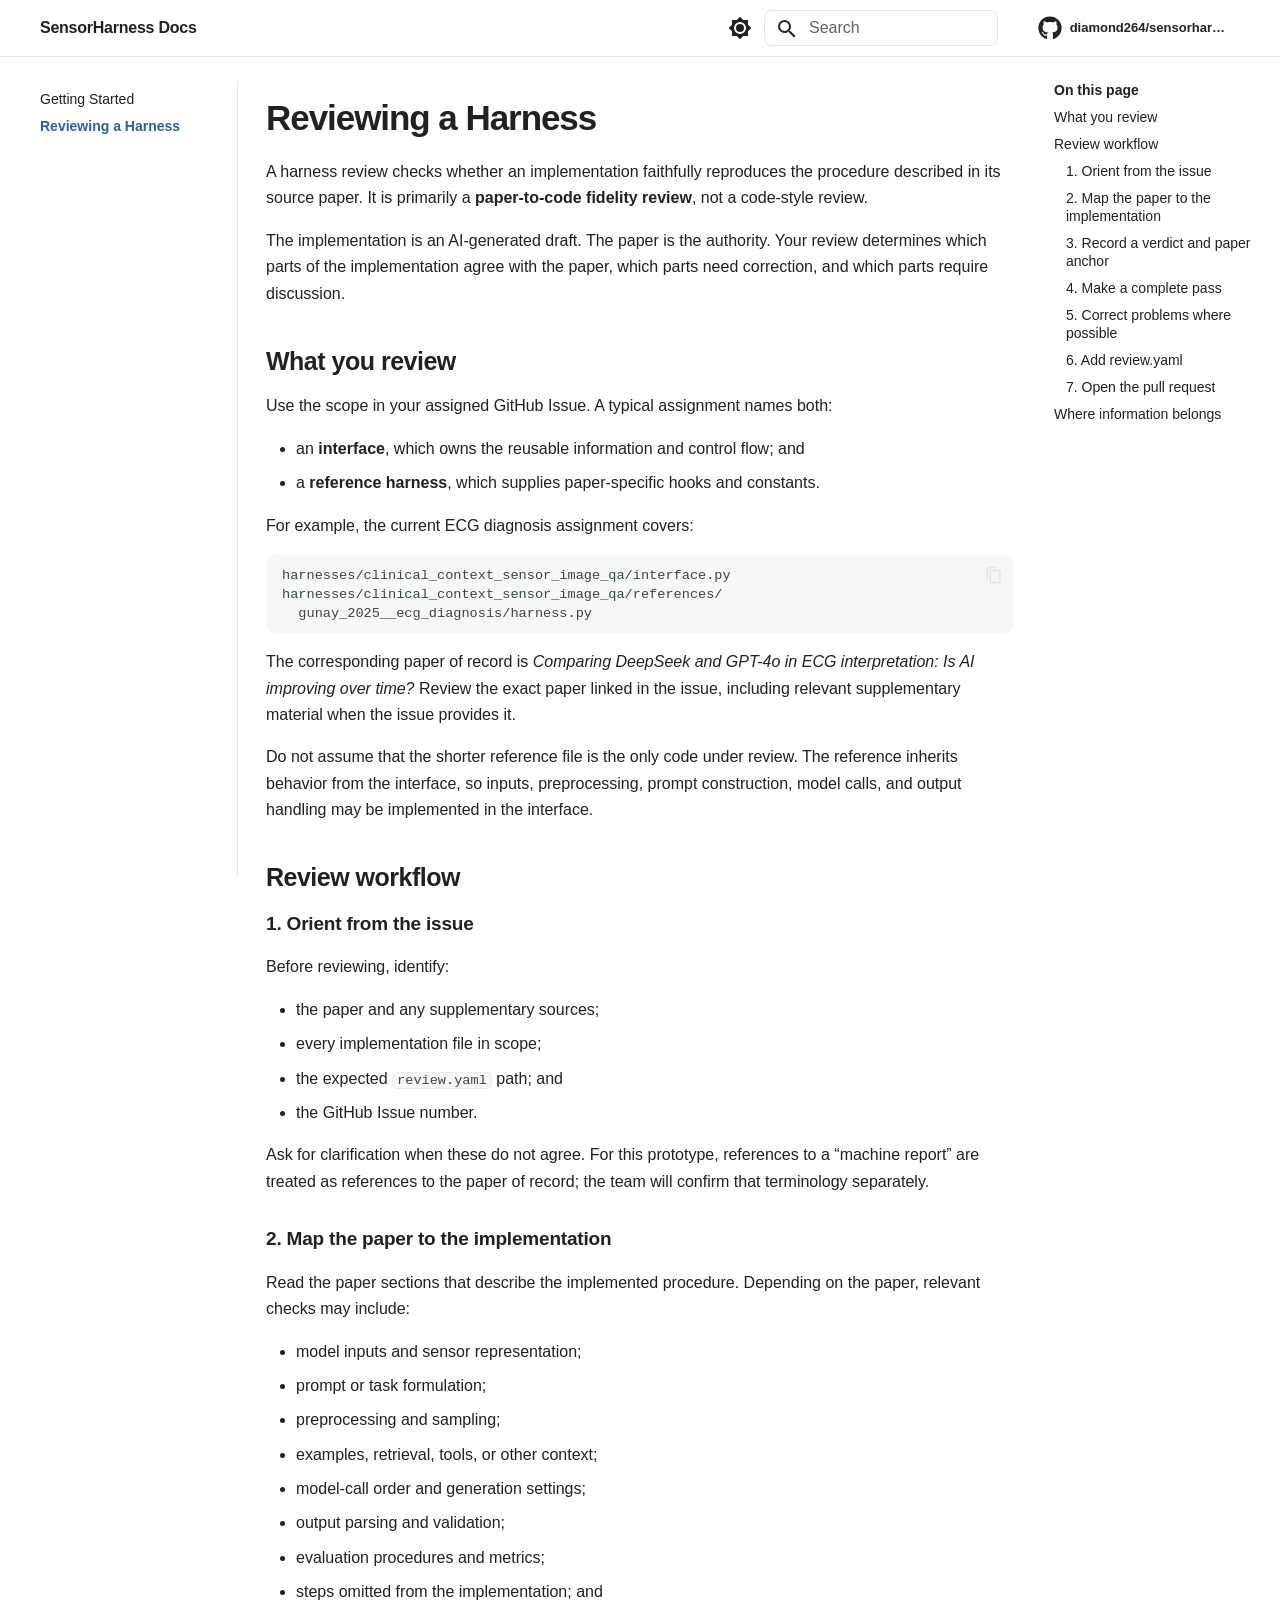
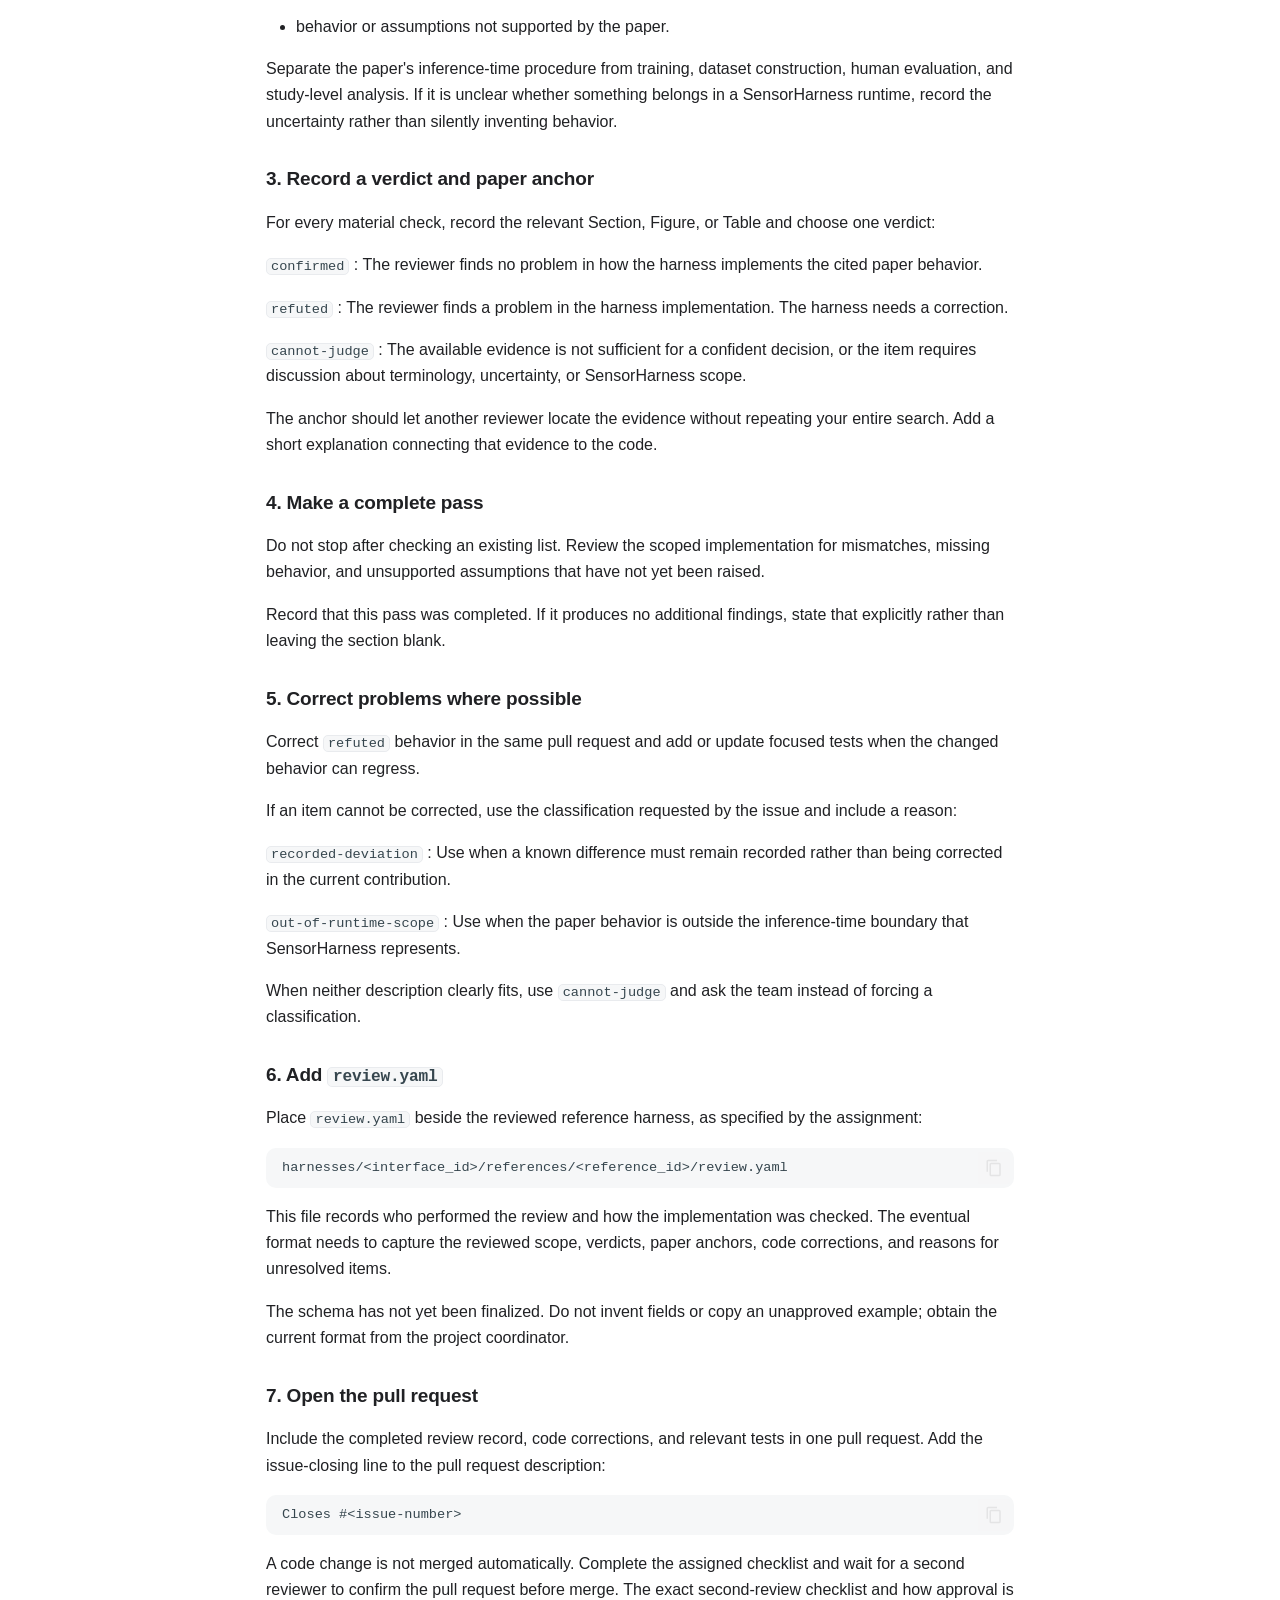
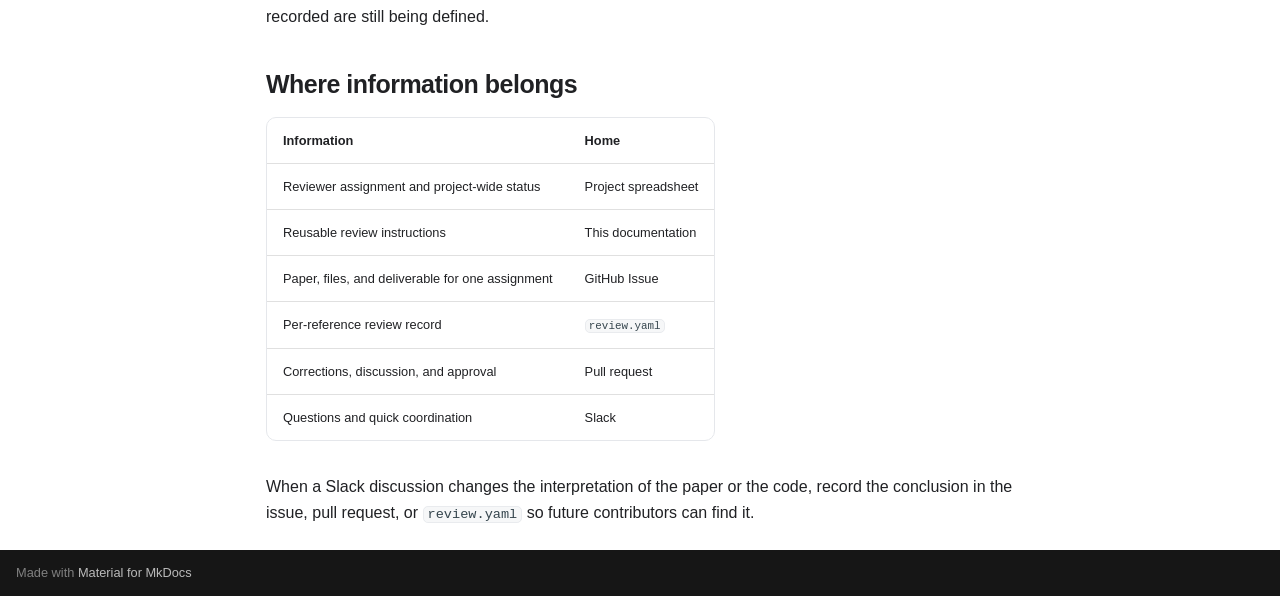
==== commit 5a1b5de6: "Deployed ebb20f6 with MkDocs version: 1.6.1" ====
--- a/reviewing/index.html
+++ b/reviewing/index.html
@@ -194,13 +194,13 @@
     
     
       <div class="md-header__source">
-        <a href="https://github.com/grden/sensorharness-docs" title="Go to repository" class="md-source" data-md-component="source">
+        <a href="https://github.com/diamond264/sensorharness" title="Go to repository" class="md-source" data-md-component="source">
   <div class="md-source__icon md-icon">
     
     <svg xmlns="http://www.w3.org/2000/svg" viewBox="0 0 512 512"><!--! Font Awesome Free 7.1.0 by @fontawesome - https://fontawesome.com License - https://fontawesome.com/license/free (Icons: CC BY 4.0, Fonts: SIL OFL 1.1, Code: MIT License) Copyright 2025 Fonticons, Inc.--><path d="M173.9 397.4c0 2-2.3 3.6-5.2 3.6-3.3.3-5.6-1.3-5.6-3.6 0-2 2.3-3.6 5.2-3.6 3-.3 5.6 1.3 5.6 3.6m-31.1-4.5c-.7 2 1.3 4.3 4.3 4.9 2.6 1 5.6 0 6.2-2s-1.3-4.3-4.3-5.2c-2.6-.7-5.5.3-6.2 2.3m44.2-1.7c-2.9.7-4.9 2.6-4.6 4.9.3 2 2.9 3.3 5.9 2.6 2.9-.7 4.9-2.6 4.6-4.6-.3-1.9-3-3.2-5.9-2.9M252.8 8C114.1 8 8 113.3 8 252c0 110.9 69.8 205.8 169.5 239.2 12.8 2.3 17.3-5.6 17.3-12.1 0-6.2-.3-40.4-.3-61.4 0 0-70 15-84.7-29.8 0 0-11.4-29.1-27.8-36.6 0 0-22.9-15.7 1.6-15.4 0 0 24.9 2 38.6 25.8 21.9 38.6 58.6 27.5 72.9 20.9 2.3-16 8.8-27.1 16-33.7-55.9-6.2-112.3-14.3-112.3-110.5 0-27.5 7.6-41.3 23.6-58.9-2.6-6.5-11.1-33.3 2.6-67.9 20.9-6.5 69 27 69 27 20-5.6 41.5-8.5 62.8-8.5s42.8 2.9 62.8 8.5c0 0 48.1-33.6 69-27 13.7 34.7 5.2 61.4 2.6 67.9 16 17.7 25.8 31.5 25.8 58.9 0 96.5-58.9 104.2-114.8 110.5 9.2 7.9 17 22.9 17 46.4 0 33.7-.3 75.4-.3 83.6 0 6.5 4.6 14.4 17.3 12.1C436.2 457.8 504 362.9 504 252 504 113.3 391.5 8 252.8 8M105.2 352.9c-1.3 1-1 3.3.7 5.2 1.6 1.6 3.9 2.3 5.2 1 1.3-1 1-3.3-.7-5.2-1.6-1.6-3.9-2.3-5.2-1m-10.8-8.1c-.7 1.3.3 2.9 2.3 3.9 1.6 1 3.6.7 4.3-.7.7-1.3-.3-2.9-2.3-3.9-2-.6-3.6-.3-4.3.7m32.4 35.6c-1.6 1.3-1 4.3 1.3 6.2 2.3 2.3 5.2 2.6 6.5 1 1.3-1.3.7-4.3-1.3-6.2-2.2-2.3-5.2-2.6-6.5-1m-11.4-14.7c-1.6 1-1.6 3.6 0 5.9s4.3 3.3 5.6 2.3c1.6-1.3 1.6-3.9 0-6.2-1.4-2.3-4-3.3-5.6-2"/></svg>
   </div>
   <div class="md-source__repository">
-    grden/sensorharness-docs
+    diamond264/sensorharness
   </div>
 </a>
       </div>
@@ -240,13 +240,13 @@
   </label>
   
     <div class="md-nav__source">
-      <a href="https://github.com/grden/sensorharness-docs" title="Go to repository" class="md-source" data-md-component="source">
+      <a href="https://github.com/diamond264/sensorharness" title="Go to repository" class="md-source" data-md-component="source">
   <div class="md-source__icon md-icon">
     
     <svg xmlns="http://www.w3.org/2000/svg" viewBox="0 0 512 512"><!--! Font Awesome Free 7.1.0 by @fontawesome - https://fontawesome.com License - https://fontawesome.com/license/free (Icons: CC BY 4.0, Fonts: SIL OFL 1.1, Code: MIT License) Copyright 2025 Fonticons, Inc.--><path d="M173.9 397.4c0 2-2.3 3.6-5.2 3.6-3.3.3-5.6-1.3-5.6-3.6 0-2 2.3-3.6 5.2-3.6 3-.3 5.6 1.3 5.6 3.6m-31.1-4.5c-.7 2 1.3 4.3 4.3 4.9 2.6 1 5.6 0 6.2-2s-1.3-4.3-4.3-5.2c-2.6-.7-5.5.3-6.2 2.3m44.2-1.7c-2.9.7-4.9 2.6-4.6 4.9.3 2 2.9 3.3 5.9 2.6 2.9-.7 4.9-2.6 4.6-4.6-.3-1.9-3-3.2-5.9-2.9M252.8 8C114.1 8 8 113.3 8 252c0 110.9 69.8 205.8 169.5 239.2 12.8 2.3 17.3-5.6 17.3-12.1 0-6.2-.3-40.4-.3-61.4 0 0-70 15-84.7-29.8 0 0-11.4-29.1-27.8-36.6 0 0-22.9-15.7 1.6-15.4 0 0 24.9 2 38.6 25.8 21.9 38.6 58.6 27.5 72.9 20.9 2.3-16 8.8-27.1 16-33.7-55.9-6.2-112.3-14.3-112.3-110.5 0-27.5 7.6-41.3 23.6-58.9-2.6-6.5-11.1-33.3 2.6-67.9 20.9-6.5 69 27 69 27 20-5.6 41.5-8.5 62.8-8.5s42.8 2.9 62.8 8.5c0 0 48.1-33.6 69-27 13.7 34.7 5.2 61.4 2.6 67.9 16 17.7 25.8 31.5 25.8 58.9 0 96.5-58.9 104.2-114.8 110.5 9.2 7.9 17 22.9 17 46.4 0 33.7-.3 75.4-.3 83.6 0 6.5 4.6 14.4 17.3 12.1C436.2 457.8 504 362.9 504 252 504 113.3 391.5 8 252.8 8M105.2 352.9c-1.3 1-1 3.3.7 5.2 1.6 1.6 3.9 2.3 5.2 1 1.3-1 1-3.3-.7-5.2-1.6-1.6-3.9-2.3-5.2-1m-10.8-8.1c-.7 1.3.3 2.9 2.3 3.9 1.6 1 3.6.7 4.3-.7.7-1.3-.3-2.9-2.3-3.9-2-.6-3.6-.3-4.3.7m32.4 35.6c-1.6 1.3-1 4.3 1.3 6.2 2.3 2.3 5.2 2.6 6.5 1 1.3-1.3.7-4.3-1.3-6.2-2.2-2.3-5.2-2.6-6.5-1m-11.4-14.7c-1.6 1-1.6 3.6 0 5.9s4.3 3.3 5.6 2.3c1.6-1.3 1.6-3.9 0-6.2-1.4-2.3-4-3.3-5.6-2"/></svg>
   </div>
   <div class="md-source__repository">
-    grden/sensorharness-docs
+    diamond264/sensorharness
   </div>
 </a>
     </div>
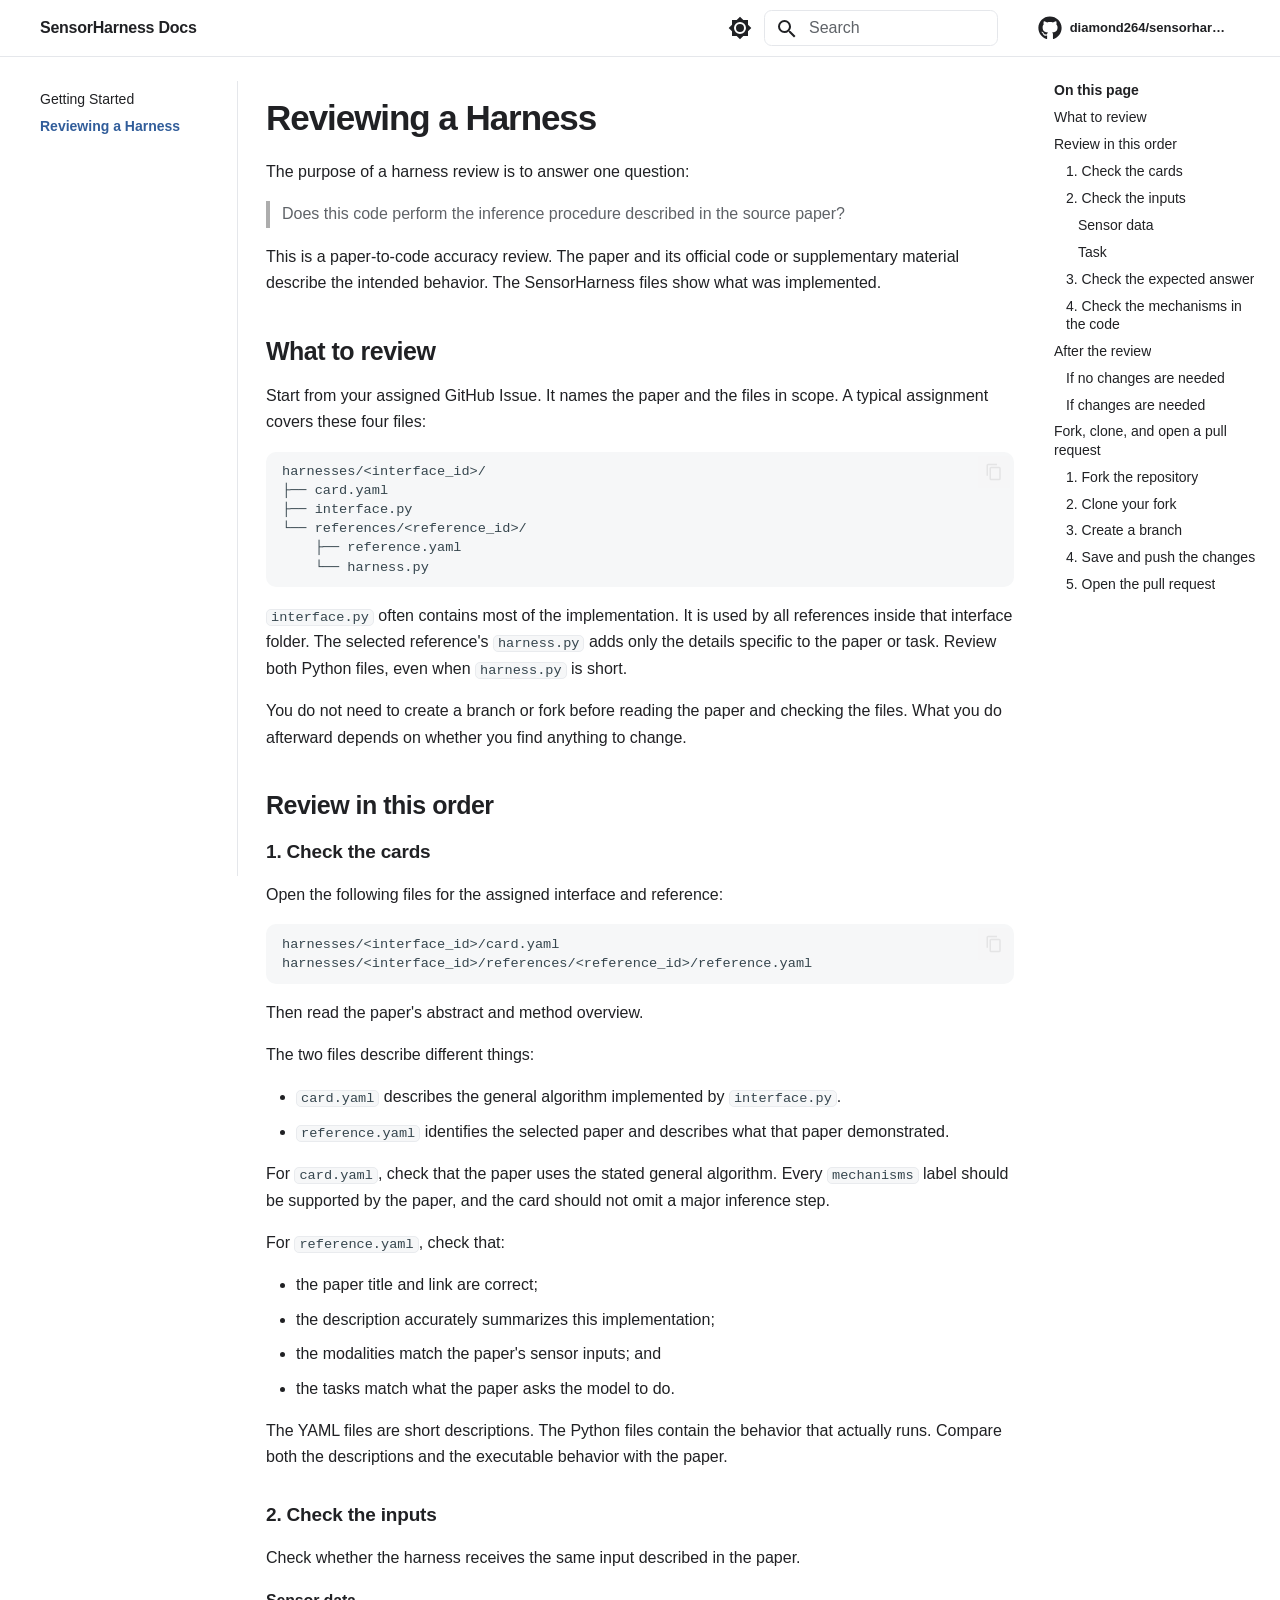
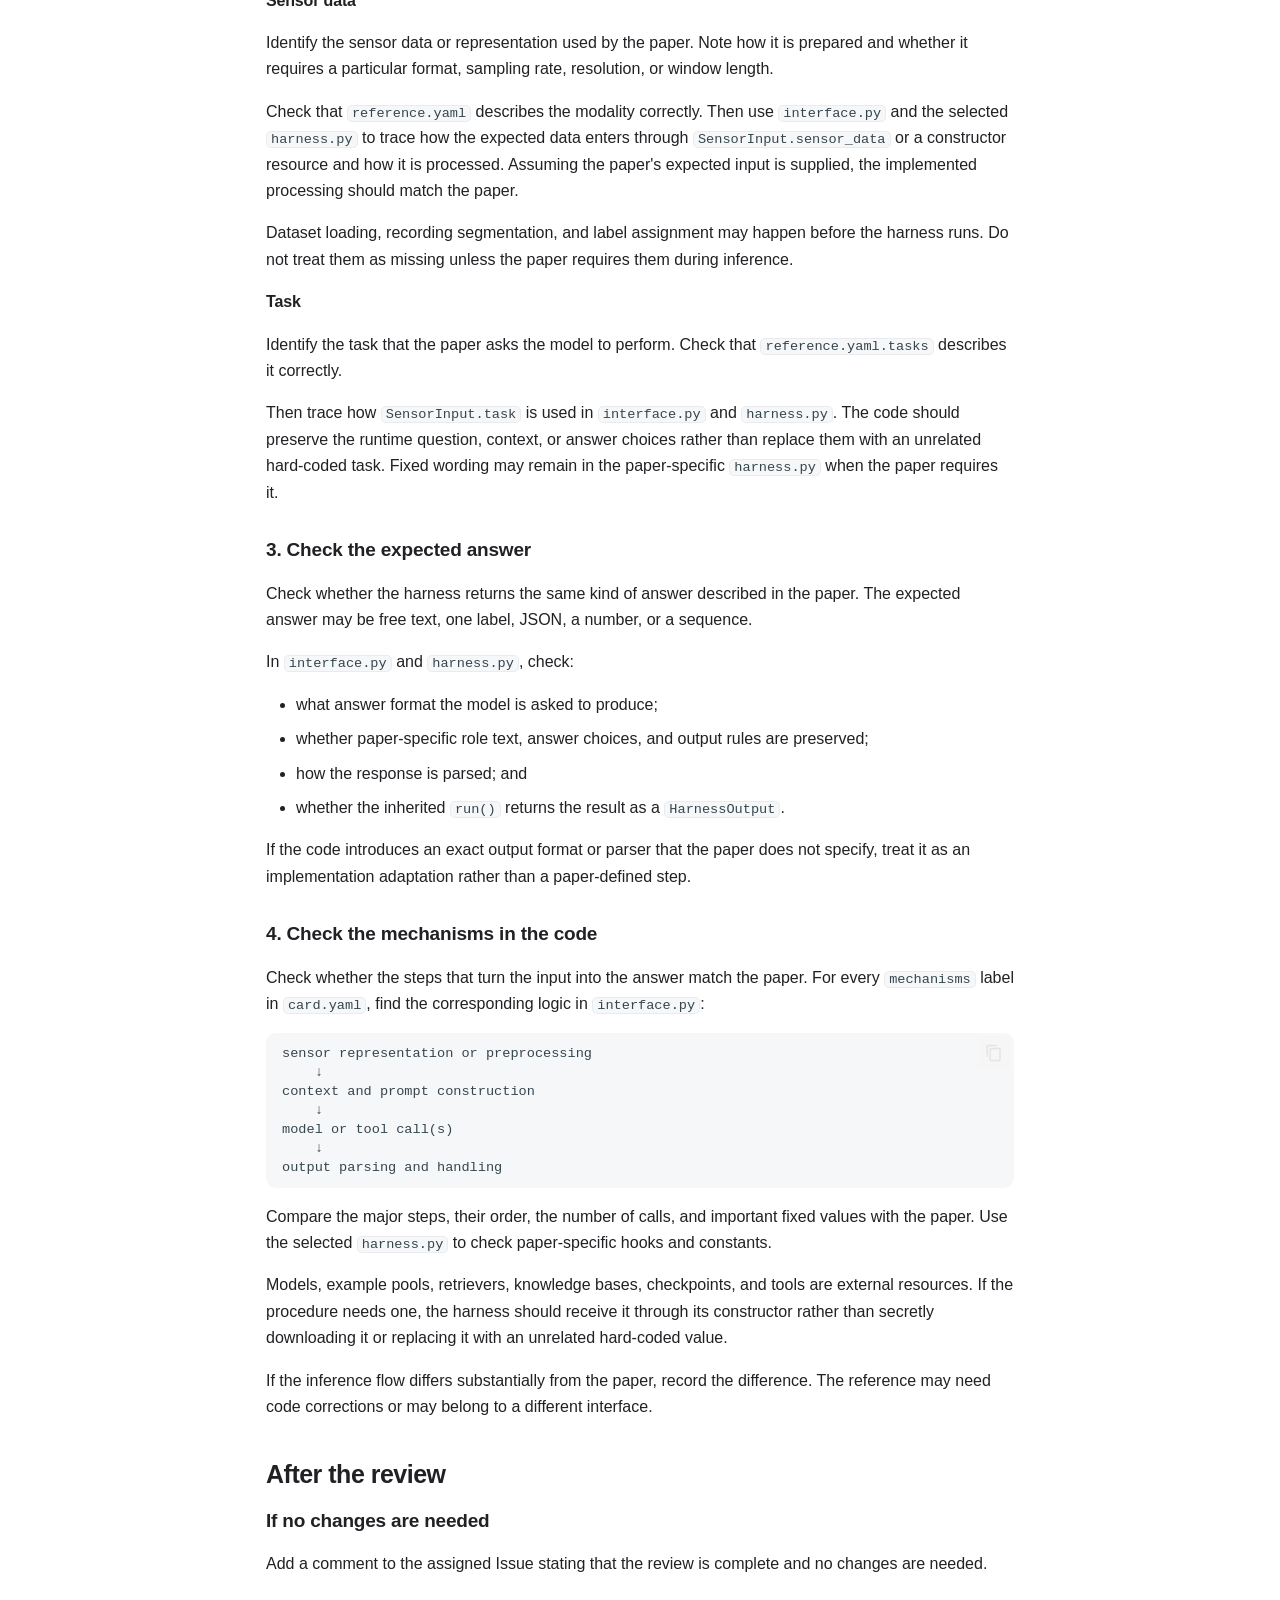
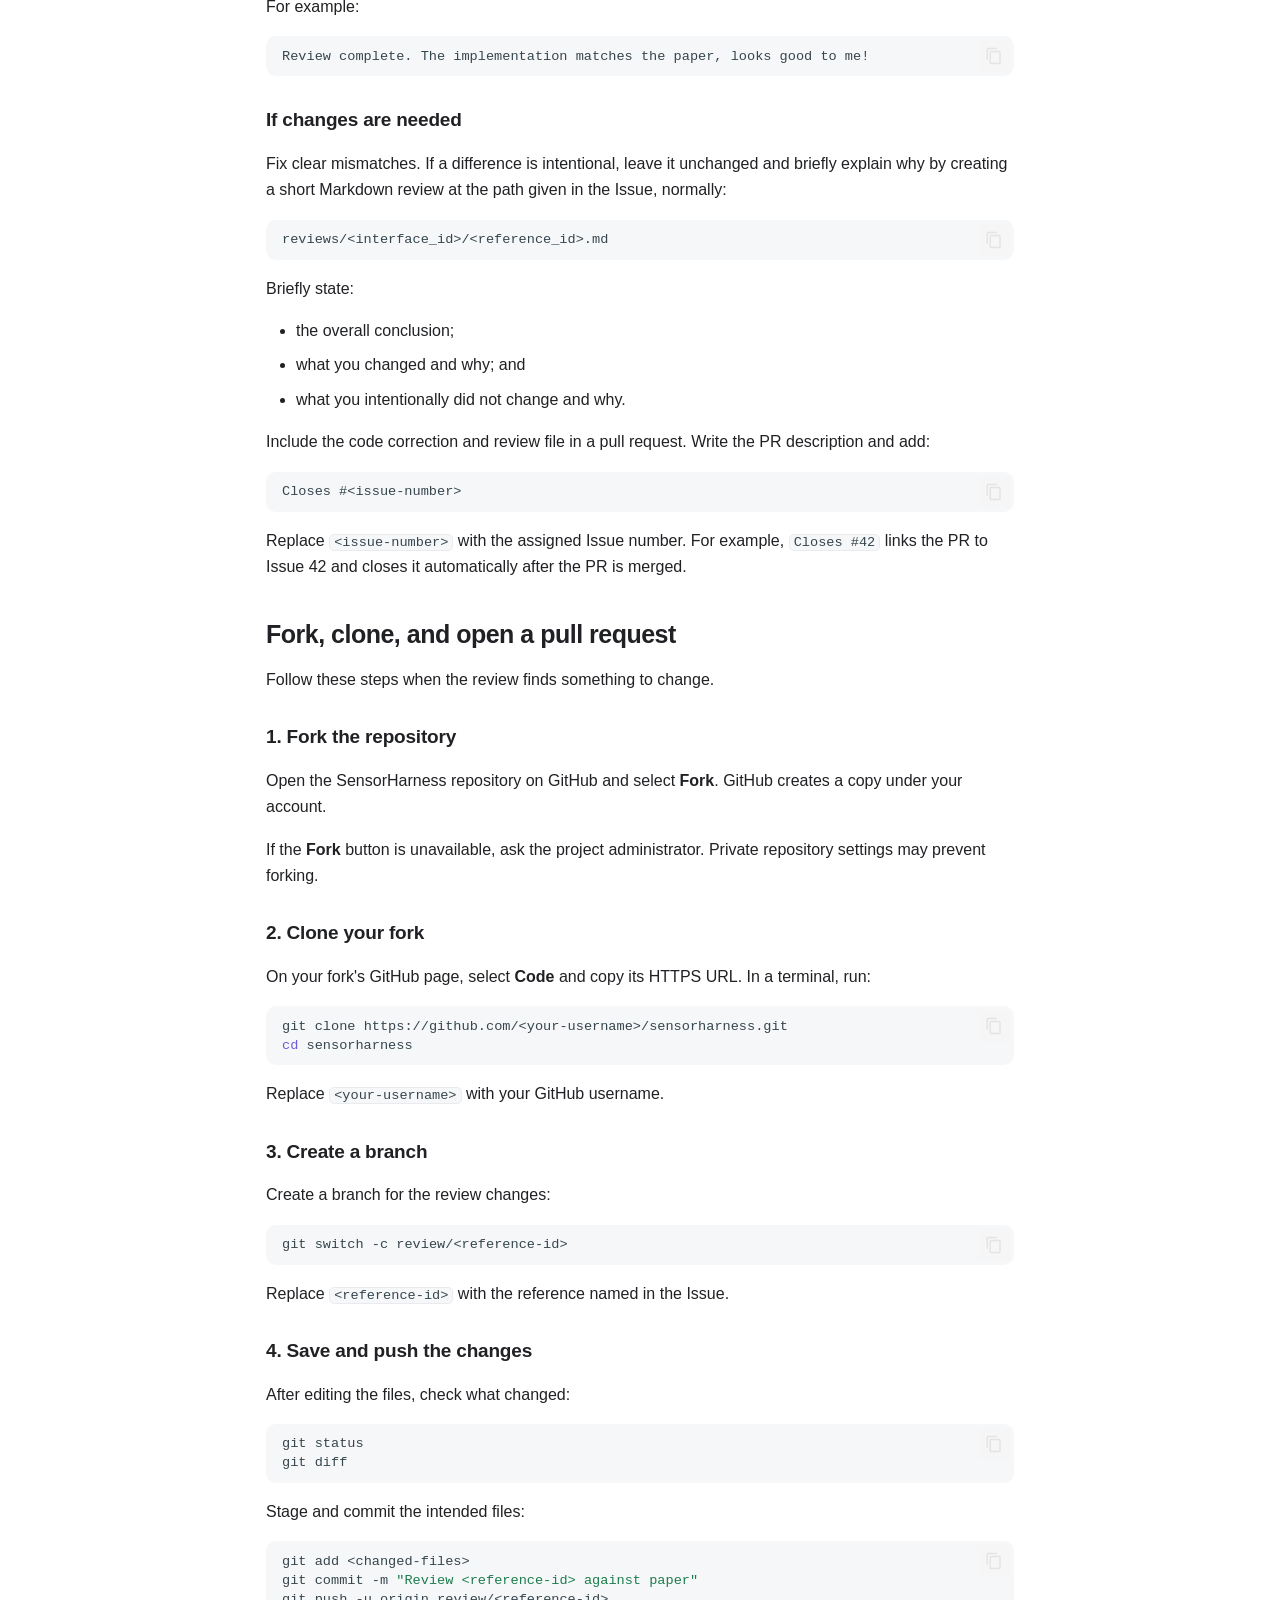
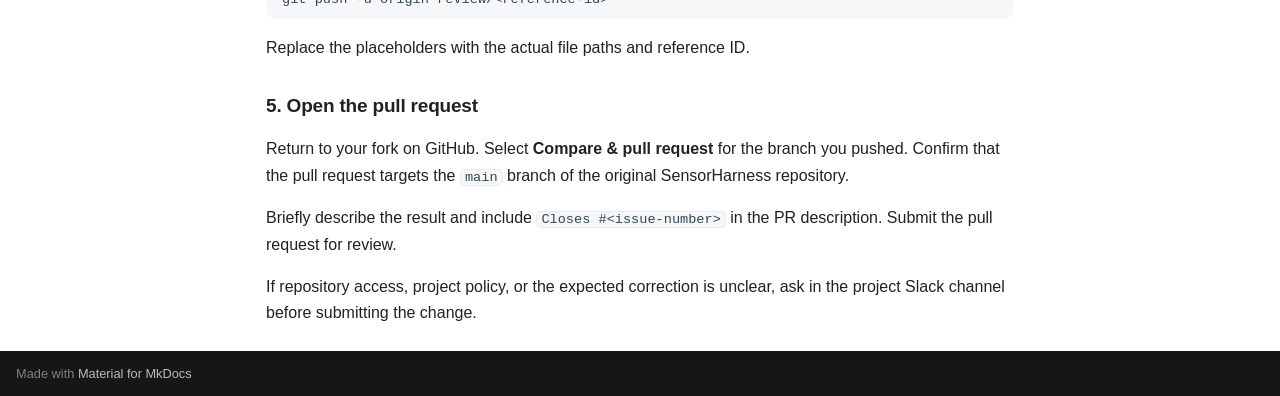
==== commit ef53bc99: "Deployed 5230cfe with MkDocs version: 1.6.1" ====
--- a/reviewing/index.html
+++ b/reviewing/index.html
@@ -349,10 +349,10 @@
     <ul class="md-nav__list" data-md-component="toc" data-md-scrollfix>
       
         <li class="md-nav__item">
-  <a href="#what-you-review" class="md-nav__link">
-    <span class="md-ellipsis">
-      
-        What you review
+  <a href="#what-to-review" class="md-nav__link">
+    <span class="md-ellipsis">
+      
+        What to review
       
     </span>
   </a>
@@ -360,88 +360,56 @@
 </li>
       
         <li class="md-nav__item">
-  <a href="#review-workflow" class="md-nav__link">
-    <span class="md-ellipsis">
-      
-        Review workflow
-      
-    </span>
-  </a>
-  
-    <nav class="md-nav" aria-label="Review workflow">
+  <a href="#review-in-this-order" class="md-nav__link">
+    <span class="md-ellipsis">
+      
+        Review in this order
+      
+    </span>
+  </a>
+  
+    <nav class="md-nav" aria-label="Review in this order">
       <ul class="md-nav__list">
         
           <li class="md-nav__item">
-  <a href="#1-orient-from-the-issue" class="md-nav__link">
-    <span class="md-ellipsis">
-      
-        1. Orient from the issue
-      
-    </span>
-  </a>
-  
-</li>
-        
-          <li class="md-nav__item">
-  <a href="#2-map-the-paper-to-the-implementation" class="md-nav__link">
-    <span class="md-ellipsis">
-      
-        2. Map the paper to the implementation
-      
-    </span>
-  </a>
-  
-</li>
-        
-          <li class="md-nav__item">
-  <a href="#3-record-a-verdict-and-paper-anchor" class="md-nav__link">
-    <span class="md-ellipsis">
-      
-        3. Record a verdict and paper anchor
-      
-    </span>
-  </a>
-  
-</li>
-        
-          <li class="md-nav__item">
-  <a href="#4-make-a-complete-pass" class="md-nav__link">
-    <span class="md-ellipsis">
-      
-        4. Make a complete pass
-      
-    </span>
-  </a>
-  
-</li>
-        
-          <li class="md-nav__item">
-  <a href="#5-correct-problems-where-possible" class="md-nav__link">
-    <span class="md-ellipsis">
-      
-        5. Correct problems where possible
-      
-    </span>
-  </a>
-  
-</li>
-        
-          <li class="md-nav__item">
-  <a href="#6-add-reviewyaml" class="md-nav__link">
-    <span class="md-ellipsis">
-      
-        6. Add review.yaml
-      
-    </span>
-  </a>
-  
-</li>
-        
-          <li class="md-nav__item">
-  <a href="#7-open-the-pull-request" class="md-nav__link">
-    <span class="md-ellipsis">
-      
-        7. Open the pull request
+  <a href="#1-check-the-cards" class="md-nav__link">
+    <span class="md-ellipsis">
+      
+        1. Check the cards
+      
+    </span>
+  </a>
+  
+</li>
+        
+          <li class="md-nav__item">
+  <a href="#2-check-the-inputs" class="md-nav__link">
+    <span class="md-ellipsis">
+      
+        2. Check the inputs
+      
+    </span>
+  </a>
+  
+    <nav class="md-nav" aria-label="2. Check the inputs">
+      <ul class="md-nav__list">
+        
+          <li class="md-nav__item">
+  <a href="#sensor-data" class="md-nav__link">
+    <span class="md-ellipsis">
+      
+        Sensor data
+      
+    </span>
+  </a>
+  
+</li>
+        
+          <li class="md-nav__item">
+  <a href="#task" class="md-nav__link">
+    <span class="md-ellipsis">
+      
+        Task
       
     </span>
   </a>
@@ -452,15 +420,142 @@
     </nav>
   
 </li>
+        
+          <li class="md-nav__item">
+  <a href="#3-check-the-expected-answer" class="md-nav__link">
+    <span class="md-ellipsis">
+      
+        3. Check the expected answer
+      
+    </span>
+  </a>
+  
+</li>
+        
+          <li class="md-nav__item">
+  <a href="#4-check-the-mechanisms-in-the-code" class="md-nav__link">
+    <span class="md-ellipsis">
+      
+        4. Check the mechanisms in the code
+      
+    </span>
+  </a>
+  
+</li>
+        
+      </ul>
+    </nav>
+  
+</li>
       
         <li class="md-nav__item">
-  <a href="#where-information-belongs" class="md-nav__link">
-    <span class="md-ellipsis">
-      
-        Where information belongs
-      
-    </span>
-  </a>
+  <a href="#after-the-review" class="md-nav__link">
+    <span class="md-ellipsis">
+      
+        After the review
+      
+    </span>
+  </a>
+  
+    <nav class="md-nav" aria-label="After the review">
+      <ul class="md-nav__list">
+        
+          <li class="md-nav__item">
+  <a href="#if-no-changes-are-needed" class="md-nav__link">
+    <span class="md-ellipsis">
+      
+        If no changes are needed
+      
+    </span>
+  </a>
+  
+</li>
+        
+          <li class="md-nav__item">
+  <a href="#if-changes-are-needed" class="md-nav__link">
+    <span class="md-ellipsis">
+      
+        If changes are needed
+      
+    </span>
+  </a>
+  
+</li>
+        
+      </ul>
+    </nav>
+  
+</li>
+      
+        <li class="md-nav__item">
+  <a href="#fork-clone-and-open-a-pull-request" class="md-nav__link">
+    <span class="md-ellipsis">
+      
+        Fork, clone, and open a pull request
+      
+    </span>
+  </a>
+  
+    <nav class="md-nav" aria-label="Fork, clone, and open a pull request">
+      <ul class="md-nav__list">
+        
+          <li class="md-nav__item">
+  <a href="#1-fork-the-repository" class="md-nav__link">
+    <span class="md-ellipsis">
+      
+        1. Fork the repository
+      
+    </span>
+  </a>
+  
+</li>
+        
+          <li class="md-nav__item">
+  <a href="#2-clone-your-fork" class="md-nav__link">
+    <span class="md-ellipsis">
+      
+        2. Clone your fork
+      
+    </span>
+  </a>
+  
+</li>
+        
+          <li class="md-nav__item">
+  <a href="#3-create-a-branch" class="md-nav__link">
+    <span class="md-ellipsis">
+      
+        3. Create a branch
+      
+    </span>
+  </a>
+  
+</li>
+        
+          <li class="md-nav__item">
+  <a href="#4-save-and-push-the-changes" class="md-nav__link">
+    <span class="md-ellipsis">
+      
+        4. Save and push the changes
+      
+    </span>
+  </a>
+  
+</li>
+        
+          <li class="md-nav__item">
+  <a href="#5-open-the-pull-request" class="md-nav__link">
+    <span class="md-ellipsis">
+      
+        5. Open the pull request
+      
+    </span>
+  </a>
+  
+</li>
+        
+      </ul>
+    </nav>
   
 </li>
       
@@ -501,10 +596,10 @@
     <ul class="md-nav__list" data-md-component="toc" data-md-scrollfix>
       
         <li class="md-nav__item">
-  <a href="#what-you-review" class="md-nav__link">
-    <span class="md-ellipsis">
-      
-        What you review
+  <a href="#what-to-review" class="md-nav__link">
+    <span class="md-ellipsis">
+      
+        What to review
       
     </span>
   </a>
@@ -512,88 +607,56 @@
 </li>
       
         <li class="md-nav__item">
-  <a href="#review-workflow" class="md-nav__link">
-    <span class="md-ellipsis">
-      
-        Review workflow
-      
-    </span>
-  </a>
-  
-    <nav class="md-nav" aria-label="Review workflow">
+  <a href="#review-in-this-order" class="md-nav__link">
+    <span class="md-ellipsis">
+      
+        Review in this order
+      
+    </span>
+  </a>
+  
+    <nav class="md-nav" aria-label="Review in this order">
       <ul class="md-nav__list">
         
           <li class="md-nav__item">
-  <a href="#1-orient-from-the-issue" class="md-nav__link">
-    <span class="md-ellipsis">
-      
-        1. Orient from the issue
-      
-    </span>
-  </a>
-  
-</li>
-        
-          <li class="md-nav__item">
-  <a href="#2-map-the-paper-to-the-implementation" class="md-nav__link">
-    <span class="md-ellipsis">
-      
-        2. Map the paper to the implementation
-      
-    </span>
-  </a>
-  
-</li>
-        
-          <li class="md-nav__item">
-  <a href="#3-record-a-verdict-and-paper-anchor" class="md-nav__link">
-    <span class="md-ellipsis">
-      
-        3. Record a verdict and paper anchor
-      
-    </span>
-  </a>
-  
-</li>
-        
-          <li class="md-nav__item">
-  <a href="#4-make-a-complete-pass" class="md-nav__link">
-    <span class="md-ellipsis">
-      
-        4. Make a complete pass
-      
-    </span>
-  </a>
-  
-</li>
-        
-          <li class="md-nav__item">
-  <a href="#5-correct-problems-where-possible" class="md-nav__link">
-    <span class="md-ellipsis">
-      
-        5. Correct problems where possible
-      
-    </span>
-  </a>
-  
-</li>
-        
-          <li class="md-nav__item">
-  <a href="#6-add-reviewyaml" class="md-nav__link">
-    <span class="md-ellipsis">
-      
-        6. Add review.yaml
-      
-    </span>
-  </a>
-  
-</li>
-        
-          <li class="md-nav__item">
-  <a href="#7-open-the-pull-request" class="md-nav__link">
-    <span class="md-ellipsis">
-      
-        7. Open the pull request
+  <a href="#1-check-the-cards" class="md-nav__link">
+    <span class="md-ellipsis">
+      
+        1. Check the cards
+      
+    </span>
+  </a>
+  
+</li>
+        
+          <li class="md-nav__item">
+  <a href="#2-check-the-inputs" class="md-nav__link">
+    <span class="md-ellipsis">
+      
+        2. Check the inputs
+      
+    </span>
+  </a>
+  
+    <nav class="md-nav" aria-label="2. Check the inputs">
+      <ul class="md-nav__list">
+        
+          <li class="md-nav__item">
+  <a href="#sensor-data" class="md-nav__link">
+    <span class="md-ellipsis">
+      
+        Sensor data
+      
+    </span>
+  </a>
+  
+</li>
+        
+          <li class="md-nav__item">
+  <a href="#task" class="md-nav__link">
+    <span class="md-ellipsis">
+      
+        Task
       
     </span>
   </a>
@@ -604,15 +667,142 @@
     </nav>
   
 </li>
+        
+          <li class="md-nav__item">
+  <a href="#3-check-the-expected-answer" class="md-nav__link">
+    <span class="md-ellipsis">
+      
+        3. Check the expected answer
+      
+    </span>
+  </a>
+  
+</li>
+        
+          <li class="md-nav__item">
+  <a href="#4-check-the-mechanisms-in-the-code" class="md-nav__link">
+    <span class="md-ellipsis">
+      
+        4. Check the mechanisms in the code
+      
+    </span>
+  </a>
+  
+</li>
+        
+      </ul>
+    </nav>
+  
+</li>
       
         <li class="md-nav__item">
-  <a href="#where-information-belongs" class="md-nav__link">
-    <span class="md-ellipsis">
-      
-        Where information belongs
-      
-    </span>
-  </a>
+  <a href="#after-the-review" class="md-nav__link">
+    <span class="md-ellipsis">
+      
+        After the review
+      
+    </span>
+  </a>
+  
+    <nav class="md-nav" aria-label="After the review">
+      <ul class="md-nav__list">
+        
+          <li class="md-nav__item">
+  <a href="#if-no-changes-are-needed" class="md-nav__link">
+    <span class="md-ellipsis">
+      
+        If no changes are needed
+      
+    </span>
+  </a>
+  
+</li>
+        
+          <li class="md-nav__item">
+  <a href="#if-changes-are-needed" class="md-nav__link">
+    <span class="md-ellipsis">
+      
+        If changes are needed
+      
+    </span>
+  </a>
+  
+</li>
+        
+      </ul>
+    </nav>
+  
+</li>
+      
+        <li class="md-nav__item">
+  <a href="#fork-clone-and-open-a-pull-request" class="md-nav__link">
+    <span class="md-ellipsis">
+      
+        Fork, clone, and open a pull request
+      
+    </span>
+  </a>
+  
+    <nav class="md-nav" aria-label="Fork, clone, and open a pull request">
+      <ul class="md-nav__list">
+        
+          <li class="md-nav__item">
+  <a href="#1-fork-the-repository" class="md-nav__link">
+    <span class="md-ellipsis">
+      
+        1. Fork the repository
+      
+    </span>
+  </a>
+  
+</li>
+        
+          <li class="md-nav__item">
+  <a href="#2-clone-your-fork" class="md-nav__link">
+    <span class="md-ellipsis">
+      
+        2. Clone your fork
+      
+    </span>
+  </a>
+  
+</li>
+        
+          <li class="md-nav__item">
+  <a href="#3-create-a-branch" class="md-nav__link">
+    <span class="md-ellipsis">
+      
+        3. Create a branch
+      
+    </span>
+  </a>
+  
+</li>
+        
+          <li class="md-nav__item">
+  <a href="#4-save-and-push-the-changes" class="md-nav__link">
+    <span class="md-ellipsis">
+      
+        4. Save and push the changes
+      
+    </span>
+  </a>
+  
+</li>
+        
+          <li class="md-nav__item">
+  <a href="#5-open-the-pull-request" class="md-nav__link">
+    <span class="md-ellipsis">
+      
+        5. Open the pull request
+      
+    </span>
+  </a>
+  
+</li>
+        
+      </ul>
+    </nav>
   
 </li>
       
@@ -645,151 +835,175 @@
 
 
 <h1 id="reviewing-a-harness">Reviewing a Harness<a class="headerlink" href="#reviewing-a-harness" title="Permanent link">&para;</a></h1>
-<p>A harness review checks whether an implementation faithfully reproduces the
-procedure described in its source paper. It is primarily a <strong>paper-to-code
-fidelity review</strong>, not a code-style review.</p>
-<p>The implementation is an AI-generated draft. The paper is the authority. Your
-review determines which parts of the implementation agree with the paper,
-which parts need correction, and which parts require discussion.</p>
-<h2 id="what-you-review">What you review<a class="headerlink" href="#what-you-review" title="Permanent link">&para;</a></h2>
-<p>Use the scope in your assigned GitHub Issue. A typical assignment names both:</p>
+<p>The purpose of a harness review is to answer one question:</p>
+<blockquote>
+<p>Does this code perform the inference procedure described in the source paper?</p>
+</blockquote>
+<p>This is a paper-to-code accuracy review. The paper and its official code or
+supplementary material describe the intended behavior. The SensorHarness files
+show what was implemented.</p>
+<h2 id="what-to-review">What to review<a class="headerlink" href="#what-to-review" title="Permanent link">&para;</a></h2>
+<p>Start from your assigned GitHub Issue. It names the paper and the files in
+scope. A typical assignment covers these four files:</p>
+<div class="highlight"><pre><span></span><code>harnesses/&lt;interface_id&gt;/
+├── card.yaml
+├── interface.py
+└── references/&lt;reference_id&gt;/
+    ├── reference.yaml
+    └── harness.py
+</code></pre></div>
+<p><code>interface.py</code> often contains most of the implementation. It is used by all
+references inside that interface folder. The selected reference's <code>harness.py</code>
+adds only the details specific to the paper or task. Review both Python files,
+even when <code>harness.py</code> is short.</p>
+<p>You do not need to create a branch or fork before reading the paper and checking
+the files. What you do afterward depends on whether you find anything to change.</p>
+<h2 id="review-in-this-order">Review in this order<a class="headerlink" href="#review-in-this-order" title="Permanent link">&para;</a></h2>
+<h3 id="1-check-the-cards">1. Check the cards<a class="headerlink" href="#1-check-the-cards" title="Permanent link">&para;</a></h3>
+<p>Open the following files for the assigned interface and reference:</p>
+<div class="highlight"><pre><span></span><code>harnesses/&lt;interface_id&gt;/card.yaml
+harnesses/&lt;interface_id&gt;/references/&lt;reference_id&gt;/reference.yaml
+</code></pre></div>
+<p>Then read the paper's abstract and method overview.</p>
+<p>The two files describe different things:</p>
 <ul>
-<li>an <strong>interface</strong>, which owns the reusable information and control flow; and</li>
-<li>a <strong>reference harness</strong>, which supplies paper-specific hooks and constants.</li>
+<li><code>card.yaml</code> describes the general algorithm implemented by <code>interface.py</code>.</li>
+<li><code>reference.yaml</code> identifies the selected paper and describes what that paper
+  demonstrated.</li>
 </ul>
-<p>For example, the current ECG diagnosis assignment covers:</p>
-<div class="highlight"><pre><span></span><code>harnesses/clinical_context_sensor_image_qa/interface.py
-harnesses/clinical_context_sensor_image_qa/references/
-  gunay_2025__ecg_diagnosis/harness.py
+<p>For <code>card.yaml</code>, check that the paper uses the stated general algorithm. Every
+<code>mechanisms</code> label should be supported by the paper, and the card should not
+omit a major inference step.</p>
+<p>For <code>reference.yaml</code>, check that:</p>
+<ul>
+<li>the paper title and link are correct;</li>
+<li>the description accurately summarizes this implementation;</li>
+<li>the modalities match the paper's sensor inputs; and</li>
+<li>the tasks match what the paper asks the model to do.</li>
+</ul>
+<p>The YAML files are short descriptions. The Python files contain the behavior
+that actually runs. Compare both the descriptions and the executable behavior
+with the paper.</p>
+<h3 id="2-check-the-inputs">2. Check the inputs<a class="headerlink" href="#2-check-the-inputs" title="Permanent link">&para;</a></h3>
+<p>Check whether the harness receives the same input described in the paper.</p>
+<h4 id="sensor-data">Sensor data<a class="headerlink" href="#sensor-data" title="Permanent link">&para;</a></h4>
+<p>Identify the sensor data or representation used by the paper. Note how it is
+prepared and whether it requires a particular format, sampling rate,
+resolution, or window length.</p>
+<p>Check that <code>reference.yaml</code> describes the modality correctly. Then use
+<code>interface.py</code> and the selected <code>harness.py</code> to trace how the expected data
+enters through <code>SensorInput.sensor_data</code> or a constructor resource and how it is
+processed. Assuming the paper's expected input is supplied, the implemented
+processing should match the paper.</p>
+<p>Dataset loading, recording segmentation, and label assignment may happen
+before the harness runs. Do not treat them as missing unless the paper requires
+them during inference.</p>
+<h4 id="task">Task<a class="headerlink" href="#task" title="Permanent link">&para;</a></h4>
+<p>Identify the task that the paper asks the model to perform. Check that
+<code>reference.yaml.tasks</code> describes it correctly.</p>
+<p>Then trace how <code>SensorInput.task</code> is used in <code>interface.py</code> and <code>harness.py</code>.
+The code should preserve the runtime question, context, or answer choices rather
+than replace them with an unrelated hard-coded task. Fixed wording may remain in
+the paper-specific <code>harness.py</code> when the paper requires it.</p>
+<h3 id="3-check-the-expected-answer">3. Check the expected answer<a class="headerlink" href="#3-check-the-expected-answer" title="Permanent link">&para;</a></h3>
+<p>Check whether the harness returns the same kind of answer described in the
+paper. The expected answer may be free text, one label, JSON, a number, or a
+sequence.</p>
+<p>In <code>interface.py</code> and <code>harness.py</code>, check:</p>
+<ul>
+<li>what answer format the model is asked to produce;</li>
+<li>whether paper-specific role text, answer choices, and output rules are
+  preserved;</li>
+<li>how the response is parsed; and</li>
+<li>whether the inherited <code>run()</code> returns the result as a <code>HarnessOutput</code>.</li>
+</ul>
+<p>If the code introduces an exact output format or parser that the paper does not
+specify, treat it as an implementation adaptation rather than a paper-defined
+step.</p>
+<h3 id="4-check-the-mechanisms-in-the-code">4. Check the mechanisms in the code<a class="headerlink" href="#4-check-the-mechanisms-in-the-code" title="Permanent link">&para;</a></h3>
+<p>Check whether the steps that turn the input into the answer match the paper.
+For every <code>mechanisms</code> label in <code>card.yaml</code>, find the corresponding logic in
+<code>interface.py</code>:</p>
+<div class="highlight"><pre><span></span><code>sensor representation or preprocessing
+    ↓
+context and prompt construction
+    ↓
+model or tool call(s)
+    ↓
+output parsing and handling
 </code></pre></div>
-<p>The corresponding paper of record is <em>Comparing DeepSeek and GPT-4o in ECG
-interpretation: Is AI improving over time?</em> Review the exact paper linked in the
-issue, including relevant supplementary material when the issue provides it.</p>
-<p>Do not assume that the shorter reference file is the only code under review.
-The reference inherits behavior from the interface, so inputs, preprocessing,
-prompt construction, model calls, and output handling may be implemented in
-the interface.</p>
-<h2 id="review-workflow">Review workflow<a class="headerlink" href="#review-workflow" title="Permanent link">&para;</a></h2>
-<h3 id="1-orient-from-the-issue">1. Orient from the issue<a class="headerlink" href="#1-orient-from-the-issue" title="Permanent link">&para;</a></h3>
-<p>Before reviewing, identify:</p>
+<p>Compare the major steps, their order, the number of calls, and important fixed
+values with the paper. Use the selected <code>harness.py</code> to check paper-specific
+hooks and constants.</p>
+<p>Models, example pools, retrievers, knowledge bases, checkpoints, and tools are
+external resources. If the procedure needs one, the harness should receive it
+through its constructor rather than secretly downloading it or replacing it
+with an unrelated hard-coded value.</p>
+<p>If the inference flow differs substantially from the paper, record the
+difference. The reference may need code corrections or may belong to a different
+interface.</p>
+<h2 id="after-the-review">After the review<a class="headerlink" href="#after-the-review" title="Permanent link">&para;</a></h2>
+<h3 id="if-no-changes-are-needed">If no changes are needed<a class="headerlink" href="#if-no-changes-are-needed" title="Permanent link">&para;</a></h3>
+<p>Add a comment to the assigned Issue stating that the review is complete and no changes are
+needed.</p>
+<p>For example:</p>
+<div class="highlight"><pre><span></span><code>Review complete. The implementation matches the paper, looks good to me!
+</code></pre></div>
+<h3 id="if-changes-are-needed">If changes are needed<a class="headerlink" href="#if-changes-are-needed" title="Permanent link">&para;</a></h3>
+<p>Fix clear mismatches. If a difference is intentional, leave it unchanged and
+briefly explain why by creating a short Markdown review at the path given in the Issue, normally:</p>
+<div class="highlight"><pre><span></span><code>reviews/&lt;interface_id&gt;/&lt;reference_id&gt;.md
+</code></pre></div>
+<p>Briefly state:</p>
 <ul>
-<li>the paper and any supplementary sources;</li>
-<li>every implementation file in scope;</li>
-<li>the expected <code>review.yaml</code> path; and</li>
-<li>the GitHub Issue number.</li>
+<li>the overall conclusion;</li>
+<li>what you changed and why; and</li>
+<li>what you intentionally did not change and why.</li>
 </ul>
-<p>Ask for clarification when these do not agree. For this prototype, references
-to a “machine report” are treated as references to the paper of record; the
-team will confirm that terminology separately.</p>
-<h3 id="2-map-the-paper-to-the-implementation">2. Map the paper to the implementation<a class="headerlink" href="#2-map-the-paper-to-the-implementation" title="Permanent link">&para;</a></h3>
-<p>Read the paper sections that describe the implemented procedure. Depending on
-the paper, relevant checks may include:</p>
-<ul>
-<li>model inputs and sensor representation;</li>
-<li>prompt or task formulation;</li>
-<li>preprocessing and sampling;</li>
-<li>examples, retrieval, tools, or other context;</li>
-<li>model-call order and generation settings;</li>
-<li>output parsing and validation;</li>
-<li>evaluation procedures and metrics;</li>
-<li>steps omitted from the implementation; and</li>
-<li>behavior or assumptions not supported by the paper.</li>
-</ul>
-<p>Separate the paper's inference-time procedure from training, dataset
-construction, human evaluation, and study-level analysis. If it is unclear
-whether something belongs in a SensorHarness runtime, record the uncertainty
-rather than silently inventing behavior.</p>
-<h3 id="3-record-a-verdict-and-paper-anchor">3. Record a verdict and paper anchor<a class="headerlink" href="#3-record-a-verdict-and-paper-anchor" title="Permanent link">&para;</a></h3>
-<p>For every material check, record the relevant Section, Figure, or Table and
-choose one verdict:</p>
-<p><code>confirmed</code>
-: The reviewer finds no problem in how the harness implements the cited paper
-  behavior.</p>
-<p><code>refuted</code>
-: The reviewer finds a problem in the harness implementation. The harness needs
-  a correction.</p>
-<p><code>cannot-judge</code>
-: The available evidence is not sufficient for a confident decision, or the
-  item requires discussion about terminology, uncertainty, or SensorHarness
-  scope.</p>
-<p>The anchor should let another reviewer locate the evidence without repeating
-your entire search. Add a short explanation connecting that evidence to the
-code.</p>
-<h3 id="4-make-a-complete-pass">4. Make a complete pass<a class="headerlink" href="#4-make-a-complete-pass" title="Permanent link">&para;</a></h3>
-<p>Do not stop after checking an existing list. Review the scoped implementation
-for mismatches, missing behavior, and unsupported assumptions that have not yet
-been raised.</p>
-<p>Record that this pass was completed. If it produces no additional findings,
-state that explicitly rather than leaving the section blank.</p>
-<h3 id="5-correct-problems-where-possible">5. Correct problems where possible<a class="headerlink" href="#5-correct-problems-where-possible" title="Permanent link">&para;</a></h3>
-<p>Correct <code>refuted</code> behavior in the same pull request and add or update focused
-tests when the changed behavior can regress.</p>
-<p>If an item cannot be corrected, use the classification requested by the issue
-and include a reason:</p>
-<p><code>recorded-deviation</code>
-: Use when a known difference must remain recorded rather than being corrected
-  in the current contribution.</p>
-<p><code>out-of-runtime-scope</code>
-: Use when the paper behavior is outside the inference-time boundary that
-  SensorHarness represents.</p>
-<p>When neither description clearly fits, use <code>cannot-judge</code> and ask the team
-instead of forcing a classification.</p>
-<h3 id="6-add-reviewyaml">6. Add <code>review.yaml</code><a class="headerlink" href="#6-add-reviewyaml" title="Permanent link">&para;</a></h3>
-<p>Place <code>review.yaml</code> beside the reviewed reference harness, as specified by the
-assignment:</p>
-<div class="highlight"><pre><span></span><code>harnesses/&lt;interface_id&gt;/references/&lt;reference_id&gt;/review.yaml
-</code></pre></div>
-<p>This file records who performed the review and how the implementation was
-checked. The eventual format needs to capture the reviewed scope, verdicts,
-paper anchors, code corrections, and reasons for unresolved items.</p>
-<p>The schema has not yet been finalized. Do not invent fields or copy an
-unapproved example; obtain the current format from the project coordinator.</p>
-<h3 id="7-open-the-pull-request">7. Open the pull request<a class="headerlink" href="#7-open-the-pull-request" title="Permanent link">&para;</a></h3>
-<p>Include the completed review record, code corrections, and relevant tests in
-one pull request. Add the issue-closing line to the pull request description:</p>
+<p>Include the code correction and review file in a pull request. Write the PR description and add:</p>
 <div class="highlight"><pre><span></span><code>Closes #&lt;issue-number&gt;
 </code></pre></div>
-<p>A code change is not merged automatically. Complete the assigned checklist and
-wait for a second reviewer to confirm the pull request before merge. The exact
-second-review checklist and how approval is recorded are still being defined.</p>
-<h2 id="where-information-belongs">Where information belongs<a class="headerlink" href="#where-information-belongs" title="Permanent link">&para;</a></h2>
-<table>
-<thead>
-<tr>
-<th>Information</th>
-<th>Home</th>
-</tr>
-</thead>
-<tbody>
-<tr>
-<td>Reviewer assignment and project-wide status</td>
-<td>Project spreadsheet</td>
-</tr>
-<tr>
-<td>Reusable review instructions</td>
-<td>This documentation</td>
-</tr>
-<tr>
-<td>Paper, files, and deliverable for one assignment</td>
-<td>GitHub Issue</td>
-</tr>
-<tr>
-<td>Per-reference review record</td>
-<td><code>review.yaml</code></td>
-</tr>
-<tr>
-<td>Corrections, discussion, and approval</td>
-<td>Pull request</td>
-</tr>
-<tr>
-<td>Questions and quick coordination</td>
-<td>Slack</td>
-</tr>
-</tbody>
-</table>
-<p>When a Slack discussion changes the interpretation of the paper or the code,
-record the conclusion in the issue, pull request, or <code>review.yaml</code> so future
-contributors can find it.</p>
+<p>Replace <code>&lt;issue-number&gt;</code> with the assigned Issue number. For example,
+<code>Closes #42</code> links the PR to Issue 42 and closes it automatically after the PR
+is merged.</p>
+<h2 id="fork-clone-and-open-a-pull-request">Fork, clone, and open a pull request<a class="headerlink" href="#fork-clone-and-open-a-pull-request" title="Permanent link">&para;</a></h2>
+<p>Follow these steps when the review finds something to change.</p>
+<h3 id="1-fork-the-repository">1. Fork the repository<a class="headerlink" href="#1-fork-the-repository" title="Permanent link">&para;</a></h3>
+<p>Open the SensorHarness repository on GitHub and select <strong>Fork</strong>. GitHub creates a
+copy under your account.</p>
+<p>If the <strong>Fork</strong> button is unavailable, ask the project administrator. Private
+repository settings may prevent forking.</p>
+<h3 id="2-clone-your-fork">2. Clone your fork<a class="headerlink" href="#2-clone-your-fork" title="Permanent link">&para;</a></h3>
+<p>On your fork's GitHub page, select <strong>Code</strong> and copy its HTTPS URL. In a terminal,
+run:</p>
+<div class="highlight"><pre><span></span><code>git<span class="w"> </span>clone<span class="w"> </span>https://github.com/&lt;your-username&gt;/sensorharness.git
+<span class="nb">cd</span><span class="w"> </span>sensorharness
+</code></pre></div>
+<p>Replace <code>&lt;your-username&gt;</code> with your GitHub username.</p>
+<h3 id="3-create-a-branch">3. Create a branch<a class="headerlink" href="#3-create-a-branch" title="Permanent link">&para;</a></h3>
+<p>Create a branch for the review changes:</p>
+<div class="highlight"><pre><span></span><code>git<span class="w"> </span>switch<span class="w"> </span>-c<span class="w"> </span>review/&lt;reference-id&gt;
+</code></pre></div>
+<p>Replace <code>&lt;reference-id&gt;</code> with the reference named in the Issue.</p>
+<h3 id="4-save-and-push-the-changes">4. Save and push the changes<a class="headerlink" href="#4-save-and-push-the-changes" title="Permanent link">&para;</a></h3>
+<p>After editing the files, check what changed:</p>
+<div class="highlight"><pre><span></span><code>git<span class="w"> </span>status
+git<span class="w"> </span>diff
+</code></pre></div>
+<p>Stage and commit the intended files:</p>
+<div class="highlight"><pre><span></span><code>git<span class="w"> </span>add<span class="w"> </span>&lt;changed-files&gt;
+git<span class="w"> </span>commit<span class="w"> </span>-m<span class="w"> </span><span class="s2">"Review &lt;reference-id&gt; against paper"</span>
+git<span class="w"> </span>push<span class="w"> </span>-u<span class="w"> </span>origin<span class="w"> </span>review/&lt;reference-id&gt;
+</code></pre></div>
+<p>Replace the placeholders with the actual file paths and reference ID.</p>
+<h3 id="5-open-the-pull-request">5. Open the pull request<a class="headerlink" href="#5-open-the-pull-request" title="Permanent link">&para;</a></h3>
+<p>Return to your fork on GitHub. Select <strong>Compare &amp; pull request</strong> for the branch
+you pushed. Confirm that the pull request targets the <code>main</code> branch of the
+original SensorHarness repository.</p>
+<p>Briefly describe the result and include <code>Closes #&lt;issue-number&gt;</code> in the PR
+description. Submit the pull request for review.</p>
+<p>If repository access, project policy, or the expected correction is unclear,
+ask in the project Slack channel before submitting the change.</p>
 
 
 
